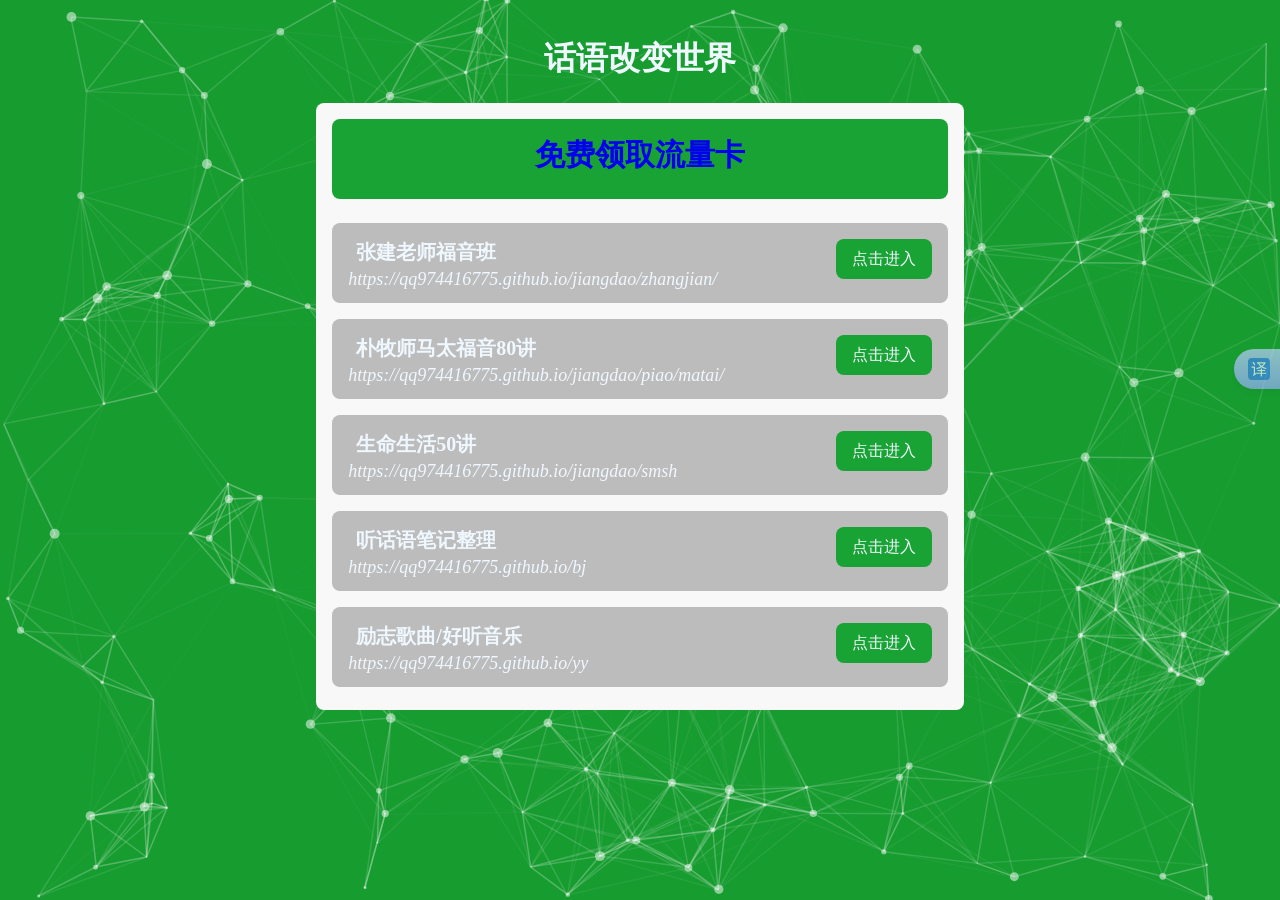
==== index.html @ e37f233a "Add files via upload" ====
<!DOCTYPE html>
<!-- saved from url=(0031)https://www.hybiaobai.cn/tools/ -->
<html><head><meta http-equiv="Content-Type" content="text/html; charset=UTF-8">

<title>_话语大全</title>
<meta name="keywords" content="话语大全">
<meta name="description" content="话语大全">
<meta name="author" content="www.hybiaobai.cn/tools/">
<meta name="viewport" content="width=device-width, initial-scale=1.0,maximum-scale=5.0">
<link rel="stylesheet" href="new.css">
<style type="text/css">.qa-sdk-wrapper {
  position: fixed;
  width: 400px;
  right: -600px;
  max-height: 530px;
  overflow: hidden;
  border-radius: 4px;
  box-shadow: 0px 0px 8px 0px rgba(0, 0, 0, 0.1);
  transition: all 0.5s ease-in-out;
  background: #fff;
}

.qa-sdk-close-btn {
  display: inline-block;
  width: 18px;
  height: 18px;
  cursor: pointer;
  position: absolute;
  top: 16px;
  right: 16px;
}

.qa-sdk-close-btn:hover {
  border-radius: 50%;
  background-color: #d5d9df;
}

#qa-sdk-iframe {
  width: 400px;
}

@media (min-width: 1024px) and (max-width: 1366px) {
  .qa-sdk-wrapper{
    width: 356px;
  }
  #qa-sdk-iframe {
    width: 356px;
  }
}
</style><style id="ai-assist-webType-style">
    .ai-assist-highlight {
      background: yellow;
    }
    @media print {
      #ai-assist-root-bangs,
      #ai-assist-root-bilibili,
      #ai-assist-root-new {
        display: none !important;
      }
    }
  </style></head>
<body>
<div id="particles-js"><canvas class="particles-js-canvas-el" width="1894" height="970" style="width: 100%; height: 100%;"></canvas></div>
<div class="container">
  <h1>话语改变世界</h1>
  <div class="content">
    <div class="main">
      <div class="a-main">
        <h3><span><a target="_blank" href="https://qq974416775.github.io/llk/">免费领取流量卡</a></span> </div></h3>
      </div>
      
      <div class="g-main">
        <div class="wz-main"> <strong>张建老师福音班</strong> <em>https://qq974416775.github.io/jiangdao/zhangjian/</em> </div>
        <span><a target="_blank" href="https://qq974416775.github.io/jiangdao/zhangjian/">点击进入</a></span> </div>
        
      <div class="g-main">
        <div class="wz-main"> <strong>朴牧师马太福音80讲</strong> <em>https://qq974416775.github.io/jiangdao/piao/matai/</em> </div>
        <span><a target="_blank" href="https://qq974416775.github.io/jiangdao/piao/matai/">点击进入</a></span> </div>
      
      <div class="g-main">
        <div class="wz-main"> <strong>生命生活50讲</strong> <em>https://qq974416775.github.io/jiangdao/smsh</em> </div>
        <span><a target="_blank" href="https://qq974416775.github.io/jiangdao/smsh">点击进入</a></span> </div>

      <div class="g-main">
        <div class="wz-main"> <strong>听话语笔记整理</strong> <em>https://qq974416775.github.io/bj</em> </div>
        <span><a target="_blank" href="https://qq974416775.github.io/bj">点击进入</a></span> </div>
      
      <div class="g-main">
        <div class="wz-main"> <strong>励志歌曲/好听音乐</strong> <em>https://qq974416775.github.io/yy</em> </div>
        <span><a target="_blank" href="https://qq974416775.github.io/yy">点击进入</a></span> </div>
      
    </div>
  </div>
  </div>
<script src="particles.js"></script> 
<script src="app.js"></script> 

<!----><div id="el-popper-container-1000"><!--v-if--><!--v-if--><!--v-if--></div><div class="el-overlay" style="z-index: 2147483647; display: none;"><div role="dialog" aria-modal="true" aria-labelledby="el-id-1000-3" aria-describedby="el-id-1000-4" class="el-overlay-dialog" style="display: flex;"></div></div><div class="el-overlay" style="z-index: 2147483647; display: none;"><div role="dialog" aria-modal="true" aria-labelledby="el-id-1000-5" aria-describedby="el-id-1000-6" class="el-overlay-dialog" style="display: flex;"></div></div><div class="el-overlay" style="z-index: 2147483647; display: none;"><div role="dialog" aria-modal="true" aria-labelledby="el-id-1000-7" aria-describedby="el-id-1000-8" class="el-overlay-dialog" style="display: flex;"></div></div></body><div id="ai-assist-root-bangs"><template shadowrootmode="open"><div id="ai-assist-bangs" data-v-app=""><div data-v-ac38116e=""><svg data-v-ac38116e="" id="__SVG_SPRITE_NODE__" aria-hidden="true" style="position: absolute; width: 0px; height: 0px;"><symbol id="icon-bang_drag" fill="none" viewBox="0 0 16 16"><path fill="currentColor" d="M6 12a1 1 0 1 0 0 2 1 1 0 0 0 0-2Zm0-5a1 1 0 1 0 0 2 1 1 0 0 0 0-2Zm0-5a1 1 0 1 0 0 2 1 1 0 0 0 0-2Zm4 10a1 1 0 1 0 0 2 1 1 0 0 0 0-2Zm0-5a1 1 0 1 0 0 2 1 1 0 0 0 0-2Zm0-5a1 1 0 1 0 0 2 1 1 0 0 0 0-2Z"></path></symbol><symbol id="icon-bang_pack_up" fill="none" viewBox="0 0 16 16"><g clip-path="url(#icon-bang_pack_up_a)"><path fill="currentColor" d="M13.657 2.343A8 8 0 1 0 2.343 13.658 8 8 0 0 0 13.657 2.343Z"></path><path fill="#fff" d="M10.622 9.813a.403.403 0 0 1 0 .572l-.243.242a.402.402 0 0 1-.572 0L7.873 8.682l-1.94 1.94a.402.402 0 0 1-.571 0l-.243-.243a.402.402 0 0 1 0-.572l1.946-1.934-1.94-1.94a.403.403 0 0 1 0-.571l.242-.243a.403.403 0 0 1 .572 0l1.934 1.946 1.94-1.94a.403.403 0 0 1 .572 0l.242.242a.403.403 0 0 1 0 .572L8.682 7.873l1.94 1.94Z"></path></g><defs><clippath id="icon-bang_pack_up_a"><path fill="#fff" d="M0 0h16v16H0z"></path></clippath></defs></symbol><symbol id="icon-bangs-right" fill="none" viewBox="0 0 8 8"><path fill="#EBEBEB" fill-opacity=".8" fill-rule="evenodd" d="M7 8h1V0H0v.062C3.946.554 7 3.92 7 8Z" clip-rule="evenodd"></path><mask id="icon-bangs-right_a" fill="#fff"><path fill-rule="evenodd" d="M.612.163A7.978 7.978 0 0 0 0 .062V0h3.127A9 9 0 0 1 8 8H7A8.003 8.003 0 0 0 .612.163Z" clip-rule="evenodd"></path></mask><path fill="#D7D7D7" d="m0 .062-.124.992L-1 .944V.063h1Zm.612.1.2-.98-.2.98ZM0 0h-1v-1h1v1Zm3.127 0v-1h.243l.216.112L3.127 0ZM8 8h1v1H8V8ZM7 8v1H6V8h1ZM.124-.93c.232.029.462.066.689.113l-.401 1.96a6.978 6.978 0 0 0-.536-.089L.124-.93ZM1 0v.062h-2V0h2Zm2.127 1H0v-2h3.127v2ZM7 8A8 8 0 0 0 2.668.888l.918-1.776A10 10 0 0 1 9 8H7Zm0-1h1v2H7V7ZM6 8A7.003 7.003 0 0 0 .412 1.142l.4-1.96C4.915.023 8 3.65 8 8H6Z" mask="url(#icon-bangs-right_a)"></path></symbol><symbol id="icon-bangs-left" fill="none" viewBox="0 0 8 8"><path fill="#EBEBEB" fill-opacity=".8" fill-rule="evenodd" d="M1 8H0V0h8v.062A8.001 8.001 0 0 0 1 8Z" clip-rule="evenodd"></path><mask id="icon-bangs-left_a" fill="#fff"><path fill-rule="evenodd" d="M7.388.163C7.589.12 7.793.088 8 .062V0H4.873A9 9 0 0 0 0 8h1A8.003 8.003 0 0 1 7.388.163Z" clip-rule="evenodd"></path></mask><path fill="#D7D7D7" d="m8 .062.124.992L9 .944V.063H8Zm-.612.1-.2-.98.2.98ZM8 0h1v-1H8v1ZM4.873 0v-1H4.63l-.216.112.459.888ZM0 8h-1v1h1V8Zm1 0v1h1V8H1ZM7.876-.93a8.978 8.978 0 0 0-.689.113l.401 1.96c.176-.037.355-.066.536-.089L7.876-.93ZM7 0v.062h2V0H7ZM4.873 1H8v-2H4.873v2ZM1 8A8 8 0 0 1 5.332.888L4.414-.888A10 10 0 0 0-1 8h2Zm0-1H0v2h1V7Zm1 1a7.003 7.003 0 0 1 5.588-6.858l-.4-1.96C3.085.023 0 3.65 0 8h2Z" mask="url(#icon-bangs-left_a)"></path></symbol><symbol id="icon-bang_fixation" fill="none" viewBox="0 0 16 16"><g clip-path="url(#icon-bang_fixation_a)"><path fill="currentColor" d="M15.471 4.79C15.433 4.752 11.5.818 11.113.442a.426.426 0 0 0-.04-.04 1.785 1.785 0 0 0-2.395.124 2.2 2.2 0 0 0-.5 1.764c.002.122.005.25.005.367a3.048 3.048 0 0 1-1.22 1.885 3.37 3.37 0 0 1-2.173.983 4.243 4.243 0 0 0-.326-.037l-.133-.015a3.148 3.148 0 0 0-3.58 1.173.799.799 0 0 0 .126.965l2.608 2.608-3.328 4.5a.788.788 0 0 0 .081 1.038.8.8 0 0 0 .561.236.772.772 0 0 0 .465-.156l4.546-3.283 2.576 2.576a.8.8 0 0 0 .983.114 3.112 3.112 0 0 0 1.167-3.515c-.005-.04-.04-.323-.057-.481a4.349 4.349 0 0 1 1.238-2.477 2.446 2.446 0 0 1 1.624-.943c.117 0 .243.002.359.007a2.206 2.206 0 0 0 1.775-.495 1.805 1.805 0 0 0-.004-2.55Z"></path></g><defs><clippath id="icon-bang_fixation_a"><path fill="#fff" d="M0 0h16v16H0z"></path></clippath></defs></symbol></svg><!----><!----></div><!----><!----></div><style>.modal[data-v-1d586ce0]{position:fixed;top:0;left:0;width:100%;height:100%;background-color:transparent}.modal .modal-content[data-v-1d586ce0]{width:488px;margin:8px auto!important;background-color:#fff;border:1px solid var(--15,rgba(0,0,0,.15));border-radius:8px;box-shadow:0 6px 30px 5px rgba(0,0,0,.05),0 16px 24px 2px rgba(0,0,0,.04),0 8px 10px -5px rgba(0,0,0,.08);display:flex;flex-direction:column}.modal .header[data-v-1d586ce0]{position:relative;padding:24px 40px 24px 24px!important;display:flex;gap:8px}.modal .header .close[data-v-1d586ce0]{position:absolute;top:8px;right:8px;cursor:pointer}.modal .header .close .closeIcon[data-v-1d586ce0]{width:32px;height:32px;padding:8px!important;border-radius:var(---4,4px)}.modal .header .close .closeIcon[data-v-1d586ce0]:hover{background:var(--0-hover-6,rgba(0,0,0,.06))}.modal .header .close .closeIcon[data-v-1d586ce0]:active{background:var(--0-click-10,rgba(0,0,0,.1))}.modal .header .logo[data-v-1d586ce0]{width:24px;height:24px}.modal .header .title[data-v-1d586ce0]{color:var(--90,rgba(0,0,0,.9));font-weight:700}.modal .content[data-v-1d586ce0],.modal .header .title[data-v-1d586ce0]{font-family:Microsoft YaHei UI;font-size:16px;font-style:normal;line-height:24px}.modal .content[data-v-1d586ce0]{padding:0 24px 8px 56px!important;color:var(--60,rgba(0,0,0,.6));font-weight:400}.modal .footer[data-v-1d586ce0]{padding:24px!important}.guide_container[data-v-09129a18]{position:fixed;top:10px;right:16px;width:316px;height:94px;border-radius:8px;background:linear-gradient(103deg,#fdf3ff 11.28%,#d3edff 86.9%);z-index:2147483647;padding-top:8px;padding:12px 16px!important;box-shadow:0 6px 30px 5px rgba(0,0,0,.05),0 16px 24px 2px rgba(0,0,0,.04),0 8px 10px -5px rgba(0,0,0,.08)}.guide_container .arrow[data-v-09129a18]{position:absolute;top:-9px;right:40px;width:16px;height:9px;display:flex}.guide_container .close[data-v-09129a18]{display:flex;width:32px;height:32px;position:absolute;top:4px;right:4px;background:url([data-uri]) no-repeat 50%;background-size:16px 16px;background-repeat:no-repeat;background-position:8px 8px;cursor:pointer;border-radius:50%}.guide_container .close[data-v-09129a18]:hover{background-color:rgba(0,0,0,.06)}.guide_container .close[data-v-09129a18]:active{background-color:rgba(0,0,0,.1)}.guide_container .container[data-v-09129a18]{display:flex;gap:12px}.guide_container .container .img[data-v-09129a18]{width:48px;height:48px;background:url([data-uri]) no-repeat 50%;background-size:100% 100%;background-repeat:no-repeat;flex-shrink:0}.guide_container .container .content[data-v-09129a18]{display:flex;flex-direction:column;gap:4px}.guide_container .container .content .title[data-v-09129a18]{color:var rgba(0,0,0,.9);font-family:Microsoft YaHei UI;font-size:15px;font-weight:700;line-height:22px}.guide_container .container .content span[data-v-09129a18]{color:rgba(0,0,0,.9);font-family:Microsoft YaHei UI;font-size:14px;line-height:22px}.guide_container .container .content span label[data-v-09129a18]{color:#e37318}@keyframes showAnimation-ac38116e{0%{top:-44px}to{top:0}}#ai-assist-bangs .ai-assist-bangs[data-v-ac38116e]{position:fixed;top:-44px;z-index:2147483647;width:-moz-max-content;width:max-content;height:44px;padding:0;display:flex;align-items:center;background:hsla(0,0%,92%,.8);-webkit-backdrop-filter:blur(7px);backdrop-filter:blur(7px);border-radius:0 0 16px 16px;border-top:0;padding:0 7px;font-size:14px;transition:top .3s}#ai-assist-bangs .ai-assist-bangs.hidden[data-v-ac38116e]{top:-44px!important}#ai-assist-bangs .ai-assist-bangs.showDom[data-v-ac38116e]{top:0}#ai-assist-bangs .ai-assist-bangs.loadingAnimation[data-v-ac38116e]{position:relative;left:inherit!important}#ai-assist-bangs .ai-assist-bangs .bangs-container[data-v-ac38116e]{display:flex;align-items:center;width:-moz-max-content;width:max-content}#ai-assist-bangs .ai-assist-bangs .bangs-container[data-v-ac38116e]:before{position:absolute;content:"";width:calc(100% + 2px);height:calc(100% - 8px);bottom:0;left:-1px;border:1px solid #d7d7d7;z-index:-1;border-radius:0 0 16px 16px;border-top:0}#ai-assist-bangs .ai-assist-bangs .hiddenDom[data-v-ac38116e]{position:absolute;top:44px;left:50%;width:166px;height:4px;transform:translateX(-50%);border-radius:0 0 4px 4px;border-top:0;-webkit-backdrop-filter:blur(3.5px);backdrop-filter:blur(3.5px);background:rgba(56,56,56,.4)}#ai-assist-bangs .ai-assist-bangs .hiddenDom[data-v-ac38116e]:before{content:"";width:calc(100% + 2px);height:calc(100% + 1px);position:absolute;top:0;left:-1px;border-radius:0 0 4px 4px;border:1px solid hsla(0,0%,100%,.35)}#ai-assist-bangs .ai-assist-bangs .hiddenDom.hidden[data-v-ac38116e]{opacity:0}#ai-assist-bangs .ai-assist-bangs .hiddenDom.show[data-v-ac38116e]{opacity:1;transition:opacity .3s;transition-delay:.3s}#ai-assist-bangs .ai-assist-bangs .hiddenDom.animation[data-v-ac38116e]{opacity:1;top:44px;animation:moveDown-ac38116e 1.2s}@keyframes moveDown-ac38116e{0%{opacity:1;top:32px}33%{opacity:1;top:44px}to{opacity:1}}#ai-assist-bangs .ai-assist-bangs .transparentDom[data-v-ac38116e]{height:12px;position:absolute;z-index:-1;top:44px;left:50%;transform:translateX(-50%)}#ai-assist-bangs .ai-assist-bangs .transparentDom.hidden[data-v-ac38116e]{opacity:0}#ai-assist-bangs .ai-assist-bangs .transparentDom.show[data-v-ac38116e]{opacity:1;transition:opacity .3s;transition-delay:.3s}#ai-assist-bangs .ai-assist-bangs .transparentDom i[data-v-ac38116e]{opacity:0;transition:opacity .3s;display:block;position:absolute;top:0;left:50%;width:184px;height:12px;transform:translateX(-50%);background-size:100% 100%;background-repeat:no-repeat}#ai-assist-bangs .ai-assist-bangs .transparentDom.shining i[data-v-ac38116e]{opacity:1}@keyframes shiningColor-ac38116e{0%{opacity:0}33%{opacity:0}66%{opacity:1}to{opacity:0}}#ai-assist-bangs .ai-assist-bangs .transparentDom.animation i[data-v-ac38116e]{opacity:1;animation:shiningColor-ac38116e 1.2s}#ai-assist-bangs .ai-assist-bangs .move-area[data-v-ac38116e]{cursor:move;width:24px;height:24px;border-radius:4px;display:flex;align-items:center;justify-content:center;opacity:0}#ai-assist-bangs .ai-assist-bangs .move-area[data-v-ac38116e]:not(.show){width:0!important}#ai-assist-bangs .ai-assist-bangs .move-area.show[data-v-ac38116e]{margin:0 0 0 8px;opacity:1;transition:width .2s,margin .2s,opacity .2s}#ai-assist-bangs .ai-assist-bangs .move-area[data-v-ac38116e]:hover{background:rgba(0,0,0,.06)}#ai-assist-bangs .ai-assist-bangs .move-area[data-v-ac38116e]:active{background:rgba(0,0,0,.1)}#ai-assist-bangs .ai-assist-bangs .move-area .svg-icon[data-v-ac38116e]{color:rgba(0,0,0,.9)}#ai-assist-bangs .ai-assist-bangs .bang-logo[data-v-ac38116e]{padding:0 16px 0 4px;height:28px;position:relative}#ai-assist-bangs .ai-assist-bangs .bang-logo img[data-v-ac38116e]{width:28px;height:28px}#ai-assist-bangs .ai-assist-bangs .bang-logo[data-v-ac38116e]:after{content:"";position:absolute;width:1px;height:12px;top:50%;transform:translateY(-50%);right:0;background:rgba(0,0,0,.1);margin:0 4px}#ai-assist-bangs .ai-assist-bangs .container[data-v-ac38116e]{display:flex;align-items:center;box-sizing:border-box;padding:0 4px;gap:4px;height:36px;border-radius:18px;overflow:hidden;position:relative}#ai-assist-bangs .ai-assist-bangs .container .bang-logo[data-v-ac38116e]{padding:0 25px 0 8px;height:28px;position:relative}#ai-assist-bangs .ai-assist-bangs .container .bang-logo img[data-v-ac38116e]{width:28px;height:28px}#ai-assist-bangs .ai-assist-bangs .container .bang-logo .img-ai[data-v-ac38116e]{position:absolute;z-index:1}#ai-assist-bangs .ai-assist-bangs .container .bang-logo[data-v-ac38116e]:after{content:"";position:absolute;width:1px;height:12px;top:50%;transform:translateY(-50%);right:8px;background:rgba(0,0,0,.1)}#ai-assist-bangs .ai-assist-bangs .container .stepBox[data-v-ac38116e]{display:flex;align-items:center;height:100%;width:-moz-fit-content;width:fit-content;justify-content:center;transition:margin-left .3s}#ai-assist-bangs .ai-assist-bangs .container .stepBox.hidden[data-v-ac38116e]{visibility:hidden;opacity:0;position:absolute}#ai-assist-bangs .ai-assist-bangs .container .stepBox.showLogo[data-v-ac38116e]{position:static}#ai-assist-bangs .ai-assist-bangs .container .stepBox.showLogo .bang-logo[data-v-ac38116e]{opacity:1;transition:opacity .3s}#ai-assist-bangs .ai-assist-bangs .container .stepBox .loadingText.hidden[data-v-ac38116e]{width:0!important;transition:width .35s}#ai-assist-bangs .ai-assist-bangs .container .animation-logo.stopLoading[data-v-ac38116e]{opacity:0;position:absolute;transition:opacity .3s}@keyframes spin-ac38116e{0%{transform:rotate(0deg)}to{transform:rotate(-1turn)}}#ai-assist-bangs .ai-assist-bangs .container .animation-logo .bang-logo .loading[data-v-ac38116e]{animation:spin-ac38116e .25s linear infinite}#ai-assist-bangs .ai-assist-bangs .container .disabled-box[data-v-ac38116e]{width:0;display:contents}#ai-assist-bangs .ai-assist-bangs .container .disabled-box:not(.show) .loadingText[data-v-ac38116e]{opacity:0;width:0!important}#ai-assist-bangs .ai-assist-bangs .container .disabled-box.show[data-v-ac38116e]{width:100%}#ai-assist-bangs .ai-assist-bangs .container .disabled-box.show .loadingText[data-v-ac38116e]{opacity:1;transition:all .3s}#ai-assist-bangs .ai-assist-bangs .container .loadingText[data-v-ac38116e]{width:100%;opacity:1;color:var(--90,rgba(0,0,0,.9));font-family:Microsoft YaHei;font-size:15px;font-style:normal;font-weight:400;line-height:22px;transition:opacity .5s ease;white-space:nowrap;overflow:hidden}#ai-assist-bangs .ai-assist-bangs .container .loadingText .loading-dots[data-v-ac38116e]{display:inline}#ai-assist-bangs .ai-assist-bangs .container .loadingText .loading-dots .dot[data-v-ac38116e]{animation:fade-ac38116e 1s linear infinite}#ai-assist-bangs .ai-assist-bangs .container .loadingText .loading-dots .dot[data-v-ac38116e]:nth-child(2){animation-delay:.3s}#ai-assist-bangs .ai-assist-bangs .container .loadingText .loading-dots .dot[data-v-ac38116e]:nth-child(3){animation-delay:.6s}@keyframes fade-ac38116e{0%{opacity:0}to{opacity:1}}#ai-assist-bangs .ai-assist-bangs .container .loadingTextHidden[data-v-ac38116e]{transition:opacity .5s ease;opacity:.2}#ai-assist-bangs .ai-assist-bangs .container .loadingTextNone[data-v-ac38116e]{transition:width 2s ease;width:0}#ai-assist-bangs .ai-assist-bangs .container .tabList[data-v-ac38116e]{display:flex;align-items:center;width:0;overflow:hidden;opacity:0;transition-property:none;padding:3px 0}#ai-assist-bangs .ai-assist-bangs .container .tabList.show[data-v-ac38116e]{width:100%;opacity:1;transition-property:all;gap:4px}#ai-assist-bangs .ai-assist-bangs .container .tabList.show button[data-v-ac38116e]{width:100%;flex-shrink:0}#ai-assist-bangs .ai-assist-bangs .container .tabList:not(.show) button[data-v-ac38116e]{width:0!important}#ai-assist-bangs .ai-assist-bangs .container button[data-v-ac38116e]{display:flex;justify-content:flex-start;align-items:center;position:relative;-webkit-user-select:none;-moz-user-select:none;user-select:none;overflow:hidden;width:0}#ai-assist-bangs .ai-assist-bangs .container button .button-box[data-v-ac38116e]{cursor:pointer;display:flex;justify-content:flex-start;align-items:center;gap:8px;padding:3px 16px;min-width:-moz-fit-content;min-width:fit-content}#ai-assist-bangs .ai-assist-bangs .container button[data-v-ac38116e]:hover:not(:disabled){border-radius:99px;background:rgba(0,0,0,.06)}#ai-assist-bangs .ai-assist-bangs .container button[data-v-ac38116e]:active:not(:disabled){border-radius:99px;background:var(--0-click-10,rgba(0,0,0,.1))}#ai-assist-bangs .ai-assist-bangs .container button.active[data-v-ac38116e]{border-radius:16px;background:#fff!important;box-shadow:0 2px 4px 0 rgba(64,64,64,.1)}#ai-assist-bangs .ai-assist-bangs .container button[data-v-ac38116e]:disabled{cursor:not-allowed}#ai-assist-bangs .ai-assist-bangs .container button:disabled .image img[data-v-ac38116e]{margin-left:-16px}#ai-assist-bangs .ai-assist-bangs .container button:disabled span[data-v-ac38116e]{color:#a4a4a4}#ai-assist-bangs .ai-assist-bangs .container button .cont[data-v-ac38116e]{display:flex;justify-content:center;align-items:center}#ai-assist-bangs .ai-assist-bangs .container button .image[data-v-ac38116e]{width:16px;height:16px;overflow:hidden;border-radius:4px;display:flex}#ai-assist-bangs .ai-assist-bangs .container button img[data-v-ac38116e]{width:64px;height:16px}#ai-assist-bangs .ai-assist-bangs .container button span[data-v-ac38116e]{color:var(--90,rgba(0,0,0,.9));font-size:15px;font-style:normal;font-weight:400;height:22px;line-height:15px;text-align:center;display:flex;align-items:center;white-space:nowrap}#ai-assist-bangs .ai-assist-bangs .container button.section[data-v-ac38116e]{margin-left:13px;position:relative}#ai-assist-bangs .ai-assist-bangs .container button.section[data-v-ac38116e]:before{content:"";position:absolute;width:1px;height:12px;top:8px;left:-8px;background:rgba(0,0,0,.1)}#ai-assist-bangs .ai-assist-bangs .icon-border[data-v-ac38116e]{position:absolute;top:0;right:-8px;color:rgba(0,0,0,.08)}#ai-assist-bangs .ai-assist-bangs .border-left[data-v-ac38116e]{left:-8px;right:auto}#ai-assist-bangs .ai-assist-bangs .close[data-v-ac38116e]{width:24px;height:24px;border-radius:4px;display:flex;align-items:center;justify-content:center;margin:0 8px;cursor:pointer}#ai-assist-bangs .ai-assist-bangs .close[data-v-ac38116e]:not(.show){opacity:0;width:0!important}#ai-assist-bangs .ai-assist-bangs .close .show[data-v-ac38116e]{margin:0 8px;opacity:1;transition:width .2s,margin .2s,opacity .2s}#ai-assist-bangs .ai-assist-bangs .close .svg-icon[data-v-ac38116e]{color:rgba(0,0,0,.4)}#ai-assist-bangs .ai-assist-bangs .close[data-v-ac38116e]:hover{background:rgba(0,0,0,.06)}#ai-assist-bangs .ai-assist-bangs .close[data-v-ac38116e]:active{background:rgba(0,0,0,.1)}#ai-assist-bangs .ai-assist-bangs .guide[data-v-ac38116e]{position:absolute;top:64px;left:50%;height:34px;width:-moz-max-content;width:max-content;border-radius:0 16px 16px 16px;background:linear-gradient(91deg,#f05cea 1.27%,#8055fb 31.54%,#3b70f8 64.92%,#1daeff 99.75%);box-shadow:0 1.582px 6.327px 0 rgba(0,0,0,.2);-webkit-backdrop-filter:blur(3.9545459747px);backdrop-filter:blur(3.9545459747px);display:flex;align-items:center;gap:8px;color:#fff;text-align:center;font-size:14px;letter-spacing:.14px;padding:0 12px}#ai-assist-bangs .ai-assist-bangs .guide .cursor[data-v-ac38116e]{position:absolute;pointer-events:none;top:-20px;left:-10px;width:20px;height:20px;background:url([data-uri]) no-repeat 50%;background-size:100% 100%;background-repeat:no-repeat}#ai-assist-bangs .ai-assist-bangs .guide .close-guide[data-v-ac38116e]{margin:0;width:16px;height:16px;background:url([data-uri]) no-repeat 50%;background-size:100% 100%;background-repeat:no-repeat}#ai-assist-bangs .ai-assist-bangs .guide .close-guide[data-v-ac38116e]:hover{background-color:rgba(0,0,0,.06)}#ai-assist-bangs .ai-assist-bangs .guide .close-guide[data-v-ac38116e]:active{background-color:rgba(0,0,0,.1)}.leftContainer[data-v-ac38116e]{width:48px;display:flex;justify-content:center;z-index:100}.leftContainer .prev[data-v-ac38116e]{width:28px;height:28px;display:flex;justify-content:center;align-items:center;border-radius:50%;background:var(--6-normal-6,rgba(0,0,0,.06));cursor:pointer}.leftContainer .prev .icon[data-v-ac38116e]{width:8px;height:8px;background:url([data-uri]) no-repeat 0/32px 8px}.leftContainer .prev[data-v-ac38116e]:hover{background:var(--6-hover-10,rgba(0,0,0,.1))}.leftContainer .prev[data-v-ac38116e]:active{background:var(--6-click-15,rgba(0,0,0,.15))}.leftContainer.disabled .prev[data-v-ac38116e]{background:var(--6-normal-6,rgba(0,0,0,.06))}.leftContainer.disabled .prev .icon[data-v-ac38116e]{background:url([data-uri]) no-repeat -8px 0/32px 8px!important}.leftContainer.disabled .prev[data-v-ac38116e]:active,.leftContainer.disabled .prev[data-v-ac38116e]:hover{background:var(--6-normal-6,rgba(0,0,0,.06))}.rightContainer[data-v-ac38116e]{width:48px;display:flex;justify-content:center;z-index:100}.rightContainer .next[data-v-ac38116e]{width:28px;height:28px;display:flex;justify-content:center;align-items:center;border-radius:50%;background:var(--6-normal-6,rgba(0,0,0,.06));cursor:pointer}.rightContainer .next .icon[data-v-ac38116e]{width:8px;height:8px;background:url([data-uri]) no-repeat 0/32px 8px}.rightContainer .next[data-v-ac38116e]:hover{background:var(--6-hover-10,rgba(0,0,0,.1))}.rightContainer .next[data-v-ac38116e]:active{background:var(--6-click-15,rgba(0,0,0,.15))}.rightContainer.disabled .next[data-v-ac38116e]{background:var(--6-normal-6,rgba(0,0,0,.06))}.rightContainer.disabled .next .icon[data-v-ac38116e]{background:url([data-uri]) no-repeat -8px 0/32px 8px!important}.rightContainer.disabled .next[data-v-ac38116e]:active,.rightContainer.disabled .next[data-v-ac38116e]:hover{background:var(--6-normal-6,rgba(0,0,0,.06))}.modal .content[data-v-ac38116e]{color:var(--60,rgba(0,0,0,.6));font-weight:400}.modal .content[data-v-ac38116e],.modal .type[data-v-ac38116e]{font-family:Microsoft YaHei UI;font-size:16px;font-style:normal;line-height:24px}.modal .type[data-v-ac38116e]{color:var(---normal,#e37318);font-weight:700}.modal .footer[data-v-ac38116e]{display:flex;justify-content:end;gap:12px}.modal .footer .skinCenter[data-v-ac38116e]{display:flex;height:32px;padding:5px 16px!important;justify-content:center;align-items:center;font-size:14px;gap:8px;border-radius:var(---4,4px);border:1px solid var(--15,rgba(0,0,0,.15))!important;cursor:pointer;color:var(--90,rgba(0,0,0,.9))!important}.modal .footer .skinCenter[data-v-ac38116e]:hover{color:var(--hover,#27c566)!important;border:1px solid var(--hover,#27c566)!important}.modal .footer .skinCenter[data-v-ac38116e]:active{color:var(--click,#029c4a)!important;border:1px solid var(--click,#029c4a)!important}.modal .footer .skin13[data-v-ac38116e]{display:flex;height:32px;padding:5px 16px!important;justify-content:center;align-items:center;font-size:14px;gap:8px;border-radius:var(---4,4px);background:var(--normal,#03b752)!important;cursor:pointer;color:#fff}.modal .footer .skin13[data-v-ac38116e]:hover{background:var(--hover,#27c566)!important}.modal .footer .skin13[data-v-ac38116e]:active{background:var(--click,#029c4a)!important}.protocalModal .content[data-v-ac38116e]{color:var(--60,rgba(0,0,0,.6));font-family:Microsoft YaHei UI;font-size:16px;font-style:normal;font-weight:400;line-height:24px}.protocalModal .content .type[data-v-ac38116e]{color:var(---normal,#e37318);font-family:Microsoft YaHei UI;font-size:16px;font-style:normal;font-weight:700;line-height:24px;margin:0 -4px!important}.protocalModal .content a[data-v-ac38116e]{color:rgba(0,0,0,.6);text-decoration:underline!important}.protocalModal .footer[data-v-ac38116e]{display:flex;justify-content:end;gap:12px}.protocalModal .footer .protocal[data-v-ac38116e]{display:flex;align-items:center;gap:8px;position:relative}.protocalModal .footer .protocal .toast[data-v-ac38116e]{position:absolute;top:-30px;color:#fff;font-family:Microsoft YaHei UI;font-size:12px;font-style:normal;font-weight:400;line-height:16px;padding:6px 12px!important;border-radius:var(---4,4px);background:var(--60,rgba(0,0,0,.6))}.protocalModal .footer .protocal .toast[data-v-ac38116e]:before{content:"";position:absolute;top:28px;left:4px;width:0;height:0;border-style:solid;border-width:5px 6px 0 6px;border-color:var(--60,rgba(0,0,0,.6)) transparent transparent transparent}.protocalModal .footer .protocal .checkBox[data-v-ac38116e]{display:none}.protocalModal .footer .protocal .checkBoxInner[data-v-ac38116e]{width:16px;height:16px;position:relative;border-radius:var(---2,2px)!important;border:1px solid var(--15,rgba(0,0,0,.15))!important;background:var(--normal-white,#fff)!important;cursor:pointer!important}.protocalModal .footer .protocal .checkBoxInner[data-v-ac38116e]:after{content:" ";position:absolute;box-sizing:content-box!important;border:2px solid transparent;border-left:0;border-top:0;width:5px;height:10px;left:4px;top:0;transform:rotate(45deg) scaleY(0);transition:transform .15s ease-in .05s;transform-origin:center}.protocalModal .footer .protocal .checkBoxInner[data-v-ac38116e]:hover{border:1px solid var(--hover,#27c566)!important}.protocalModal .footer .protocal .checkBoxInner.isChecked[data-v-ac38116e]{background:var(--normal,#03b752)!important;border:1px solid var(--hover,#03b752)!important}.protocalModal .footer .protocal .checkBoxInner.isChecked[data-v-ac38116e]:after{transform:rotate(45deg) scaleY(1);border-color:#fff!important}.protocalModal .footer .protocal .label[data-v-ac38116e]{color:var(--60,rgba(0,0,0,.6));font-family:Microsoft YaHei UI;font-size:14px;font-style:normal;font-weight:400;line-height:22px}.protocalModal .footer .protocal .label a[data-v-ac38116e]{color:var(--90,rgba(0,0,0,.9))!important;text-decoration-line:underline!important}.protocalModal .footer .footerBtn[data-v-ac38116e]{display:flex;gap:12px}.protocalModal .footer .footerBtn .cancel[data-v-ac38116e]{display:flex;height:32px;padding:5px 16px!important;justify-content:center;align-items:center;font-size:14px;gap:8px;border-radius:var(---4,4px);border:1px solid var(--15,rgba(0,0,0,.15))!important;cursor:pointer;color:var(--90,rgba(0,0,0,.9))!important}.protocalModal .footer .footerBtn .cancel[data-v-ac38116e]:hover{color:var(--hover,#27c566)!important;border:1px solid var(--hover,#27c566)!important}.protocalModal .footer .footerBtn .cancel[data-v-ac38116e]:active{color:var(--click,#029c4a)!important;border:1px solid var(--click,#029c4a)!important}.protocalModal .footer .footerBtn .analyse[data-v-ac38116e]{display:flex;height:32px;padding:5px 16px!important;justify-content:center;align-items:center;font-size:14px;gap:8px;border-radius:var(---4,4px);background:var(--normal,#03b752)!important;cursor:pointer;color:#fff}.protocalModal .footer .footerBtn .analyse[data-v-ac38116e]:hover{background:var(--hover,#27c566)!important}.protocalModal .footer .footerBtn .analyse[data-v-ac38116e]:active{background:var(--click,#029c4a)!important}.protocalModal .footerEnd[data-v-ac38116e]{display:flex;justify-content:end}.protocalModal .footerEnd .unInstall[data-v-ac38116e]{display:flex;height:32px;padding:5px 16px!important;justify-content:center;align-items:center;font-size:14px;gap:8px;border-radius:var(---4,4px);border:none!important;cursor:pointer;color:var(--90,rgba(0,0,0,.9))!important}.protocalModal .footerEnd .unInstall[data-v-ac38116e]:hover{background-color:rgba(0,0,0,.06)!important}.protocalModal .footerEnd .unInstall[data-v-ac38116e]:active{background-color:rgba(0,0,0,.1)!important}#ai-assist-bangs{font-family:MicrosoftYaHei;color:#222;text-align:left;white-space:normal;position:fixed;top:0;left:0;z-index:2147483647;width:100%;display:flex;height:0;justify-content:center}#ai-assist-bangs *,#ai-assist-bangs :after,#ai-assist-bangs :before{box-sizing:border-box;padding:0;margin:0;-webkit-touch-callout:none}#ai-assist-bangs em,#ai-assist-bangs i{font-style:normal}#ai-assist-bangs a:active,#ai-assist-bangs a:focus,#ai-assist-bangs button:focus,#ai-assist-bangs input:focus{resize:none;-webkit-user-select:none;-moz-user-select:none;user-select:none;outline:none}#ai-assist-bangs button,#ai-assist-bangs input{border:0;background:transparent;-moz-appearance:none;appearance:none;-webkit-appearance:none;outline:none}#ai-assist-bangs a,#ai-assist-bangs a:focus,#ai-assist-bangs a:hover{cursor:pointer;color:inherit;text-decoration:none}#ai-assist-bangs li{list-style:none}#ai-assist-bangs .skeleton-class{background-color:rgba(0,0,0,.06)}#ai-assist-bangs .svg-icon[data-v-d8e8dad2]{width:1em;height:1em;vertical-align:-.15em;fill:currentColor;overflow:hidden}</style></template></div><div data-smooth-play-app="smooth-play-app"><template shadowrootmode="open"><style>.close[data-v-4302ce38]{width:24px;height:24px;border-radius:4px;position:absolute;right:8px;top:8px;display:block;background:url([data-uri]) no-repeat 0 0;background-size:100% 100%;background-position:50%;background-size:16px 16px}.close[data-v-4302ce38]:hover{background-color:rgba(0,0,0,.1)}.close[data-v-4302ce38]:active{background-color:rgba(0,0,0,.15)}body[data-v-4302ce38]{-moz-osx-font-smoothing:grayscale;-webkit-font-smoothing:antialiased;text-rendering:optimizeLegibility;color:#222;font-family:Ubuntu,Helvetica Neue,Helvetica,PingFang SC,Hiragino Sans GB,Microsoft YaHei,Arial,sans-serif;padding-bottom:80px!important;background:transparent!important}body[data-v-4302ce38],html[data-v-4302ce38]{padding:0;margin:0;box-sizing:border-box;-webkit-user-select:none;-moz-user-select:none;user-select:none}body>video[data-v-4302ce38],html>video[data-v-4302ce38]{width:0!important;opacity:0!important}[data-v-4302ce38],[data-v-4302ce38]:after,[data-v-4302ce38]:before{box-sizing:inherit;padding:0;margin:0;-webkit-user-select:none;-moz-user-select:none;user-select:none}em[data-v-4302ce38],i[data-v-4302ce38]{font-style:normal}a[data-v-4302ce38]:active,a[data-v-4302ce38]:focus{outline:none}button[data-v-4302ce38]{border:0;background:transparent}button[data-v-4302ce38]:focus{outline:0}a[data-v-4302ce38],a[data-v-4302ce38]:focus,a[data-v-4302ce38]:hover{cursor:pointer;color:inherit;text-decoration:none}div[data-v-4302ce38]:focus{outline:none}.clearfix[data-v-4302ce38]:after{visibility:hidden;display:block;font-size:0;content:" ";clear:both;height:0}li[data-v-4302ce38]{list-style:none}.circle-progress[data-v-4302ce38]{width:100%;height:100%;position:relative;border-radius:50%}.circle-progress .video-icon[data-v-4302ce38]{width:28px;height:28px;position:absolute;top:50%;left:50%;transform:translate(-50%,-50%)}.progress-ring[data-v-4302ce38]{transform:rotate(-90deg);width:100%;height:100%}.progress-ring-circle[data-v-4302ce38]{transition:stroke-dashoffset .3s ease}.close[data-v-7d85a058]{width:24px;height:24px;border-radius:4px;position:absolute;right:8px;top:8px;display:block;background:url([data-uri]) no-repeat 0 0;background-size:100% 100%;background-position:50%;background-size:16px 16px}.close[data-v-7d85a058]:hover{background-color:rgba(0,0,0,.1)}.close[data-v-7d85a058]:active{background-color:rgba(0,0,0,.15)}body[data-v-7d85a058]{-moz-osx-font-smoothing:grayscale;-webkit-font-smoothing:antialiased;text-rendering:optimizeLegibility;color:#222;font-family:Ubuntu,Helvetica Neue,Helvetica,PingFang SC,Hiragino Sans GB,Microsoft YaHei,Arial,sans-serif;padding-bottom:80px!important;background:transparent!important}body[data-v-7d85a058],html[data-v-7d85a058]{padding:0;margin:0;box-sizing:border-box;-webkit-user-select:none;-moz-user-select:none;user-select:none}body>video[data-v-7d85a058],html>video[data-v-7d85a058]{width:0!important;opacity:0!important}[data-v-7d85a058],[data-v-7d85a058]:after,[data-v-7d85a058]:before{box-sizing:inherit;padding:0;margin:0;-webkit-user-select:none;-moz-user-select:none;user-select:none}em[data-v-7d85a058],i[data-v-7d85a058]{font-style:normal}a[data-v-7d85a058]:active,a[data-v-7d85a058]:focus{outline:none}button[data-v-7d85a058]{border:0;background:transparent}button[data-v-7d85a058]:focus{outline:0}a[data-v-7d85a058],a[data-v-7d85a058]:focus,a[data-v-7d85a058]:hover{cursor:pointer;color:inherit;text-decoration:none}div[data-v-7d85a058]:focus{outline:none}.clearfix[data-v-7d85a058]:after{visibility:hidden;display:block;font-size:0;content:" ";clear:both;height:0}li[data-v-7d85a058]{list-style:none}.add-video-panel[data-v-7d85a058]{position:absolute;z-index:2147483647;transform:translate3d(-50%,-50%,0);width:480px;height:216px;padding:24px;box-sizing:border-box;display:flex;flex-direction:column;align-items:flex-start;border-radius:8px;border:1px solid rgba(0,0,0,.15);box-shadow:0 6px 30px 5px rgba(0,0,0,.05),0 16px 24px 2px rgba(0,0,0,.04),0 8px 10px -5px rgba(0,0,0,.08);background-size:100% 100%;background-repeat:no-repeat}.add-video-panel .panel-top[data-v-7d85a058]{display:flex;align-items:center;margin-bottom:28px}.add-video-panel .panel-top .yuntun-logo[data-v-7d85a058]{width:24px;height:24px;margin-right:8px;position:unset}.add-video-panel .panel-top .desc[data-v-7d85a058]{color:rgba(0,0,0,.9);font-family:Microsoft YaHei UI;font-size:16px;font-style:normal;font-weight:700}.add-video-panel .panel-middle[data-v-7d85a058]{display:flex;margin-left:28px}.add-video-panel .panel-middle .panel-middle-left[data-v-7d85a058]{width:56px;height:56px}.add-video-panel .panel-middle .panel-middle-right[data-v-7d85a058]{margin-top:4px;width:332px;margin-left:16px;flex:1;display:flex;flex-direction:column;font-family:Microsoft YaHei UI;font-style:normal;font-weight:400;text-align:left}.add-video-panel .panel-middle .panel-middle-right .file-name[data-v-7d85a058]{white-space:nowrap;overflow:hidden;text-overflow:ellipsis;color:rgba(0,0,0,.9);font-size:16px}.add-video-panel .panel-middle .panel-middle-right .progress-text[data-v-7d85a058]{font-size:14px;color:rgba(0,0,0,.6);margin-top:10px;display:flex;align-items:center}.add-video-panel .panel-middle .panel-middle-right .progress-text .completed-icon[data-v-7d85a058]{width:16px;height:16px}.add-video-panel .panel-middle .panel-middle-right .progress-text .completed-text[data-v-7d85a058]{margin-left:6px}.add-video-panel .panel-middle .panel-middle-right .progress-text .completed-text.success[data-v-7d85a058]{color:#2ba471}.add-video-panel .panel-middle .panel-middle-right .progress-text .completed-text.fail[data-v-7d85a058]{color:#d54941}.add-video-panel .panel-bottom[data-v-7d85a058]{margin-top:30px;width:100%;display:flex;justify-content:flex-end}.add-video-panel .panel-bottom .btn[data-v-7d85a058]{display:inline-flex;justify-content:center;align-items:center;height:32px;min-width:60px;padding:5px 16px;box-sizing:border-box;border-radius:4px;font-family:Microsoft YaHei UI;font-size:14px;font-style:normal;font-weight:400;cursor:pointer}.add-video-panel .panel-bottom .btn--view[data-v-7d85a058]{border:1px solid rgba(0,0,0,.15);color:rgba(0,0,0,.9)}.add-video-panel .panel-bottom .btn--view[data-v-7d85a058]:hover{border-color:#57a9fb;color:#57a9fb}.add-video-panel .panel-bottom .btn--view[data-v-7d85a058]:active{border-color:#206ccf;color:#206ccf}.add-video-panel .panel-bottom .btn--action[data-v-7d85a058]{background:#3491fa;color:hsla(0,0%,100%,.9);margin-left:12px}.add-video-panel .panel-bottom .btn--action[data-v-7d85a058]:hover{background:#57a9fb}.add-video-panel .panel-bottom .btn--action[data-v-7d85a058]:active{background:#206ccf}.add-video-panel .close-btn[data-v-7d85a058]{width:32px;height:32px;padding:8px;box-sizing:border-box;position:absolute;top:8px;right:8px;border-radius:4px;cursor:pointer}.add-video-panel .close-btn[data-v-7d85a058]:hover{background:rgba(0,0,0,.06)}.add-video-panel .close-btn[data-v-7d85a058]:active{background:rgba(0,0,0,.1)}.add-video-panel .close-btn img[data-v-7d85a058]{width:16px;height:16px}.add-video-panel.vip[data-v-7d85a058]{border-color:#f5eace}.add-video-panel.vip .panel-bottom .btn--view[data-v-7d85a058]{border-color:rgba(0,0,0,.15)}.add-video-panel.vip .panel-bottom .btn--view[data-v-7d85a058]:hover{border-color:#d9ba89;color:#d9ba89}.add-video-panel.vip .panel-bottom .btn--view[data-v-7d85a058]:active{border-color:#ae8149;color:#ae8149}.add-video-panel.vip .panel-bottom .btn--action[data-v-7d85a058]{background:#cfa873}.add-video-panel.vip .panel-bottom .btn--action[data-v-7d85a058]:hover{background:#d9ba89}.add-video-panel.vip .panel-bottom .btn--action[data-v-7d85a058]:active{background:#ae8149}.add-video-panel.disabled .panel-bottom .btn--action[data-v-7d85a058]{background:#9fd4fd}.add-video-panel.disabled.vip .panel-bottom .btn--action[data-v-7d85a058]{background:#f5eace}.add-video-panel.disabled .panel-bottom .btn--action[data-v-7d85a058]{cursor:not-allowed}.close[data-v-6d528f74]{width:24px;height:24px;border-radius:4px;position:absolute;right:8px;top:8px;display:block;background:url([data-uri]) no-repeat 0 0;background-size:100% 100%;background-position:50%;background-size:16px 16px}.close[data-v-6d528f74]:hover{background-color:rgba(0,0,0,.1)}.close[data-v-6d528f74]:active{background-color:rgba(0,0,0,.15)}body[data-v-6d528f74]{-moz-osx-font-smoothing:grayscale;-webkit-font-smoothing:antialiased;text-rendering:optimizeLegibility;color:#222;font-family:Ubuntu,Helvetica Neue,Helvetica,PingFang SC,Hiragino Sans GB,Microsoft YaHei,Arial,sans-serif;padding-bottom:80px!important;background:transparent!important}body[data-v-6d528f74],html[data-v-6d528f74]{padding:0;margin:0;box-sizing:border-box;-webkit-user-select:none;-moz-user-select:none;user-select:none}body>video[data-v-6d528f74],html>video[data-v-6d528f74]{width:0!important;opacity:0!important}[data-v-6d528f74],[data-v-6d528f74]:after,[data-v-6d528f74]:before{box-sizing:inherit;padding:0;margin:0;-webkit-user-select:none;-moz-user-select:none;user-select:none}em[data-v-6d528f74],i[data-v-6d528f74]{font-style:normal}a[data-v-6d528f74]:active,a[data-v-6d528f74]:focus{outline:none}button[data-v-6d528f74]{border:0;background:transparent}button[data-v-6d528f74]:focus{outline:0}a[data-v-6d528f74],a[data-v-6d528f74]:focus,a[data-v-6d528f74]:hover{cursor:pointer;color:inherit;text-decoration:none}div[data-v-6d528f74]:focus{outline:none}.clearfix[data-v-6d528f74]:after{visibility:hidden;display:block;font-size:0;content:" ";clear:both;height:0}li[data-v-6d528f74]{list-style:none}.member-guide-popup[data-v-6d528f74]{position:absolute;z-index:2147483647;transform:translate3d(calc(-100% - 24px),-50%,0)}.member-guide-popup .popup-icon[data-v-6d528f74]{width:160px;height:160px;position:absolute;left:50%;transform:translateX(-50%);top:-48px}.member-guide-popup .popup-content[data-v-6d528f74]{width:480px;height:402px;border-radius:8px;border:1px solid rgba(0,0,0,.15);background:#fff;box-shadow:0 6px 30px 5px rgba(0,0,0,.05),0 16px 24px 2px rgba(0,0,0,.04),0 8px 10px -5px rgba(0,0,0,.08);display:flex;flex-direction:column;align-items:center;font-family:Microsoft YaHei UI;font-style:normal}.member-guide-popup .popup-content .popup-title[data-v-6d528f74]{width:100%;height:100px;background-image:url(https://p3.ssl.qhimg.com/d/inn/884979adbabc/download_pop_top_bg.png);background-size:100% 100%;background-repeat:no-repeat;background-position:50%;padding:8px 8px 8px 12px;box-sizing:border-box;display:flex;justify-content:space-between;align-items:flex-start}.member-guide-popup .popup-content .popup-title .title-left[data-v-6d528f74]{display:flex;font-size:16px;font-weight:400;color:rgba(0,0,0,.9)}.member-guide-popup .popup-content .popup-title .title-left img[data-v-6d528f74]{width:20px;height:20px}.member-guide-popup .popup-content .popup-title .title-left span[data-v-6d528f74]{margin-left:6px}.member-guide-popup .popup-content .popup-title .close-btn[data-v-6d528f74]{width:32px;height:32px;padding:8px;box-sizing:border-box;cursor:pointer;border-radius:4px}.member-guide-popup .popup-content .popup-title .close-btn[data-v-6d528f74]:hover{background:rgba(0,0,0,.06)}.member-guide-popup .popup-content .popup-title .close-btn[data-v-6d528f74]:active{background:rgba(0,0,0,.1)}.member-guide-popup .popup-content .popup-title .close-btn img[data-v-6d528f74]{width:16px;height:16px}.member-guide-popup .popup-content .popup-body[data-v-6d528f74]{width:100%;margin-top:12px}.member-guide-popup .popup-content .popup-body .description[data-v-6d528f74]{width:100%;text-align:center}.member-guide-popup .popup-content .popup-body .description .description-title[data-v-6d528f74]{font-size:24px;font-weight:700;color:rgba(0,0,0,.9);line-height:32px}.member-guide-popup .popup-content .popup-body .description .description-title--red[data-v-6d528f74]{color:#ff3049}.member-guide-popup .popup-content .popup-body .description .description-content[data-v-6d528f74]{line-height:22px;font-size:15px;font-weight:400;color:rgba(0,0,0,.6);margin-top:4px}.member-guide-popup .popup-content .popup-body .table-content[data-v-6d528f74]{width:408px;margin:36px auto 32px;border-radius:8px;border:1px solid rgba(0,0,0,.1);display:grid;grid-template-columns:repeat(3,1fr);grid-template-rows:repeat(2,48px)}.member-guide-popup .popup-content .popup-body .table-content .cell[data-v-6d528f74]{height:48px;font-size:14px;font-weight:400;color:rgba(0,0,0,.9);display:inline-flex;align-items:center;justify-content:center}.member-guide-popup .popup-content .popup-body .table-content .cell.header[data-v-6d528f74]{background-size:100% 100%;background-repeat:no-repeat;background-position:50%}.member-guide-popup .popup-content .popup-body .table-content .cell.header.title[data-v-6d528f74]{background-image:url(https://p1.ssl.qhimg.com/d/inn/2b8acb1df58b/pop_table_identity.png)}.member-guide-popup .popup-content .popup-body .table-content .cell.header.member[data-v-6d528f74]{position:relative}.member-guide-popup .popup-content .popup-body .table-content .cell.header.member .member-content[data-v-6d528f74]{height:54px;background-image:url(https://p4.ssl.qhimg.com/d/inn/e02efe8e3e0b/pop_table_vip.png);background-size:100% 100%;background-repeat:no-repeat;background-position:50%;position:absolute;left:0;right:0;top:-6px;bottom:0;display:inline-flex;align-items:center;justify-content:center;gap:4px;color:#8e5c27;font-size:16px;font-weight:700}.member-guide-popup .popup-content .popup-body .table-content .cell.header.member .member-content img[data-v-6d528f74]{width:20px;height:20px}.member-guide-popup .popup-content .popup-body .table-content .cell.header.member .member-content .recommend[data-v-6d528f74]{width:34px;height:20px;border-radius:8px 8px 8px 2px;background:#ff3049;color:#fff;font-size:12px;display:inline-flex;align-items:center;justify-content:center;position:absolute;right:6px;top:4px}.member-guide-popup .popup-content .popup-body .table-content .cell.header.non-member[data-v-6d528f74]{background-image:url(https://p2.ssl.qhimg.com/d/inn/7e8f9fec96a5/pop_table_novip.png);color:#3491fa;font-weight:700}.member-guide-popup .popup-content .popup-body .table-content .cell:not(.header).member-value[data-v-6d528f74]{color:#8e5c27;font-weight:700;background:#fff9e8}.member-guide-popup .popup-content .popup-body .table-content .cell:not(.header).non-member-value[data-v-6d528f74]{background:#e8f7ff}.member-guide-popup .popup-content .popup-footer[data-v-6d528f74]{margin:0 auto;width:260px;height:44px;display:flex;justify-content:center;align-items:center;border-radius:8px;background:linear-gradient(89deg,#cfa873 .74%,#e4c395);color:#fff;font-size:16px;font-weight:700;cursor:pointer}.member-guide-popup .popup-content .popup-footer[data-v-6d528f74]:hover{background:linear-gradient(89deg,#d6b588 .74%,#e8cba5)}.member-guide-popup .popup-content .popup-footer[data-v-6d528f74]:active{background:linear-gradient(89deg,#ba9768 .74%,#cdaf86)}.close[data-v-48519ad6]{width:24px;height:24px;border-radius:4px;position:absolute;right:8px;top:8px;display:block;background:url([data-uri]) no-repeat 0 0;background-size:100% 100%;background-position:50%;background-size:16px 16px}.close[data-v-48519ad6]:hover{background-color:rgba(0,0,0,.1)}.close[data-v-48519ad6]:active{background-color:rgba(0,0,0,.15)}body[data-v-48519ad6]{-moz-osx-font-smoothing:grayscale;-webkit-font-smoothing:antialiased;text-rendering:optimizeLegibility;color:#222;font-family:Ubuntu,Helvetica Neue,Helvetica,PingFang SC,Hiragino Sans GB,Microsoft YaHei,Arial,sans-serif;padding-bottom:80px!important;background:transparent!important}body[data-v-48519ad6],html[data-v-48519ad6]{padding:0;margin:0;box-sizing:border-box;-webkit-user-select:none;-moz-user-select:none;user-select:none}body>video[data-v-48519ad6],html>video[data-v-48519ad6]{width:0!important;opacity:0!important}[data-v-48519ad6],[data-v-48519ad6]:after,[data-v-48519ad6]:before{box-sizing:inherit;padding:0;margin:0;-webkit-user-select:none;-moz-user-select:none;user-select:none}em[data-v-48519ad6],i[data-v-48519ad6]{font-style:normal}a[data-v-48519ad6]:active,a[data-v-48519ad6]:focus{outline:none}button[data-v-48519ad6]{border:0;background:transparent}button[data-v-48519ad6]:focus{outline:0}a[data-v-48519ad6],a[data-v-48519ad6]:focus,a[data-v-48519ad6]:hover{cursor:pointer;color:inherit;text-decoration:none}div[data-v-48519ad6]:focus{outline:none}.clearfix[data-v-48519ad6]:after{visibility:hidden;display:block;font-size:0;content:" ";clear:both;height:0}li[data-v-48519ad6]{list-style:none}.toast-wrap[data-v-48519ad6]{position:absolute;z-index:2147483647;transform:translate3d(-100%,-50%,0);height:48px;padding:12px 16px;box-sizing:border-box;display:flex;justify-content:space-between;align-items:center;border-radius:8px;border:1px solid rgba(0,0,0,.15);background:#fff;box-shadow:0 6px 30px 5px rgba(0,0,0,.05),0 16px 24px 2px rgba(0,0,0,.04),0 8px 10px -5px rgba(0,0,0,.08)}.toast-wrap .toast-icon[data-v-48519ad6]{width:20px;height:20px}.toast-wrap .toast-content[data-v-48519ad6]{font-family:Microsoft YaHei UI;font-size:14px;font-style:normal;font-weight:400;color:rgba(0,0,0,.9)}.toast-wrap .close-btn[data-v-48519ad6]{width:24px;height:24px;padding:4px;box-sizing:border-box;border-radius:4px;cursor:pointer;background:transparent}.toast-wrap .close-btn[data-v-48519ad6]:hover{background:rgba(0,0,0,.06)}.toast-wrap .close-btn[data-v-48519ad6]:active{background:rgba(0,0,0,.1)}.toast-wrap .close-btn .close-icon[data-v-48519ad6]{width:16px;height:16px}.close[data-v-974b792e]{width:24px;height:24px;border-radius:4px;position:absolute;right:8px;top:8px;display:block;background:url([data-uri]) no-repeat 0 0;background-size:100% 100%;background-position:50%;background-size:16px 16px}.close[data-v-974b792e]:hover{background-color:rgba(0,0,0,.1)}.close[data-v-974b792e]:active{background-color:rgba(0,0,0,.15)}body[data-v-974b792e]{-moz-osx-font-smoothing:grayscale;-webkit-font-smoothing:antialiased;text-rendering:optimizeLegibility;color:#222;font-family:Ubuntu,Helvetica Neue,Helvetica,PingFang SC,Hiragino Sans GB,Microsoft YaHei,Arial,sans-serif;padding-bottom:80px!important;background:transparent!important}body[data-v-974b792e],html[data-v-974b792e]{padding:0;margin:0;box-sizing:border-box;-webkit-user-select:none;-moz-user-select:none;user-select:none}body>video[data-v-974b792e],html>video[data-v-974b792e]{width:0!important;opacity:0!important}[data-v-974b792e],[data-v-974b792e]:after,[data-v-974b792e]:before{box-sizing:inherit;padding:0;margin:0;-webkit-user-select:none;-moz-user-select:none;user-select:none}em[data-v-974b792e],i[data-v-974b792e]{font-style:normal}a[data-v-974b792e]:active,a[data-v-974b792e]:focus{outline:none}button[data-v-974b792e]{border:0;background:transparent}button[data-v-974b792e]:focus{outline:0}a[data-v-974b792e],a[data-v-974b792e]:focus,a[data-v-974b792e]:hover{cursor:pointer;color:inherit;text-decoration:none}div[data-v-974b792e]:focus{outline:none}.clearfix[data-v-974b792e]:after{visibility:hidden;display:block;font-size:0;content:" ";clear:both;height:0}li[data-v-974b792e]{list-style:none}[data-smooth-play-id=guide-bar][data-v-974b792e],[data-smooth-play-id=tool-wrap][data-v-974b792e]{position:absolute;z-index:2147483647}[data-smooth-play-id=tool-wrap][data-v-974b792e]{transform:translate3d(-100%,-50%,0)}[data-smooth-play-id=tool-wrap] [data-smooth-play-id=toolbar][data-v-974b792e]{width:56px;height:54px;padding:6px 8px;box-sizing:border-box;border-radius:8px 0 0 8px;background:rgba(0,0,0,.15);display:flex;flex-direction:column;justify-content:center;align-items:center;cursor:pointer;position:relative}[data-smooth-play-id=tool-wrap] [data-smooth-play-id=toolbar] .icon[data-v-974b792e]{width:24px;height:24px;-o-object-fit:cover;object-fit:cover}[data-smooth-play-id=tool-wrap] [data-smooth-play-id=toolbar] .desc[data-v-974b792e]{font-family:Microsoft YaHei UI;font-size:12px;font-style:normal;font-weight:400;color:#fff;text-shadow:0 1px 2px rgba(0,0,0,.5);line-height:16px}[data-smooth-play-id=tool-wrap] [data-smooth-play-id=toolbar][data-v-974b792e]:hover{background:rgba(0,0,0,.26)}[data-smooth-play-id=guide-bar][data-v-974b792e]{transform:translate3d(-50%,-50%,0);width:316px;height:44px;padding:8px 8px 8px 12px;box-sizing:border-box;border-radius:8px;border:1px solid hsla(0,0%,100%,.06);background:rgba(0,0,0,.9);display:flex;align-items:center;font-family:Microsoft YaHei UI;font-size:14px;font-style:normal;font-weight:400;color:hsla(0,0%,100%,.9)}[data-smooth-play-id=guide-bar] .icon[data-v-974b792e]{width:24px;height:24px;-o-object-fit:cover;object-fit:cover;margin-right:8px}[data-smooth-play-id=guide-bar] .btn[data-v-974b792e]{margin-left:14px;font-weight:700;width:94px;height:28px;padding:3px 12px;box-sizing:border-box;border-radius:4px;color:#fff;display:inline-flex;justify-content:center;align-items:center;background:#3491fa}[data-smooth-play-id=guide-bar] .btn[data-v-974b792e]:hover{background:#57a9fb}[data-smooth-play-id=guide-bar] .btn[data-v-974b792e]:active{background:#206ccf}</style><div data-v-app=""><!----><!----><!----><!----></div></template></div><div style="all: initial;"><div id="__fyzs__" class="notranslate" style="all: initial;"><template shadowrootmode="open"><div id="root" data-v-app=""><div class=""><!----><!----><!----><div data-v-88cb65b1=""><div data-v-88cb65b1="" class="fyzs-dialog" style="top: 50%; left: 50%; display: none;"><div data-v-88cb65b1="" class="fyzs-dialog_header"><div data-v-88cb65b1="" class="header-left flex-center"><svg data-v-a3978c1f="" data-v-88cb65b1="" class="svg-icon fyzs-dialog_logo mr10" aria-hidden="true"><use data-v-a3978c1f="" xlink:href="#icon-fy2"></use></svg><div data-v-811748fc="" data-v-88cb65b1="" class="fyzs-lang lang-wrapper-new"><div data-v-811748fc="" class="lang-select"><div data-v-811748fc="" class="lang-label"><span data-v-811748fc="">自动检测</span><svg data-v-a3978c1f="" data-v-811748fc="" class="svg-icon" aria-hidden="true"><use data-v-a3978c1f="" xlink:href="#icon-left"></use></svg></div><div data-v-811748fc="" class="lang-layer" style="display: none;"><button data-v-811748fc="" class="select-btn" title="自动检测">自动检测</button><button data-v-811748fc="" class="select-btn" title="英语">英语</button><button data-v-811748fc="" class="select-btn" title="中文(简体)" disabled="">中文(简体)</button><button data-v-811748fc="" class="select-btn" title="日语">日语</button><button data-v-811748fc="" class="select-btn" title="韩语">韩语</button><button data-v-811748fc="" class="select-btn" title="法语">法语</button><button data-v-811748fc="" class="select-btn" title="德语">德语</button><button data-v-811748fc="" class="select-btn" title="西班牙语">西班牙语</button><button data-v-811748fc="" class="select-btn" title="意大利语">意大利语</button><button data-v-811748fc="" class="select-btn" title="葡萄牙语">葡萄牙语</button><button data-v-811748fc="" class="select-btn" title="越南语">越南语</button><button data-v-811748fc="" class="select-btn" title="泰语">泰语</button><button data-v-811748fc="" class="select-btn" title="阿拉伯语">阿拉伯语</button><button data-v-811748fc="" class="select-btn" title="俄语">俄语</button><button data-v-811748fc="" class="select-btn" title="希腊语">希腊语</button><button data-v-811748fc="" class="select-btn" title="荷兰语">荷兰语</button><button data-v-811748fc="" class="select-btn" title="波兰语">波兰语</button><button data-v-811748fc="" class="select-btn" title="丹麦语">丹麦语</button><button data-v-811748fc="" class="select-btn" title="瑞典语">瑞典语</button></div></div><button data-v-811748fc="" class="switch-btn" disabled=""><svg data-v-a3978c1f="" data-v-811748fc="" class="svg-icon" aria-hidden="true" style="font-size: 16px;"><use data-v-a3978c1f="" xlink:href="#icon-switch"></use></svg></button><div data-v-811748fc="" class="lang-select"><div data-v-811748fc="" class="lang-label"><span data-v-811748fc="">中文(简体)</span><svg data-v-a3978c1f="" data-v-811748fc="" class="svg-icon" aria-hidden="true"><use data-v-a3978c1f="" xlink:href="#icon-left"></use></svg></div><div data-v-811748fc="" class="lang-layer" style="display: none;"><button data-v-811748fc="" title="英语" class="select-btn">英语</button><button data-v-811748fc="" title="中文(简体)" class="select-btn">中文(简体)</button><button data-v-811748fc="" title="日语" class="select-btn">日语</button><button data-v-811748fc="" title="韩语" class="select-btn">韩语</button><button data-v-811748fc="" title="法语" class="select-btn">法语</button><button data-v-811748fc="" title="德语" class="select-btn">德语</button><button data-v-811748fc="" title="西班牙语" class="select-btn">西班牙语</button><button data-v-811748fc="" title="意大利语" class="select-btn">意大利语</button><button data-v-811748fc="" title="葡萄牙语" class="select-btn">葡萄牙语</button><button data-v-811748fc="" title="越南语" class="select-btn">越南语</button><button data-v-811748fc="" title="泰语" class="select-btn">泰语</button><button data-v-811748fc="" title="阿拉伯语" class="select-btn">阿拉伯语</button><button data-v-811748fc="" title="俄语" class="select-btn">俄语</button><button data-v-811748fc="" title="希腊语" class="select-btn">希腊语</button><button data-v-811748fc="" title="荷兰语" class="select-btn">荷兰语</button><button data-v-811748fc="" title="波兰语" class="select-btn">波兰语</button><button data-v-811748fc="" title="丹麦语" class="select-btn">丹麦语</button><button data-v-811748fc="" title="瑞典语" class="select-btn">瑞典语</button></div></div></div></div><div data-v-88cb65b1="" class="header-right flex-center"><!----><button data-v-88cb65b1="" aria-disabled="false" type="button" class="el-button el-button--primary el-button--small flex-center"><!--v-if--><span class="">重新截图</span></button><svg data-v-a3978c1f="" data-v-88cb65b1="" class="svg-icon fyzs-dialog_close" aria-hidden="true"><use data-v-a3978c1f="" xlink:href="#icon-close"></use></svg></div></div><div data-v-88cb65b1="" class="fyzs-dialog_body"><div data-v-88cb65b1="" class="screenshot-preview flex-center"><div data-v-88cb65b1="" class="screenshot-origin"><div data-v-88cb65b1="" class="preview-tool"><div data-v-88cb65b1="" class="tool-wrapper"><svg data-v-a3978c1f="" data-v-88cb65b1="" class="svg-icon" aria-hidden="true" style="font-size: 24px;"><use data-v-a3978c1f="" xlink:href="#icon-screenshot-preview-icon"></use></svg><svg data-v-a3978c1f="" data-v-88cb65b1="" class="svg-icon" aria-hidden="true" style="font-size: 24px;"><use data-v-a3978c1f="" xlink:href="#icon-screenshot-download-icon"></use></svg></div></div><img data-v-88cb65b1="" src="https://www.hybiaobai.cn/tools/" style="width: 100%; height: 100%;"><!----></div><div data-v-88cb65b1="" class="screenshot-target"><!----><!----><div data-v-88cb65b1="" class="load-tip flex-center column center"><div data-v-88cb65b1="" class="loading"></div><span data-v-88cb65b1="">正在翻译中</span></div></div></div><div data-v-88cb65b1="" class="screenshot-result flex-center"><div data-v-88cb65b1="" class="screenshot-origin-result"><!----><!----></div><div data-v-88cb65b1="" class="screenshot-target-result"><!----><!----></div></div></div><div data-v-88cb65b1="" class="drop-mask" style="display: none;"></div></div><div class="el-overlay" style="z-index: 2147483647; display: none;"><div role="dialog" aria-modal="true" aria-labelledby="el-id-1000-0" aria-describedby="el-id-1000-1" class="el-overlay-dialog" style="display: flex;"></div></div></div><!----><div data-v-1fb13383="" class="hc-layer-warp" style="left: 0px; top: 0px; display: none;"><i data-v-1fb13383="" class="hc-layer-corner-bg"></i><i data-v-1fb13383="" class="hc-layer-corner"></i><div data-v-1fb13383="" class="hc-layer-main"><div data-v-1fb13383="" class="hc-layer-header"><div data-v-1fb13383="" class="hc-layer-header-left flex-center"><svg data-v-a3978c1f="" data-v-1fb13383="" class="svg-icon" aria-hidden="true" style="font-size: 20px;"><use data-v-a3978c1f="" xlink:href="#icon-fy2"></use></svg><div data-v-811748fc="" data-v-1fb13383="" class="fyzs-lang lang-select-warp"><div data-v-811748fc="" class="lang-select"><div data-v-811748fc="" class="lang-label"><span data-v-811748fc="">自动检测</span><svg data-v-a3978c1f="" data-v-811748fc="" class="svg-icon" aria-hidden="true"><use data-v-a3978c1f="" xlink:href="#icon-left"></use></svg></div><div data-v-811748fc="" class="lang-layer" style="display: none;"><button data-v-811748fc="" class="select-btn" title="自动检测">自动检测</button><button data-v-811748fc="" class="select-btn" title="英语" disabled="">英语</button><button data-v-811748fc="" class="select-btn" title="中文(简体)">中文(简体)</button><button data-v-811748fc="" class="select-btn" title="日语">日语</button><button data-v-811748fc="" class="select-btn" title="韩语">韩语</button><button data-v-811748fc="" class="select-btn" title="法语">法语</button><button data-v-811748fc="" class="select-btn" title="德语">德语</button><button data-v-811748fc="" class="select-btn" title="西班牙语">西班牙语</button><button data-v-811748fc="" class="select-btn" title="意大利语">意大利语</button><button data-v-811748fc="" class="select-btn" title="葡萄牙语">葡萄牙语</button><button data-v-811748fc="" class="select-btn" title="越南语">越南语</button><button data-v-811748fc="" class="select-btn" title="泰语">泰语</button><button data-v-811748fc="" class="select-btn" title="阿拉伯语">阿拉伯语</button><button data-v-811748fc="" class="select-btn" title="俄语">俄语</button><button data-v-811748fc="" class="select-btn" title="希腊语">希腊语</button><button data-v-811748fc="" class="select-btn" title="荷兰语">荷兰语</button><button data-v-811748fc="" class="select-btn" title="波兰语">波兰语</button><button data-v-811748fc="" class="select-btn" title="丹麦语">丹麦语</button><button data-v-811748fc="" class="select-btn" title="瑞典语">瑞典语</button></div></div><button data-v-811748fc="" class="switch-btn" disabled=""><svg data-v-a3978c1f="" data-v-811748fc="" class="svg-icon" aria-hidden="true" style="font-size: 16px;"><use data-v-a3978c1f="" xlink:href="#icon-switch"></use></svg></button><div data-v-811748fc="" class="lang-select"><div data-v-811748fc="" class="lang-label"><span data-v-811748fc="">英语</span><svg data-v-a3978c1f="" data-v-811748fc="" class="svg-icon" aria-hidden="true"><use data-v-a3978c1f="" xlink:href="#icon-left"></use></svg></div><div data-v-811748fc="" class="lang-layer" style="display: none;"><button data-v-811748fc="" title="英语" class="select-btn">英语</button><button data-v-811748fc="" title="中文(简体)" class="select-btn">中文(简体)</button><button data-v-811748fc="" title="日语" class="select-btn">日语</button><button data-v-811748fc="" title="韩语" class="select-btn">韩语</button><button data-v-811748fc="" title="法语" class="select-btn">法语</button><button data-v-811748fc="" title="德语" class="select-btn">德语</button><button data-v-811748fc="" title="西班牙语" class="select-btn">西班牙语</button><button data-v-811748fc="" title="意大利语" class="select-btn">意大利语</button><button data-v-811748fc="" title="葡萄牙语" class="select-btn">葡萄牙语</button><button data-v-811748fc="" title="越南语" class="select-btn">越南语</button><button data-v-811748fc="" title="泰语" class="select-btn">泰语</button><button data-v-811748fc="" title="阿拉伯语" class="select-btn">阿拉伯语</button><button data-v-811748fc="" title="俄语" class="select-btn">俄语</button><button data-v-811748fc="" title="希腊语" class="select-btn">希腊语</button><button data-v-811748fc="" title="荷兰语" class="select-btn">荷兰语</button><button data-v-811748fc="" title="波兰语" class="select-btn">波兰语</button><button data-v-811748fc="" title="丹麦语" class="select-btn">丹麦语</button><button data-v-811748fc="" title="瑞典语" class="select-btn">瑞典语</button></div></div></div></div><div data-v-1fb13383="" class="hc-layer-header-right flex-center"><!----><svg data-v-a3978c1f="" data-v-1fb13383="" class="svg-icon setting-icon no-move el-tooltip__trigger" aria-hidden="true" style="font-size: 17px; cursor: pointer;"><use data-v-a3978c1f="" xlink:href="#icon-setting"></use></svg><div class="el-popper is-light el-popover hc-setting-popover no-move" tabindex="-1" aria-hidden="true" role="tooltip" id="el-id-1000-2" data-popper-reference-hidden="true" data-popper-escaped="true" data-popper-placement="bottom-start" style="z-index: 2001; position: absolute; inset: 12px auto auto 0px; width: 156px; display: none;"><!--v-if--><div data-v-1fb13383="" class="hc-setting-item"><span data-v-1fb13383="" class="mr10">快速划词翻译</span><div data-v-1fb13383="" class="el-switch el-switch--small"><input class="el-switch__input" type="checkbox" role="switch" aria-checked="false" aria-disabled="false" name="" true-value="true" false-value="false" id="el-id-1000-35"><!--v-if--><span class="el-switch__core"><!--v-if--><div class="el-switch__action"><!--v-if--></div></span><!--v-if--></div></div><div data-v-1fb13383="" class="hc-setting-item"><span data-v-1fb13383="" class="mr10">鼠标悬停取词</span><div data-v-1fb13383="" class="el-switch el-switch--small"><input class="el-switch__input" type="checkbox" role="switch" aria-checked="false" aria-disabled="false" name="" true-value="true" false-value="false" id="el-id-1000-36"><!--v-if--><span class="el-switch__core"><!--v-if--><div class="el-switch__action"><!--v-if--></div></span><!--v-if--></div></div><span data-v-1fb13383="" class="hc-setting-item"><div data-v-1fb13383="" class="mr10"><em data-v-1fb13383="">快捷键</em><!----></div><em data-v-1fb13383="" class="link-btn">设置</em></span><div data-v-1fb13383="" class="hc-setting-item"><span data-v-1fb13383="" class="link-btn" style="color: inherit;">更多设置</span></div><span class="el-popper__arrow" data-popper-arrow="" style="position: absolute; left: 0px;"></span></div></div></div><!----><div data-v-1fb13383="" class="hc-layer-origin-text"><p data-v-1fb13383="" class="text-content"></p><div data-v-1fb13383="" class="text-toolbar"><div data-v-4d584eaa="" data-v-1fb13383="" class="play-audio hc-layer-play" style="display: none;"><i data-v-4d584eaa="" class="play-audio-ico"></i><!----><i data-v-4d584eaa="" class="play-audio-tips">发音</i></div><div data-v-91536cf9="" data-v-1fb13383="" title="复制" class="copy-text-btn"><svg data-v-a3978c1f="" data-v-91536cf9="" class="svg-icon" aria-hidden="true"><use data-v-a3978c1f="" xlink:href="#icon-copy"></use></svg></div><!----></div></div><div data-v-1fb13383=""><div data-v-1fb13383="" class="hc-layer-top"><div data-v-1fb13383="" class="hc-layer-top_type"><!----><span data-v-1fb13383="" class="hc-layer-type on">翻译结果</span></div><!----></div><div data-v-1fb13383="" class="hc-layer-cont"><!----></div><div data-v-1fb13383="" class="hc-layer-toolbar" style="display: none;"><div data-v-4d584eaa="" data-v-1fb13383="" class="play-audio hc-layer-play" style="display: none;"><i data-v-4d584eaa="" class="play-audio-ico"></i><!----><i data-v-4d584eaa="" class="play-audio-tips">发音</i></div><div data-v-91536cf9="" data-v-1fb13383="" title="复制" class="copy-text-btn"><svg data-v-a3978c1f="" data-v-91536cf9="" class="svg-icon" aria-hidden="true"><use data-v-a3978c1f="" xlink:href="#icon-copy"></use></svg></div></div><div data-v-1fb13383="" class="hc-layer-cont" style="display: none;"><!----></div></div><!----></div></div><div data-v-1fb13383="" class="drop-mask" style="display: none;"></div><ul data-v-1fb13383="" class="hc-toolbar" style="left: 0px; top: 0px; display: none;"><li data-v-1fb13383=""><svg data-v-a3978c1f="" data-v-1fb13383="" class="svg-icon" aria-hidden="true" style="font-size: 16px;"><use data-v-a3978c1f="" xlink:href="#icon-hcfy"></use></svg><span data-v-1fb13383="">翻译</span></li><li data-v-1fb13383=""><div data-v-4d584eaa="" data-v-1fb13383="" class="play-audio" style="display: none;"><i data-v-4d584eaa="" class="play-audio-ico"></i><span data-v-4d584eaa="" class="play-audio-text">发音</span><!----></div></li><li data-v-1fb13383=""><svg data-v-a3978c1f="" data-v-1fb13383="" class="svg-icon" aria-hidden="true" style="font-size: 16px;"><use data-v-a3978c1f="" xlink:href="#icon-setting"></use></svg></li></ul><div data-v-d0781921="" class="input-handle" style="display: none;"><div data-v-d0781921="" class="input-dot"></div><div data-v-d0781921="" class="input-menu" style="display: none;"><div data-v-d0781921="" class="input-menu-item"><svg data-v-a3978c1f="" data-v-d0781921="" class="svg-icon setting" aria-hidden="true"><use data-v-a3978c1f="" xlink:href="#icon-setting2"></use></svg></div><i data-v-d0781921=""></i><div data-v-d0781921="" class="input-menu-item"><svg data-v-a3978c1f="" data-v-d0781921="" class="svg-icon logo" aria-hidden="true"><use data-v-a3978c1f="" xlink:href="#icon-fy2"></use></svg></div></div><div data-v-d0781921="" class="fyzs-dialog input-setting-dialog" style="display: none;"><div data-v-d0781921="" class="fyzs-dialog_header white"><div data-v-d0781921=""></div><svg data-v-a3978c1f="" data-v-d0781921="" class="svg-icon fyzs-dialog_close" aria-hidden="true"><use data-v-a3978c1f="" xlink:href="#icon-close"></use></svg></div><div data-v-d0781921="" class="dialog-body"><div data-v-d0781921="" class="flex-center between"><div data-v-d0781921=""><div data-v-d0781921=""><span data-v-d0781921="">快速输入翻译</span>：</div><div data-v-d0781921="" class="mt5 fs12 color-info">启用后，在输入框直接输入如“你好世界”，然后快速连击3次&lt;空格键&gt;，即可翻译为目标语言</div></div><div data-v-d0781921=""><div data-v-d0781921="" class="el-switch"><input class="el-switch__input" type="checkbox" role="switch" aria-checked="false" aria-disabled="false" name="" true-value="true" false-value="false" id="el-id-1000-37"><!--v-if--><span class="el-switch__core"><!--v-if--><div class="el-switch__action"><!--v-if--></div></span><!--v-if--></div></div></div><div data-v-d0781921="" class="line mt15 mb15"></div><div data-v-d0781921="">目标语言</div><div data-v-d0781921="" class="mt10"><div data-v-d0781921="" class="el-select el-select--small" style="width: 100%;"><div class="select-trigger el-tooltip__trigger el-tooltip__trigger"><!--v-if--><!--v-if--><div class="el-input el-input--small el-input--suffix"><!-- input --><!-- prepend slot --><!--v-if--><div class="el-input__wrapper" tabindex="-1"><!-- prefix slot --><!--v-if--><input class="el-input__inner" role="combobox" aria-activedescendant="" aria-controls="el-id-1000-10" aria-expanded="false" aria-autocomplete="none" aria-haspopup="listbox" type="text" readonly="" autocomplete="off" tabindex="0" placeholder="请选择" id="el-id-1000-38"><!-- suffix slot --><span class="el-input__suffix"><span class="el-input__suffix-inner"><i class="el-icon el-select__caret el-select__icon"><svg xmlns="http://www.w3.org/2000/svg" viewBox="0 0 1024 1024"><path fill="currentColor" d="M831.872 340.864 512 652.672 192.128 340.864a30.592 30.592 0 0 0-42.752 0 29.12 29.12 0 0 0 0 41.6L489.664 714.24a32 32 0 0 0 44.672 0l340.288-331.712a29.12 29.12 0 0 0 0-41.728 30.592 30.592 0 0 0-42.752 0z"></path></svg></i><!--v-if--><!--v-if--><!--v-if--><!--v-if--><!--v-if--><!--v-if--></span></span></div><!-- append slot --><!--v-if--></div></div><div class="el-popper is-pure is-light el-select__popper" tabindex="-1" aria-hidden="true" role="tooltip" id="el-id-1000-9" data-popper-reference-hidden="true" data-popper-escaped="true" data-popper-placement="bottom-start" style="z-index: 2002; position: absolute; inset: 12px auto auto 0px; display: none;"><div class="el-select-dropdown" style="min-width: 0px;"><!--v-if--><div class="el-scrollbar" style=""><div class="el-select-dropdown__wrap el-scrollbar__wrap el-scrollbar__wrap--hidden-default"><ul id="el-id-1000-10" class="el-scrollbar__view el-select-dropdown__list" role="listbox" aria-orientation="vertical" style=""><!--v-if--><li data-v-d0781921="" id="el-id-1000-11" class="el-select-dropdown__item selected" role="option" aria-selected="true"><span>英语</span></li><li data-v-d0781921="" id="el-id-1000-12" class="el-select-dropdown__item" role="option" aria-selected="false"><span>中文(简体)</span></li><li data-v-d0781921="" id="el-id-1000-13" class="el-select-dropdown__item" role="option" aria-selected="false"><span>日语</span></li><li data-v-d0781921="" id="el-id-1000-14" class="el-select-dropdown__item" role="option" aria-selected="false"><span>韩语</span></li><li data-v-d0781921="" id="el-id-1000-15" class="el-select-dropdown__item" role="option" aria-selected="false"><span>法语</span></li><li data-v-d0781921="" id="el-id-1000-16" class="el-select-dropdown__item" role="option" aria-selected="false"><span>德语</span></li><li data-v-d0781921="" id="el-id-1000-17" class="el-select-dropdown__item" role="option" aria-selected="false"><span>西班牙语</span></li><li data-v-d0781921="" id="el-id-1000-18" class="el-select-dropdown__item" role="option" aria-selected="false"><span>意大利语</span></li><li data-v-d0781921="" id="el-id-1000-19" class="el-select-dropdown__item" role="option" aria-selected="false"><span>葡萄牙语</span></li><li data-v-d0781921="" id="el-id-1000-20" class="el-select-dropdown__item" role="option" aria-selected="false"><span>越南语</span></li><li data-v-d0781921="" id="el-id-1000-21" class="el-select-dropdown__item" role="option" aria-selected="false"><span>泰语</span></li><li data-v-d0781921="" id="el-id-1000-22" class="el-select-dropdown__item" role="option" aria-selected="false"><span>阿拉伯语</span></li><li data-v-d0781921="" id="el-id-1000-23" class="el-select-dropdown__item" role="option" aria-selected="false"><span>俄语</span></li><li data-v-d0781921="" id="el-id-1000-24" class="el-select-dropdown__item" role="option" aria-selected="false"><span>希腊语</span></li><li data-v-d0781921="" id="el-id-1000-25" class="el-select-dropdown__item" role="option" aria-selected="false"><span>荷兰语</span></li><li data-v-d0781921="" id="el-id-1000-26" class="el-select-dropdown__item" role="option" aria-selected="false"><span>波兰语</span></li><li data-v-d0781921="" id="el-id-1000-27" class="el-select-dropdown__item" role="option" aria-selected="false"><span>丹麦语</span></li><li data-v-d0781921="" id="el-id-1000-28" class="el-select-dropdown__item" role="option" aria-selected="false"><span>瑞典语</span></li></ul></div><div class="el-scrollbar__bar is-horizontal" style="display: none;"><div class="el-scrollbar__thumb" style="transform: translateX(0%);"></div></div><div class="el-scrollbar__bar is-vertical" style="display: none;"><div class="el-scrollbar__thumb" style="transform: translateY(0%);"></div></div></div><!--v-if--><!--v-if--></div><span class="el-popper__arrow" data-popper-arrow="" style="position: absolute; left: 0px;"></span></div></div></div><div data-v-d0781921="" class="mt20 text-right"><span data-v-d0781921="" class="link-btn"><em data-v-d0781921="">更多设置</em><svg data-v-a3978c1f="" data-v-d0781921="" class="svg-icon" aria-hidden="true"><use data-v-a3978c1f="" xlink:href="#icon-left"></use></svg></span></div></div><div data-v-d0781921="" class="dialog-footer"></div></div></div><div class="el-overlay" style="z-index: 2147483647; display: none;"><div role="dialog" aria-modal="true" aria-labelledby="el-id-1000-29" aria-describedby="el-id-1000-30" class="el-overlay-dialog" style="display: flex;"></div></div><div data-v-064a83ba="" class="fyzs-float-ball right" style="top: 323.5px;"><div data-v-064a83ba="" class="float-ball-menu"><div data-v-064a83ba="" class="close-wrap"><svg data-v-a3978c1f="" data-v-064a83ba="" class="svg-icon" aria-hidden="true"><use data-v-a3978c1f="" xlink:href="#icon-close5"></use></svg></div><div data-v-064a83ba="" class="float-ball-btn" style="visibility: hidden;"><div data-v-064a83ba="" style="height: 15px;"></div></div><div data-v-064a83ba="" class="float-ball-primary" style="width: 46px;"><div data-v-064a83ba="" class="status-box"><svg data-v-a3978c1f="" data-v-064a83ba="" class="svg-icon float-ball-icon" aria-hidden="true"><use data-v-a3978c1f="" xlink:href="#icon-fy2"></use></svg><svg data-v-a3978c1f="" data-v-064a83ba="" class="svg-icon status-icon" aria-hidden="true" style="display: none;"><use data-v-a3978c1f="" xlink:href="#icon-active"></use></svg></div><span data-v-064a83ba="" class="float-ball-title">点击翻译当前页</span></div><div data-v-064a83ba="" class="float-ball-btn-only" style="display: none;"><div data-v-064a83ba="" class="float-ball-sub" style="display: none;"><svg data-v-a3978c1f="" data-v-064a83ba="" class="svg-icon float-ball-icon" aria-hidden="true" style="color: var(--el-color-primary);"><use data-v-a3978c1f="" xlink:href="#icon-dualMode"></use></svg><span data-v-064a83ba="" class="float-ball-title"><em data-v-064a83ba="">当前显示【对照翻译】</em><br data-v-064a83ba=""><em data-v-064a83ba="">点击切换为【仅译文】</em></span></div><div data-v-064a83ba="" class="float-ball-sub"><svg data-v-a3978c1f="" data-v-064a83ba="" class="svg-icon float-ball-icon" aria-hidden="true" style="color: var(--el-color-primary);"><use data-v-a3978c1f="" xlink:href="#icon-onlyMode"></use></svg><span data-v-064a83ba="" class="float-ball-title"><em data-v-064a83ba="">当前显示【仅译文】</em><br data-v-064a83ba=""><em data-v-064a83ba="">点击切换为【对照翻译】</em></span></div></div><div data-v-064a83ba="" class="float-ball-btn float-ball-btn-main"><div data-v-064a83ba="" class="float-ball-sub"><svg data-v-a3978c1f="" data-v-064a83ba="" class="svg-icon float-ball-icon" aria-hidden="true"><use data-v-a3978c1f="" xlink:href="#icon-float-menu-2"></use></svg><span data-v-064a83ba="" class="float-ball-title">在线翻译</span></div><div data-v-064a83ba="" class="float-ball-sub"><svg data-v-a3978c1f="" data-v-064a83ba="" class="svg-icon float-ball-icon" aria-hidden="true"><use data-v-a3978c1f="" xlink:href="#icon-float-menu-3"></use></svg><span data-v-064a83ba="" class="float-ball-title">截图翻译</span></div><div data-v-064a83ba="" class="float-ball-sub"><svg data-v-a3978c1f="" data-v-064a83ba="" class="svg-icon float-ball-icon" aria-hidden="true"><use data-v-a3978c1f="" xlink:href="#icon-float-menu-4"></use></svg><span data-v-064a83ba="" class="float-ball-title">文档翻译</span></div><div data-v-064a83ba="" class="float-ball-sub"><svg data-v-a3978c1f="" data-v-064a83ba="" class="svg-icon float-ball-icon" aria-hidden="true"><use data-v-a3978c1f="" xlink:href="#icon-float-menu-5"></use></svg><span data-v-064a83ba="" class="float-ball-title">设置</span></div></div></div><!----></div><!----><div data-v-064a83ba="" class="setting-warp" style="display: none;"><div data-v-064a83ba="" class="setting-main"><div data-v-064a83ba="" class="fb fs14">翻译设置</div><div data-v-064a83ba="" class="setting-item"><div data-v-064a83ba="">整页翻译目标语言</div><div data-v-064a83ba="" class="item-right"><div data-v-064a83ba="" class="el-select el-select--small"><div class="select-trigger el-tooltip__trigger el-tooltip__trigger"><!--v-if--><!--v-if--><div class="el-input el-input--small el-input--suffix"><!-- input --><!-- prepend slot --><!--v-if--><div class="el-input__wrapper" tabindex="-1"><!-- prefix slot --><!--v-if--><input class="el-input__inner" role="combobox" aria-activedescendant="" aria-controls="el-id-1000-40" aria-expanded="false" aria-autocomplete="none" aria-haspopup="listbox" type="text" readonly="" autocomplete="off" tabindex="0" placeholder="请选择" id="el-id-1000-134"><!-- suffix slot --><span class="el-input__suffix"><span class="el-input__suffix-inner"><i class="el-icon el-select__caret el-select__icon"><svg xmlns="http://www.w3.org/2000/svg" viewBox="0 0 1024 1024"><path fill="currentColor" d="M831.872 340.864 512 652.672 192.128 340.864a30.592 30.592 0 0 0-42.752 0 29.12 29.12 0 0 0 0 41.6L489.664 714.24a32 32 0 0 0 44.672 0l340.288-331.712a29.12 29.12 0 0 0 0-41.728 30.592 30.592 0 0 0-42.752 0z"></path></svg></i><!--v-if--><!--v-if--><!--v-if--><!--v-if--><!--v-if--><!--v-if--></span></span></div><!-- append slot --><!--v-if--></div></div><div class="el-popper is-pure is-light el-select__popper" tabindex="-1" aria-hidden="true" role="tooltip" id="el-id-1000-39" data-popper-reference-hidden="true" data-popper-escaped="true" data-popper-placement="bottom-start" style="z-index: 2003; position: absolute; inset: 12px auto auto 0px; display: none;"><div class="el-select-dropdown" style="min-width: 0px;"><!--v-if--><div class="el-scrollbar" style=""><div class="el-select-dropdown__wrap el-scrollbar__wrap el-scrollbar__wrap--hidden-default"><ul id="el-id-1000-40" class="el-scrollbar__view el-select-dropdown__list" role="listbox" aria-orientation="vertical" style=""><!--v-if--><li data-v-064a83ba="" id="el-id-1000-41" class="el-select-dropdown__item" role="option" aria-selected="false"><span>阿尔巴尼亚语</span></li><li data-v-064a83ba="" id="el-id-1000-42" class="el-select-dropdown__item" role="option" aria-selected="false"><span>阿非利堪斯语</span></li><li data-v-064a83ba="" id="el-id-1000-43" class="el-select-dropdown__item" role="option" aria-selected="false"><span>阿拉伯语</span></li><li data-v-064a83ba="" id="el-id-1000-44" class="el-select-dropdown__item" role="option" aria-selected="false"><span>阿姆哈拉语</span></li><li data-v-064a83ba="" id="el-id-1000-45" class="el-select-dropdown__item" role="option" aria-selected="false"><span>阿塞拜疆语</span></li><li data-v-064a83ba="" id="el-id-1000-46" class="el-select-dropdown__item" role="option" aria-selected="false"><span>爱沙尼亚语</span></li><li data-v-064a83ba="" id="el-id-1000-47" class="el-select-dropdown__item" role="option" aria-selected="false"><span>奥塞梯语</span></li><li data-v-064a83ba="" id="el-id-1000-48" class="el-select-dropdown__item" role="option" aria-selected="false"><span>巴什基尔语</span></li><li data-v-064a83ba="" id="el-id-1000-49" class="el-select-dropdown__item" role="option" aria-selected="false"><span>保加利亚语</span></li><li data-v-064a83ba="" id="el-id-1000-50" class="el-select-dropdown__item" role="option" aria-selected="false"><span>北库尔德语</span></li><li data-v-064a83ba="" id="el-id-1000-51" class="el-select-dropdown__item" role="option" aria-selected="false"><span>波兰语</span></li><li data-v-064a83ba="" id="el-id-1000-52" class="el-select-dropdown__item" role="option" aria-selected="false"><span>波斯尼亚语</span></li><li data-v-064a83ba="" id="el-id-1000-53" class="el-select-dropdown__item" role="option" aria-selected="false"><span>波斯语</span></li><li data-v-064a83ba="" id="el-id-1000-54" class="el-select-dropdown__item" role="option" aria-selected="false"><span>鞑靼语</span></li><li data-v-064a83ba="" id="el-id-1000-55" class="el-select-dropdown__item" role="option" aria-selected="false"><span>丹麦语</span></li><li data-v-064a83ba="" id="el-id-1000-56" class="el-select-dropdown__item" role="option" aria-selected="false"><span>德语</span></li><li data-v-064a83ba="" id="el-id-1000-57" class="el-select-dropdown__item" role="option" aria-selected="false"><span>俄语</span></li><li data-v-064a83ba="" id="el-id-1000-58" class="el-select-dropdown__item" role="option" aria-selected="false"><span>法语</span></li><li data-v-064a83ba="" id="el-id-1000-59" class="el-select-dropdown__item" role="option" aria-selected="false"><span>斐济语</span></li><li data-v-064a83ba="" id="el-id-1000-60" class="el-select-dropdown__item" role="option" aria-selected="false"><span>芬兰语</span></li><li data-v-064a83ba="" id="el-id-1000-61" class="el-select-dropdown__item" role="option" aria-selected="false"><span>高棉语</span></li><li data-v-064a83ba="" id="el-id-1000-62" class="el-select-dropdown__item" role="option" aria-selected="false"><span>格鲁吉亚语</span></li><li data-v-064a83ba="" id="el-id-1000-63" class="el-select-dropdown__item" role="option" aria-selected="false"><span>古吉拉特语</span></li><li data-v-064a83ba="" id="el-id-1000-64" class="el-select-dropdown__item" role="option" aria-selected="false"><span>海地克里奥尔语</span></li><li data-v-064a83ba="" id="el-id-1000-65" class="el-select-dropdown__item" role="option" aria-selected="false"><span>韩语</span></li><li data-v-064a83ba="" id="el-id-1000-66" class="el-select-dropdown__item" role="option" aria-selected="false"><span>荷兰语</span></li><li data-v-064a83ba="" id="el-id-1000-67" class="el-select-dropdown__item" role="option" aria-selected="false"><span>加利西亚语</span></li><li data-v-064a83ba="" id="el-id-1000-68" class="el-select-dropdown__item" role="option" aria-selected="false"><span>加泰隆语</span></li><li data-v-064a83ba="" id="el-id-1000-69" class="el-select-dropdown__item" role="option" aria-selected="false"><span>捷克语</span></li><li data-v-064a83ba="" id="el-id-1000-70" class="el-select-dropdown__item" role="option" aria-selected="false"><span>坎纳达语</span></li><li data-v-064a83ba="" id="el-id-1000-71" class="el-select-dropdown__item" role="option" aria-selected="false"><span>克罗地亚语</span></li><li data-v-064a83ba="" id="el-id-1000-72" class="el-select-dropdown__item" role="option" aria-selected="false"><span>拉脱维亚语</span></li><li data-v-064a83ba="" id="el-id-1000-73" class="el-select-dropdown__item" role="option" aria-selected="false"><span>老挝语</span></li><li data-v-064a83ba="" id="el-id-1000-74" class="el-select-dropdown__item" role="option" aria-selected="false"><span>立陶宛语</span></li><li data-v-064a83ba="" id="el-id-1000-75" class="el-select-dropdown__item" role="option" aria-selected="false"><span>罗马尼亚语</span></li><li data-v-064a83ba="" id="el-id-1000-76" class="el-select-dropdown__item" role="option" aria-selected="false"><span>马拉提语</span></li><li data-v-064a83ba="" id="el-id-1000-77" class="el-select-dropdown__item" role="option" aria-selected="false"><span>马拉亚拉姆语</span></li><li data-v-064a83ba="" id="el-id-1000-78" class="el-select-dropdown__item" role="option" aria-selected="false"><span>马来语</span></li><li data-v-064a83ba="" id="el-id-1000-79" class="el-select-dropdown__item" role="option" aria-selected="false"><span>马其顿语</span></li><li data-v-064a83ba="" id="el-id-1000-80" class="el-select-dropdown__item" role="option" aria-selected="false"><span>蒙古语</span></li><li data-v-064a83ba="" id="el-id-1000-81" class="el-select-dropdown__item" role="option" aria-selected="false"><span>孟加拉语</span></li><li data-v-064a83ba="" id="el-id-1000-82" class="el-select-dropdown__item" role="option" aria-selected="false"><span>缅甸语</span></li><li data-v-064a83ba="" id="el-id-1000-83" class="el-select-dropdown__item" role="option" aria-selected="false"><span>挪威布克莫尔语</span></li><li data-v-064a83ba="" id="el-id-1000-84" class="el-select-dropdown__item" role="option" aria-selected="false"><span>挪威语</span></li><li data-v-064a83ba="" id="el-id-1000-85" class="el-select-dropdown__item" role="option" aria-selected="false"><span>旁遮普语</span></li><li data-v-064a83ba="" id="el-id-1000-86" class="el-select-dropdown__item" role="option" aria-selected="false"><span>葡萄牙语</span></li><li data-v-064a83ba="" id="el-id-1000-87" class="el-select-dropdown__item" role="option" aria-selected="false"><span>日语</span></li><li data-v-064a83ba="" id="el-id-1000-88" class="el-select-dropdown__item" role="option" aria-selected="false"><span>瑞典语</span></li><li data-v-064a83ba="" id="el-id-1000-89" class="el-select-dropdown__item" role="option" aria-selected="false"><span>萨摩亚语</span></li><li data-v-064a83ba="" id="el-id-1000-90" class="el-select-dropdown__item" role="option" aria-selected="false"><span>塞尔维亚语</span></li><li data-v-064a83ba="" id="el-id-1000-91" class="el-select-dropdown__item" role="option" aria-selected="false"><span>斯洛伐克语</span></li><li data-v-064a83ba="" id="el-id-1000-92" class="el-select-dropdown__item" role="option" aria-selected="false"><span>斯洛文尼亚语</span></li><li data-v-064a83ba="" id="el-id-1000-93" class="el-select-dropdown__item" role="option" aria-selected="false"><span>斯瓦希里语</span></li><li data-v-064a83ba="" id="el-id-1000-94" class="el-select-dropdown__item" role="option" aria-selected="false"><span>索马里语</span></li><li data-v-064a83ba="" id="el-id-1000-95" class="el-select-dropdown__item" role="option" aria-selected="false"><span>塔希提语</span></li><li data-v-064a83ba="" id="el-id-1000-96" class="el-select-dropdown__item" role="option" aria-selected="false"><span>泰卢固语</span></li><li data-v-064a83ba="" id="el-id-1000-97" class="el-select-dropdown__item" role="option" aria-selected="false"><span>泰米尔语</span></li><li data-v-064a83ba="" id="el-id-1000-98" class="el-select-dropdown__item" role="option" aria-selected="false"><span>泰语</span></li><li data-v-064a83ba="" id="el-id-1000-99" class="el-select-dropdown__item" role="option" aria-selected="false"><span>汤加语</span></li><li data-v-064a83ba="" id="el-id-1000-100" class="el-select-dropdown__item" role="option" aria-selected="false"><span>提格里尼亚语</span></li><li data-v-064a83ba="" id="el-id-1000-101" class="el-select-dropdown__item" role="option" aria-selected="false"><span>土耳其语</span></li><li data-v-064a83ba="" id="el-id-1000-102" class="el-select-dropdown__item" role="option" aria-selected="false"><span>土库曼语</span></li><li data-v-064a83ba="" id="el-id-1000-103" class="el-select-dropdown__item" role="option" aria-selected="false"><span>威尔士语</span></li><li data-v-064a83ba="" id="el-id-1000-104" class="el-select-dropdown__item" role="option" aria-selected="false"><span>乌尔都语</span></li><li data-v-064a83ba="" id="el-id-1000-105" class="el-select-dropdown__item" role="option" aria-selected="false"><span>乌克兰语</span></li><li data-v-064a83ba="" id="el-id-1000-106" class="el-select-dropdown__item" role="option" aria-selected="false"><span>西班牙语</span></li><li data-v-064a83ba="" id="el-id-1000-107" class="el-select-dropdown__item" role="option" aria-selected="false"><span>希伯来语</span></li><li data-v-064a83ba="" id="el-id-1000-108" class="el-select-dropdown__item" role="option" aria-selected="false"><span>希腊语</span></li><li data-v-064a83ba="" id="el-id-1000-109" class="el-select-dropdown__item" role="option" aria-selected="false"><span>匈牙利语</span></li><li data-v-064a83ba="" id="el-id-1000-110" class="el-select-dropdown__item" role="option" aria-selected="false"><span>亚美尼亚语</span></li><li data-v-064a83ba="" id="el-id-1000-111" class="el-select-dropdown__item" role="option" aria-selected="false"><span>伊努克提图特语</span></li><li data-v-064a83ba="" id="el-id-1000-112" class="el-select-dropdown__item" role="option" aria-selected="false"><span>意大利语</span></li><li data-v-064a83ba="" id="el-id-1000-113" class="el-select-dropdown__item" role="option" aria-selected="false"><span>印地语</span></li><li data-v-064a83ba="" id="el-id-1000-114" class="el-select-dropdown__item" role="option" aria-selected="false"><span>印尼语</span></li><li data-v-064a83ba="" id="el-id-1000-115" class="el-select-dropdown__item" role="option" aria-selected="false"><span>英语</span></li><li data-v-064a83ba="" id="el-id-1000-116" class="el-select-dropdown__item" role="option" aria-selected="false"><span>越南语</span></li><li data-v-064a83ba="" id="el-id-1000-117" class="el-select-dropdown__item" role="option" aria-selected="false"><span>中库尔德语</span></li><li data-v-064a83ba="" id="el-id-1000-118" class="el-select-dropdown__item" role="option" aria-selected="false"><span>中文(繁体)</span></li><li data-v-064a83ba="" id="el-id-1000-119" class="el-select-dropdown__item selected" role="option" aria-selected="true"><span>中文(简体)</span></li><li data-v-064a83ba="" id="el-id-1000-120" class="el-select-dropdown__item" role="option" aria-selected="false"><span>中文(文言文)</span></li><li data-v-064a83ba="" id="el-id-1000-121" class="el-select-dropdown__item" role="option" aria-selected="false"><span>祖鲁语</span></li></ul></div><div class="el-scrollbar__bar is-horizontal" style="display: none;"><div class="el-scrollbar__thumb" style="transform: translateX(0%);"></div></div><div class="el-scrollbar__bar is-vertical" style="display: none;"><div class="el-scrollbar__thumb" style="transform: translateY(0%);"></div></div></div><!--v-if--><!--v-if--></div><span class="el-popper__arrow" data-popper-arrow="" style="position: absolute; left: 0px;"></span></div></div></div></div><!----><div data-v-064a83ba="" class="setting-item"><div data-v-064a83ba="">整页翻译快捷键</div><!----></div><div data-v-064a83ba="" class="engine-box mt15"><div data-v-064a83ba="" class="fs12">切换高级翻译引擎，享受更精准翻译结果</div><div data-v-064a83ba="" class="mt10"><div data-v-0d84b339="" data-v-064a83ba="" class="el-dropdown select-wrap"><span data-v-0d84b339="" class="tran-mode-link theme1 el-tooltip__trigger el-tooltip__trigger" id="el-id-1000-122" role="button" tabindex="0" aria-controls="el-id-1000-123" aria-expanded="false" aria-haspopup="menu"><div data-v-0d84b339="" class="tran-mode-text">极速引擎</div><!----><div data-v-0d84b339="" class="flex1"></div><svg data-v-a3978c1f="" data-v-0d84b339="" class="svg-icon arrow-icon" aria-hidden="true"><use data-v-a3978c1f="" xlink:href="#icon-right"></use></svg><!----></span><div class="el-popper is-pure is-light el-dropdown__popper tran-mode-popper theme1" tabindex="-1" aria-hidden="true" data-popper-reference-hidden="true" data-popper-escaped="true" data-popper-placement="bottom" style="z-index: 2004; position: absolute; inset: 12px auto auto 0px; display: none;"><div class="el-scrollbar"><div class="el-scrollbar__wrap el-scrollbar__wrap--hidden-default"><div class="el-scrollbar__view el-dropdown__list" style=""><ul data-v-0d84b339="" class="el-dropdown-menu" tabindex="-1" role="menu" aria-labelledby="el-id-1000-122" id="el-id-1000-123" style="outline: none;"><!--v-if--><li data-el-collection-item="" aria-disabled="false" class="el-dropdown-menu__item" tabindex="-1" role="menuitem"><!--v-if--><div data-v-0d84b339="" class="tran-item-title color-theme el-tooltip__trigger el-tooltip__trigger">极速引擎 <!----></div></li><!--v-if--><li data-el-collection-item="" aria-disabled="false" class="el-dropdown-menu__item" tabindex="-1" role="menuitem"><!--v-if--><div data-v-0d84b339="" class="tran-item-title el-tooltip__trigger el-tooltip__trigger">DeepL翻译 <svg data-v-a3978c1f="" data-v-0d84b339="" class="svg-icon tsb-icon" aria-hidden="true"><use data-v-a3978c1f="" xlink:href="#icon-tsb"></use></svg></div></li><!--v-if--><li data-el-collection-item="" aria-disabled="false" class="el-dropdown-menu__item" tabindex="-1" role="menuitem"><!--v-if--><div data-v-0d84b339="" class="tran-item-title el-tooltip__trigger el-tooltip__trigger">学术翻译 <svg data-v-a3978c1f="" data-v-0d84b339="" class="svg-icon tsb-icon" aria-hidden="true"><use data-v-a3978c1f="" xlink:href="#icon-tsb"></use></svg></div></li></ul></div></div><div class="el-scrollbar__bar is-horizontal" style="display: none;"><div class="el-scrollbar__thumb" style="transform: translateX(0%);"></div></div><div class="el-scrollbar__bar is-vertical" style="display: none;"><div class="el-scrollbar__thumb" style="transform: translateY(0%);"></div></div></div><span class="el-popper__arrow" data-popper-arrow="" style="position: absolute; left: 0px;"></span></div><!--v-if--></div></div></div><div data-v-064a83ba="" class="setting-item"><div data-v-064a83ba="">显示划词翻译菜单</div><div data-v-064a83ba="" class="item-right"><div data-v-064a83ba="" class="el-switch"><input class="el-switch__input" type="checkbox" role="switch" aria-checked="false" aria-disabled="false" name="" true-value="true" false-value="false" id="el-id-1000-135"><!--v-if--><span class="el-switch__core"><!--v-if--><div class="el-switch__action"><!--v-if--></div></span><!--v-if--></div></div></div><div data-v-064a83ba="" class="setting-item"><div data-v-064a83ba="">页面中高亮显示生词本内单词</div><div data-v-064a83ba="" class="item-right"><div data-v-064a83ba="" class="el-switch"><input class="el-switch__input" type="checkbox" role="switch" aria-checked="false" aria-disabled="false" name="" true-value="true" false-value="false" id="el-id-1000-136"><!--v-if--><span class="el-switch__core"><!--v-if--><div class="el-switch__action"><!--v-if--></div></span><!--v-if--></div></div></div><div data-v-064a83ba="" class="setting-item"><div data-v-064a83ba="">网页图片翻译图标</div><div data-v-064a83ba="" class="item-right"><div data-v-064a83ba="" class="el-switch"><input class="el-switch__input" type="checkbox" role="switch" aria-checked="false" aria-disabled="false" name="" true-value="true" false-value="false" id="el-id-1000-137"><!--v-if--><span class="el-switch__core"><!--v-if--><div class="el-switch__action"><!--v-if--></div></span><!--v-if--></div></div></div><div data-v-064a83ba="" class="setting-item"><div data-v-064a83ba="">输入框翻译图标</div><div data-v-064a83ba="" class="item-right"><div data-v-064a83ba="" class="el-switch"><input class="el-switch__input" type="checkbox" role="switch" aria-checked="false" aria-disabled="false" name="" true-value="true" false-value="false" id="el-id-1000-138"><!--v-if--><span class="el-switch__core"><!--v-if--><div class="el-switch__action"><!--v-if--></div></span><!--v-if--></div></div></div><div data-v-064a83ba="" class="setting-item"><div data-v-064a83ba="">网页悬浮球固定位置</div><div data-v-064a83ba="" class="item-right"><div data-v-064a83ba="" class="el-select el-select--small"><div class="select-trigger el-tooltip__trigger el-tooltip__trigger"><!--v-if--><!--v-if--><div class="el-input el-input--small el-input--suffix"><!-- input --><!-- prepend slot --><!--v-if--><div class="el-input__wrapper" tabindex="-1"><!-- prefix slot --><!--v-if--><input class="el-input__inner" role="combobox" aria-activedescendant="" aria-controls="el-id-1000-131" aria-expanded="false" aria-autocomplete="none" aria-haspopup="listbox" type="text" readonly="" autocomplete="off" tabindex="0" placeholder="请选择" id="el-id-1000-139"><!-- suffix slot --><span class="el-input__suffix"><span class="el-input__suffix-inner"><i class="el-icon el-select__caret el-select__icon"><svg xmlns="http://www.w3.org/2000/svg" viewBox="0 0 1024 1024"><path fill="currentColor" d="M831.872 340.864 512 652.672 192.128 340.864a30.592 30.592 0 0 0-42.752 0 29.12 29.12 0 0 0 0 41.6L489.664 714.24a32 32 0 0 0 44.672 0l340.288-331.712a29.12 29.12 0 0 0 0-41.728 30.592 30.592 0 0 0-42.752 0z"></path></svg></i><!--v-if--><!--v-if--><!--v-if--><!--v-if--><!--v-if--><!--v-if--></span></span></div><!-- append slot --><!--v-if--></div></div><div class="el-popper is-pure is-light el-select__popper" tabindex="-1" aria-hidden="true" role="tooltip" id="el-id-1000-130" data-popper-reference-hidden="true" data-popper-escaped="true" data-popper-placement="bottom-start" style="z-index: 2005; position: absolute; inset: 12px auto auto 0px; display: none;"><div class="el-select-dropdown" style="min-width: 0px;"><!--v-if--><div class="el-scrollbar" style=""><div class="el-select-dropdown__wrap el-scrollbar__wrap el-scrollbar__wrap--hidden-default"><ul id="el-id-1000-131" class="el-scrollbar__view el-select-dropdown__list" role="listbox" aria-orientation="vertical" style=""><!--v-if--><li data-v-064a83ba="" id="el-id-1000-132" class="el-select-dropdown__item selected" role="option" aria-selected="true"><span>右边</span></li><li data-v-064a83ba="" id="el-id-1000-133" class="el-select-dropdown__item" role="option" aria-selected="false"><span>左边</span></li></ul></div><div class="el-scrollbar__bar is-horizontal" style="display: none;"><div class="el-scrollbar__thumb" style="transform: translateX(0%);"></div></div><div class="el-scrollbar__bar is-vertical" style="display: none;"><div class="el-scrollbar__thumb" style="transform: translateY(0%);"></div></div></div><!--v-if--><!--v-if--></div><span class="el-popper__arrow" data-popper-arrow="" style="position: absolute; left: 0px;"></span></div></div></div></div><div data-v-064a83ba="" class="setting-footer">在 <span data-v-064a83ba="" class="link-btn">设置中心</span> 查看所有设置</div></div></div><div data-v-62eecbcd=""><!----><div class="el-overlay" style="z-index: 2147483647; display: none;"><div role="dialog" aria-modal="true" aria-labelledby="el-id-1000-31" aria-describedby="el-id-1000-32" class="el-overlay-dialog" style="display: flex;"></div></div><div data-v-35b863b7="" data-v-62eecbcd="" class="image-translate-dialog" style="top: 50%; left: 50%; display: none;"><div data-v-35b863b7="" class="dialog-header"><div data-v-811748fc="" data-v-35b863b7="" class="fyzs-lang lang-wrapper-new"><div data-v-811748fc="" class="lang-select"><div data-v-811748fc="" class="lang-label"><span data-v-811748fc="">自动检测</span><svg data-v-a3978c1f="" data-v-811748fc="" class="svg-icon" aria-hidden="true"><use data-v-a3978c1f="" xlink:href="#icon-left"></use></svg></div><div data-v-811748fc="" class="lang-layer" style="display: none;"><button data-v-811748fc="" class="select-btn" title="自动检测">自动检测</button><button data-v-811748fc="" class="select-btn" title="英语">英语</button><button data-v-811748fc="" class="select-btn" title="中文(简体)" disabled="">中文(简体)</button><button data-v-811748fc="" class="select-btn" title="日语">日语</button><button data-v-811748fc="" class="select-btn" title="韩语">韩语</button><button data-v-811748fc="" class="select-btn" title="法语">法语</button><button data-v-811748fc="" class="select-btn" title="德语">德语</button><button data-v-811748fc="" class="select-btn" title="西班牙语">西班牙语</button><button data-v-811748fc="" class="select-btn" title="意大利语">意大利语</button><button data-v-811748fc="" class="select-btn" title="葡萄牙语">葡萄牙语</button><button data-v-811748fc="" class="select-btn" title="越南语">越南语</button><button data-v-811748fc="" class="select-btn" title="泰语">泰语</button><button data-v-811748fc="" class="select-btn" title="阿拉伯语">阿拉伯语</button><button data-v-811748fc="" class="select-btn" title="俄语">俄语</button><button data-v-811748fc="" class="select-btn" title="希腊语">希腊语</button><button data-v-811748fc="" class="select-btn" title="荷兰语">荷兰语</button><button data-v-811748fc="" class="select-btn" title="波兰语">波兰语</button><button data-v-811748fc="" class="select-btn" title="丹麦语">丹麦语</button><button data-v-811748fc="" class="select-btn" title="瑞典语">瑞典语</button></div></div><button data-v-811748fc="" class="switch-btn" disabled=""><svg data-v-a3978c1f="" data-v-811748fc="" class="svg-icon" aria-hidden="true" style="font-size: 16px;"><use data-v-a3978c1f="" xlink:href="#icon-switch"></use></svg></button><div data-v-811748fc="" class="lang-select"><div data-v-811748fc="" class="lang-label"><span data-v-811748fc="">中文(简体)</span><svg data-v-a3978c1f="" data-v-811748fc="" class="svg-icon" aria-hidden="true"><use data-v-a3978c1f="" xlink:href="#icon-left"></use></svg></div><div data-v-811748fc="" class="lang-layer" style="display: none;"><button data-v-811748fc="" title="英语" class="select-btn">英语</button><button data-v-811748fc="" title="中文(简体)" class="select-btn">中文(简体)</button><button data-v-811748fc="" title="日语" class="select-btn">日语</button><button data-v-811748fc="" title="韩语" class="select-btn">韩语</button><button data-v-811748fc="" title="法语" class="select-btn">法语</button><button data-v-811748fc="" title="德语" class="select-btn">德语</button><button data-v-811748fc="" title="西班牙语" class="select-btn">西班牙语</button><button data-v-811748fc="" title="意大利语" class="select-btn">意大利语</button><button data-v-811748fc="" title="葡萄牙语" class="select-btn">葡萄牙语</button><button data-v-811748fc="" title="越南语" class="select-btn">越南语</button><button data-v-811748fc="" title="泰语" class="select-btn">泰语</button><button data-v-811748fc="" title="阿拉伯语" class="select-btn">阿拉伯语</button><button data-v-811748fc="" title="俄语" class="select-btn">俄语</button><button data-v-811748fc="" title="希腊语" class="select-btn">希腊语</button><button data-v-811748fc="" title="荷兰语" class="select-btn">荷兰语</button><button data-v-811748fc="" title="波兰语" class="select-btn">波兰语</button><button data-v-811748fc="" title="丹麦语" class="select-btn">丹麦语</button><button data-v-811748fc="" title="瑞典语" class="select-btn">瑞典语</button></div></div></div><!----><div data-v-35b863b7="" class="close"><svg data-v-a3978c1f="" data-v-35b863b7="" class="svg-icon" aria-hidden="true" style="font-size: 16px;"><use data-v-a3978c1f="" xlink:href="#icon-close"></use></svg></div></div><div data-v-35b863b7="" class="dialog-content"><!----><div data-v-35b863b7="" class="load-tip flex-center column center"><div data-v-35b863b7="" class="loading"></div><span data-v-35b863b7="">正在翻译中</span></div></div><div data-v-35b863b7="" class="dialog-footer"><div data-v-35b863b7="" class="view-large-image footer-item disabled">查看图片</div><div data-v-35b863b7="" class="copy-target-text footer-item disabled">复制译文</div><div data-v-35b863b7="" class="download-image footer-item disabled">下载图片</div></div></div></div><!----><!----><div></div><!----><div class="el-overlay" style="z-index: 2147483647; display: none;"><div role="dialog" aria-modal="true" aria-labelledby="el-id-1000-33" aria-describedby="el-id-1000-34" class="el-overlay-dialog" style="display: flex;"></div></div></div></div><style>.svg-icon[data-v-a3978c1f]{width:1em;height:1em;vertical-align:-.15em;fill:currentColor;overflow:hidden;outline:none}.ps-message-box.el-message-box{width:400px;min-height:180px;box-sizing:border-box;border-radius:10px;padding-bottom:10px}.ps-message-box.ps-message-error .el-message-box__status{color:#ff7979}.ps-message-box .el-message-box__header{display:flex;position:relative;padding:14px 18px 4px}.ps-message-box .el-message-box__title{font-size:12px;text-align:center;line-height:18px;color:var(--el-text-color-regular);background-size:18px 18px;background-position:left center;background-repeat:no-repeat;background-image:url("data:image/svg+xml,%3csvg%20width='18'%20height='18'%20viewBox='0%200%2018%2018'%20fill='none'%20xmlns='http://www.w3.org/2000/svg'%3e%3crect%20width='18'%20height='18'%20rx='3.2'%20fill='%234285F4'/%3e%3cpath%20d='M5.97451%205.37137C5.65051%204.76387%204.94851%203.81887%204.35451%203.13037L3.59851%203.61637C4.16551%204.33187%204.85401%205.33087%205.16451%205.95187L5.97451%205.37137ZM11.4555%2010.6499H14.0745V9.74537H11.4555V8.55737H10.443V9.74537H7.77001V10.6499H10.443V11.9999H7.12201V12.6209C7.00051%2012.4319%206.85201%2012.1214%206.77101%2011.8919L5.73151%2012.6884V7.00487H4.75951V7.01837H2.86951V7.97687H4.75951V12.7694C4.75951%2013.4309%204.35451%2013.8899%204.09801%2014.0789C4.28701%2014.2409%204.53001%2014.5784%204.65151%2014.7944L4.66501%2014.8349C4.85401%2014.5784%205.17801%2014.2814%207.12201%2012.7424V12.9179H10.443V15.1184H11.4555V12.9179H14.871V11.9999H11.4555V10.6499ZM13.1025%204.43987C12.576%205.16887%2011.847%205.81687%2011.037%206.37037C10.281%205.81687%209.64651%205.16887%209.16051%204.43987H13.1025ZM13.926%203.49487L13.7505%203.53537H7.31101V4.43987H8.16151C8.68801%205.37137%209.39001%206.18137%2010.2%206.86987C9.10651%207.49087%207.86451%207.93637%206.66301%208.23337C6.83851%208.42237%207.09501%208.84087%207.20301%209.09737C8.51251%208.74637%209.84901%208.21987%2011.037%207.49087C12.09%208.19287%2013.305%208.71937%2014.628%209.04337C14.763%208.78687%2015.0465%208.38187%2015.2625%208.19287C14.0205%207.92287%2012.8865%207.49087%2011.8875%206.92387C13.0215%206.10037%2013.9665%205.08787%2014.5875%203.87287L13.926%203.49487Z'%20fill='white'/%3e%3c/svg%3e");padding-left:26px}.ps-message-box .el-message-box__headerbtn{position:absolute;right:10px;bottom:unset;top:10px;font-size:16px;cursor:pointer;line-height:1;padding:2px}.ps-message-box .el-message-box__close{display:block;color:var(--el-text-color-regular)}.ps-message-box .el-message-box__content{padding:20px 31px;min-height:76px;color:var(--el-text-color-primary)}.ps-message-box .text-danger{margin-top:10px;margin-left:42px;font-size:12px;color:#ff6565}.ps-message-box .el-message-box__input{padding-top:10px}.ps-message-box .el-message-box__input .el-input__inner{height:32px;line-height:32px}.ps-message-box .el-message-box__status{left:0;font-size:32px!important}.ps-message-box .el-message-box__status+.el-message-box__message{padding-left:42px;padding-right:0}.ps-message-box .el-message-box__message p{line-height:22px;overflow:hidden;text-overflow:ellipsis;display:-webkit-box;-webkit-box-orient:vertical;word-break:break-word}.ps-message-box .el-message-box__btns{padding-top:0;padding-bottom:18px;justify-content:center}.ps-message-box .el-button+.el-button{margin-left:16px}.ps-message-box .message-cancel-btn,.ps-message-box .message-confirm-btn{min-width:110px;padding:11px 6px;border-radius:8px;font-size:14px}.ps-message-box .message-cancel-btn.big-btn,.ps-message-box .message-confirm-btn.big-btn{min-width:130px}.ps-message-box .message-cancel-btn{background-color:#ececec;border-color:#ececec;color:var(--el-text-color-primary)}.ps-message-box .message-cancel-btn:hover{background-color:#d7d7d7;border-color:#d7d7d7;color:var(--el-text-color-primary)}.ps-message-box .message-cancel-btn:focus{background-color:#ececec;border-color:#ececec;color:var(--el-text-color-primary)}.ps-message-box .message-confirm-btn.cancel{--el-button-border-color: var(--el-border-color);--el-button-bg-color: var(--el-fill-color-blank);--el-button-text-color: var(--el-text-color-primary);--el-button-disabled-text-color: var(--el-disabled-text-color);--el-button-disabled-bg-color: var(--el-fill-color-blank);--el-button-disabled-border-color: var(--el-border-color-light);--el-button-divide-border-color: rgba(255, 255, 255, .5);--el-button-hover-text-color: var(--el-color-primary);--el-button-hover-bg-color: var(--el-color-primary-light-9);--el-button-hover-border-color: var(--el-color-primary-light-7);--el-button-active-text-color: var(--el-button-hover-text-color);--el-button-active-border-color: var(--el-color-primary);--el-button-active-bg-color: var(--el-button-hover-bg-color);--el-button-outline-color: var(--el-color-primary-light-5);--el-button-hover-link-text-color: var(--el-color-info);--el-button-active-color: var(--el-text-color-primary)}.ps-message-box.prompt-message-box .el-message-box__content{padding-bottom:5px}.ps-message-box.is-center .el-message-box__content{display:flex;align-items:center;justify-content:center;text-align:center}.el-message.ps-message-box{background:rgba(0,0,0,.7);border-radius:44px;padding:12px 24px;border:0;min-width:146px;color:#fff}.el-message.ps-message-box.operate-message{background:#fff;padding:12px 20px;border-radius:4px;border:1px solid rgba(0,0,0,.11);color:#3f445b;box-shadow:0 0 10px rgba(0,0,0,.1)}.el-message.ps-message-box.brSmall{border-radius:10px}.el-message.ps-message-box.tCenter{top:50%!important;margin-top:-18px;z-index:2147483650!important}.el-message.ps-message-box.right-center-pos{left:calc(50% + 128px)}.el-message.ps-message-box:not(.has-svg) .el-message__icon{display:none}.el-message.ps-message-box.error .el-message__icon{color:#ff7979}.el-message.ps-message-box.nowrap .el-message__content{white-space:nowrap}.el-message.ps-message-box .el-message__content{flex:1;text-align:center;font-size:14px;line-height:22px;color:#fff}.el-message.ps-message-box .el-message__icon{margin-right:5px}.el-message.ps-message-box .add-collect span{font-size:14px;color:#3f445b}.el-message.ps-message-box .add-collect span.collect-opa{color:var(--el-color-primary);cursor:pointer}</style><style>.rest-use-time[data-v-9206a601]{font-size:12px;color:var(--el-text-color-regular)}.rest-use-time .operate-btn[data-v-9206a601]{cursor:pointer}.rest-use-time .operate-btn[data-v-9206a601]:hover{text-decoration:underline}</style><svg id="__fy_jsfy__icons__dom__" xmlns="http://www.w3.org/2000/svg" xmlns:link="http://www.w3.org/1999/xlink" style="position: absolute; width: 0px; height: 0px;"><symbol fill="none" viewBox="0 0 56 56" id="icon-2345"><path fill="url(#icon-2345_a)" d="M0 0h56v56H0z"></path><defs><pattern id="icon-2345_a" patternContentUnits="objectBoundingBox" width="1" height="1"><use xlink:href="#icon-2345_b" transform="scale(.0039)"></use></pattern><image id="icon-2345_b" data-name="image.png" width="256" height="256" xlink:href="[data-uri]"></image></defs></symbol><symbol fill="none" viewBox="0 0 56 56" id="icon-360"><path fill="url(#icon-360_a)" d="M0 0h56v56H0z"></path><defs><pattern id="icon-360_a" patternContentUnits="objectBoundingBox" width="1" height="1"><use xlink:href="#icon-360_b" transform="scale(.0039)"></use></pattern><image id="icon-360_b" data-name="360å®å¨æµè§å¨.png" width="256" height="256" xlink:href="[data-uri]"></image></defs></symbol><symbol fill="none" viewBox="0 0 56 56" id="icon-360Speed"><path fill="url(#icon-360Speed_a)" d="M0 0h56v56H0z"></path><defs><pattern id="icon-360Speed_a" patternContentUnits="objectBoundingBox" width="1" height="1"><use xlink:href="#icon-360Speed_b" transform="scale(.0025)"></use></pattern><image id="icon-360Speed_b" data-name="image.png" width="400" height="400" xlink:href="[data-uri]"></image></defs></symbol><symbol fill="none" viewBox="0 0 56 56" id="icon-360SpeedX"><path fill="url(#icon-360SpeedX_a)" d="M0 0h56v56H0z"></path><defs><pattern id="icon-360SpeedX_a" patternContentUnits="objectBoundingBox" width="1" height="1"><use xlink:href="#icon-360SpeedX_b" transform="scale(.0039)"></use></pattern><image id="icon-360SpeedX_b" data-name="360æéX.png" width="256" height="256" xlink:href="[data-uri]"></image></defs></symbol><symbol fill="none" viewBox="0 0 20 21" id="icon-about-guide-icon"><g stroke="currentColor" stroke-linecap="round"><path d="m13.23 16.814 5.657-5.657L13.23 5.5M3.073 11h15"></path></g></symbol><symbol fill="none" viewBox="0 0 10 10" id="icon-active"><rect width="10" height="10" rx="5" fill="#00C800"></rect><path d="m2.44 4.675 2.19 2.19L8.045 3.45" stroke="#fff" stroke-linecap="round" stroke-linejoin="round"></path></symbol><symbol viewBox="0 0 20 20" id="icon-alipay"><path d="M15.203 2.333a2.462 2.462 0 0 1 2.452 2.457v7.955a20.291 20.291 0 0 1-2.7-.8c-.613-.215-1.441-.522-2.36-.86a13.119 13.119 0 0 0 1.287-3.225h-3.034V6.786h3.709v-.61h-3.709V4.364h-1.5a.27.27 0 0 0-.276.276v1.566h-3.74v.614h3.74v1.045h-3.1v.614h6.008a10.934 10.934 0 0 1-.858 2.119c-1.931-.645-4.015-1.167-5.334-.829a3.213 3.213 0 0 0-1.686.952c-1.441 1.751-.4 4.423 2.636 4.423a6.5 6.5 0 0 0 4.9-2.672c2.023.983 6.008 2.642 6.008 2.642v.092a2.462 2.462 0 0 1-2.452 2.457H4.781a2.462 2.462 0 0 1-2.452-2.457V4.79a2.462 2.462 0 0 1 2.452-2.457Zm-8.861 8.279a7.66 7.66 0 0 1 4.24 1.181 5.219 5.219 0 0 1-3.846 2.33c-2.362 0-3.059-1.9-1.878-2.951a2.925 2.925 0 0 1 1.484-.559Zm0 0"></path></symbol><symbol fill="none" viewBox="0 0 20 20" id="icon-audio"><g stroke="#333"><path d="M2.5 6.5H6L10.5 3v14L6 13.5H2.5v-7Z" stroke-linejoin="round"></path><path d="M15 4.254A6.992 6.992 0 0 1 18 10a6.996 6.996 0 0 1-3.392 6" stroke-linecap="round"></path><path d="M13.387 6.79A3.994 3.994 0 0 1 15 10c0 1.315-.634 2.48-1.613 3.21" stroke-linecap="round"></path></g></symbol><symbol fill="none" viewBox="0 0 20 20" id="icon-break-sentence"><g opacity=".7" fill="currentColor"><path d="M7.787 13H6.522l-.539-1.573H2.892L2.353 13H1.088l2.871-7.832h.957L7.787 13Zm-2.134-2.585L4.465 6.939l-1.221 3.476h2.409ZM11 3v2h-1V3zM11 6v2h-1V6zM11 9v2h-1V9zM11 12v2h-1v-2zM11 15v2h-1v-2zM19.787 13h-1.265l-.539-1.573h-3.091L14.353 13h-1.265l2.871-7.832h.957L19.787 13Zm-2.134-2.585-1.188-3.476-1.221 3.476h2.409Z"></path></g></symbol><symbol fill="none" viewBox="0 0 24 24" id="icon-browser-download"><g stroke="#fff" stroke-width="1.5" stroke-linecap="round" stroke-linejoin="round"><path d="M8.356 1.875v9H3.375l8.25 7.5 8.25-7.5h-4.98v-9h-6.54ZM3.75 21.75h16.313"></path></g></symbol><symbol fill="none" viewBox="0 0 56 56" id="icon-chrome"><path fill="url(#icon-chrome_a)" d="M0 0h56v56H0z"></path><defs><pattern id="icon-chrome_a" patternContentUnits="objectBoundingBox" width="1" height="1"><use xlink:href="#icon-chrome_b" transform="scale(.0039)"></use></pattern><image id="icon-chrome_b" data-name="è°·æ­.png" width="256" height="256" xlink:href="[data-uri]"></image></defs></symbol><symbol viewBox="0 0 24 24" id="icon-close"><path style="fill:none" d="M0 0h24v24H0z"></path><path d="m5.3 6.01-4.6 4.6L0 9.9l4.6-4.6L0 .707.707 0 5.3 4.6 9.9 0l.706.707-4.6 4.6 4.6 4.6-.706.708Z" transform="translate(7 7)" style="fill:currColor"></path></symbol><symbol viewBox="0 0 20 20" id="icon-close2"><defs><clippath id="icon-close2_a"><rect style="fill:#c7e1ab" width="20" height="20" rx="2" transform="translate(6 4)"></rect></clippath></defs><g style="clip-path:url(#icon-close2_a)" transform="translate(-6 -4)"><path style="fill:none;stroke:currentColor;stroke-linecap:round" transform="rotate(45 -5.011 16.925)" d="M0 0h16"></path><path style="fill:none;stroke:currentColor;stroke-linecap:round" transform="rotate(135 9.146 8.768)" d="M0 0h16"></path></g></symbol><symbol fill="none" viewBox="0 0 15 15" id="icon-close3"><path d="m8.438 7.5 4.062 4.063-.938.937L7.5 8.437 3.437 12.5l-.937-.938L6.563 7.5 2.5 3.437l.938-.937L7.5 6.563 11.563 2.5l.937.938L8.437 7.5Z" fill="currentColor"></path></symbol><symbol fill="none" viewBox="0 0 16 16" id="icon-close4"><circle cx="8" cy="8" r="8" fill="#000" fill-opacity=".5"></circle><circle cx="8" cy="8" r="7.455" stroke="#fff" stroke-opacity=".5" stroke-width="1.091"></circle><path d="M5.886 5.886 10 10M10 5.886 5.886 10" stroke="#fff" stroke-width="1.091" stroke-linecap="round"></path></symbol><symbol viewBox="0 0 16 16" fill="none" id="icon-close5"><g opacity=".5"><circle cx="8" cy="8" r="8" fill="#000"></circle><circle cx="8" cy="8" r="7.455" stroke="#fff" stroke-width="1.091"></circle><g stroke="#fff" stroke-width="1.091" stroke-linecap="round"><path d="M5.886 5.886 10 10M10 5.886 5.886 10"></path></g></g></symbol><symbol viewBox="0 0 36 36" id="icon-code-refresh"><g class="b"><path class="c" d="M34.131 18.09a1.276 1.276 0 0 0-1.759-.058l-2.1 2.064v-2.16a11.926 11.926 0 0 0-19.771-8.993 1.276 1.276 0 0 0 1.69 1.913 9.381 9.381 0 0 1 15.53 7.079v2.144L25.519 18a1.286 1.286 0 1 0-1.754 1.882L28.194 24a1.271 1.271 0 0 0 1.754 0l4.209-4.146a1.276 1.276 0 0 0-.026-1.764ZM24.655 24.792a9.367 9.367 0 0 1-15.689-6.92v-2.034l2.009 1.971a1.276 1.276 0 0 0 1.786-1.818l-4.209-4.114a1.276 1.276 0 0 0-1.754-.032l-4.4 4.114a1.264 1.264 0 1 0 1.722 1.849l2.3-2.15v2.214a11.918 11.918 0 0 0 19.962 8.8 1.276 1.276 0 0 0-1.722-1.882Z"></path></g></symbol><symbol fill="none" viewBox="0 0 20 20" id="icon-collect-delete"><g opacity=".8"><path d="M3.952 5.153h11.846v10.21a2.714 2.714 0 0 1-2.714 2.713H6.666a2.714 2.714 0 0 1-2.714-2.713V5.152Z" stroke="currentColor" stroke-width="1.167" stroke-miterlimit="10"></path><path d="M7.31 1.923h5.13a1.204 1.204 0 0 1 1.204 1.204v2.027H6.106V3.127A1.204 1.204 0 0 1 7.31 1.923Z" stroke="currentColor" stroke-width="1.167" stroke-miterlimit="10"></path><path d="M2.875 5.154h14M8.26 8.385v5.923M11.49 8.385v5.923" stroke="currentColor" stroke-width="1.167" stroke-miterlimit="10" stroke-linecap="round"></path></g></symbol><symbol fill="none" viewBox="0 0 28 28" id="icon-collect-empty-icon"><rect x="1" y="1" width="26" height="26" rx="5" fill="#fff"></rect><rect x="1" y="1" width="26" height="26" rx="5" stroke="currentColor" stroke-width="2"></rect><path d="m14 6.18 2.108 4.508.117.25.274.034 4.938.612L17.8 14.98l-.202.188.053.272.944 4.885-4.354-2.408-.242-.133-.242.133-4.354 2.408.944-4.885.053-.272-.202-.188-3.636-3.397 4.938-.612.274-.034.117-.25L14 6.18Z" stroke="#43293F"></path></symbol><symbol fill="none" viewBox="0 0 100 100" id="icon-collect-empty"><g stroke="#4285F4" opacity=".7"><rect x="11.25" y="11.25" width="77.5" height="87.5" rx="6.25" stroke-width="2.5"></rect><path d="M32.5 2.5V20M67.5 2.5V20M27.5 40h45M27.5 57.5h45M27.5 75h45" stroke-width="3.25" stroke-linecap="round" stroke-linejoin="round"></path></g></symbol><symbol fill="none" viewBox="0 0 20 20" id="icon-collect-master"><path d="M6.43 16.919c-.567.254-1.065-.125-1.01-.767l.352-4.047-2.558-3.058c-.405-.485-.212-1.098.386-1.24l3.787-.901 1.989-3.49c.315-.555.932-.554 1.248 0l1.988 3.49 3.787.9c.602.143.791.756.386 1.241l-2.558 3.058.354 4.048c.056.643-.443 1.021-1.01.767L10 15.318l-3.57 1.6Z" fill="#68D279"></path></symbol><symbol fill="none" viewBox="0 0 12 12" id="icon-collect-origin-content-more"><path d="M10.759 4.07 6.07 8.759 1.384 4.071" stroke="#3A2807" stroke-miterlimit="10" stroke-linecap="round" stroke-linejoin="round"></path></symbol><symbol fill="none" viewBox="0 0 20 20" id="icon-collect-rusty"><path d="M6.43 16.919c-.567.254-1.065-.125-1.01-.767l.352-4.047-2.558-3.058c-.405-.485-.212-1.098.386-1.24l3.787-.901 1.989-3.49c.315-.555.932-.554 1.248 0l1.988 3.49 3.787.9c.602.143.791.756.386 1.241l-2.558 3.058.354 4.048c.056.643-.443 1.021-1.01.767L10 15.318l-3.57 1.6Z" fill="#FFAE34"></path></symbol><symbol fill="none" viewBox="0 0 20 20" id="icon-collect"><path d="m5.526 12.519.018-.206-.133-.158-3.008-3.596c-.145-.173-.15-.322-.122-.411.026-.087.108-.194.307-.241l4.455-1.06.21-.05.108-.188L9.7 2.503c.115-.202.24-.236.3-.236s.184.034.299.236l2.339 4.106.107.188.212.05 4.453 1.06c.203.048.283.155.31.24.027.088.022.238-.124.412l-3.008 3.596-.133.158.018.206.416 4.762c.021.24-.063.36-.123.404-.054.042-.168.084-.361-.002l-4.2-1.884-.205-.092-.205.092-4.198 1.882c-.193.087-.307.044-.361.003-.06-.046-.145-.164-.124-.405l.414-4.76Z" stroke="currentColor"></path></symbol><symbol fill="none" viewBox="0 0 18 20" id="icon-copy"><g stroke="currentColor"><path d="M4 5.5h8A1.5 1.5 0 0 1 13.5 7v8a1.5 1.5 0 0 1-1.5 1.5H4A1.5 1.5 0 0 1 2.5 15V7A1.5 1.5 0 0 1 4 5.5Z"></path><path d="M4.5 6v-.5a2 2 0 0 1 2-2h7a2 2 0 0 1 2 2v7a2 2 0 0 1-2 2H13"></path></g></symbol><symbol fill="none" viewBox="0 0 49 48" id="icon-coupon-empty-icon"><rect x="4" y="11.5" width="42" height="12" rx="3.5" stroke="#F88"></rect><path d="M8 23.5h34v16.288a4.712 4.712 0 0 1-4.712 4.712H12.712A4.712 4.712 0 0 1 8 39.788V23.5Z" stroke="#F88"></path><path fill="#F88" d="M24.5 12h1v33h-1z"></path><path d="M24.293 11.121c-1.248-3.909-6.952-12.123-11.02-7.818-3.729 3.946 4.421 7.818 11.02 7.818ZM25.651 11.034c1.247-3.91 6.952-12.123 11.02-7.819 3.729 3.946-4.422 7.819-11.02 7.819Z" stroke="#F88"></path></symbol><symbol fill="none" viewBox="0 0 8 9" id="icon-coupon-list-select-icon"><path d="m4 7.5-3.464-6h6.928L4 7.5Z" fill="#fff"></path></symbol><symbol fill="none" viewBox="0 0 68 68" id="icon-daishu"><path d="M58 68H34C15.222 68 0 52.778 0 34S15.222 0 34 0s34 15.222 34 34c0 9.867-4.203 18.752-10.916 24.963-.371.343-.614.796-.627 1.3C56.382 63.162 57.49 65.419 58 68Z" fill="#5EA9FF"></path><path d="M14 19.406v28.638c0 2.433 1.941 4.405 4.336 4.405h23.85c.598 0 1.084-.493 1.084-1.101v-1.102c0-.608-.486-1.101-1.084-1.101H19.42c-1.197 0-2.168-.986-2.168-2.203V20.507c0-1.216.97-2.203 2.168-2.203h26.018c1.197 0 2.168.987 2.168 2.203v4.406c0 .608.485 1.101 1.084 1.101h1.084c.599 0 1.084-.493 1.084-1.101v-5.507c0-2.433-1.941-4.406-4.336-4.406H18.336C15.941 15 14 16.973 14 19.406Zm9.161 20.572c-.113.336-.059.707.145.996.204.29.532.461.882.46h1.475c.478 0 .899-.316 1.038-.78l1.085-3.625h4.95l1.085 3.625c.139.464.56.78 1.037.78h1.476c.35.001.678-.17.882-.46.204-.289.257-.66.144-.996l-5.177-15.42a1.085 1.085 0 0 0-1.026-.746h-1.793c-.463 0-.875.3-1.025.745l-5.178 15.42Zm8.585-6.253h-2.97l1.485-4.957 1.485 4.957Zm9.355 11.014c0 .292.115.572.318.779.203.206.479.323.767.323h5.42v5.507c0 .608.485 1.101 1.084 1.101h1.084c.599 0 1.084-.493 1.084-1.101V45.84h5.42c.599 0 1.084-.494 1.084-1.102v-8.812c0-.608-.485-1.1-1.084-1.1h-5.42v-3.305c0-.609-.485-1.102-1.084-1.102H48.69c-.599 0-1.084.493-1.084 1.102v3.304h-5.42c-.288 0-.564.116-.767.323a1.11 1.11 0 0 0-.318.778v8.812Z" fill-rule="evenodd" fill="#FFF"></path><path d="M44.354 38.13v4.406h3.252V38.13h-3.252Zm6.504 0v4.406h3.252V38.13h-3.252Z" fill="#5EA9FF"></path></symbol><symbol fill="none" viewBox="0 0 54 54" id="icon-deepl-recommend-icon"><path fill="url(#icon-deepl-recommend-icon_a)" d="M7 9h40v37H7z"></path><defs><pattern id="icon-deepl-recommend-icon_a" patternContentUnits="objectBoundingBox" width="1" height="1"><use xlink:href="#icon-deepl-recommend-icon_b" transform="matrix(.00123 0 0 .00133 0 -.008)"></use></pattern><image id="icon-deepl-recommend-icon_b" width="812" height="763" xlink:href="[data-uri]"></image></defs></symbol><symbol fill="none" viewBox="0 0 24 24" id="icon-doc-trs"><mask id="icon-doc-trs_a" style="mask-type:alpha" maskUnits="userSpaceOnUse" x="3" y="0" width="18" height="24"><path d="M19.375 4.787v6.125c1.25 0 1.604 1 1.625 1.5V21.6c0 1.3-.792 1.708-1.188 1.75H9.876c-.85 0-1.146-.875-1.188-1.313H4.375c-.76 0-1.375-.615-1.375-1.374V1.975C3 1.215 3.616.6 4.375.6h10.75l4.25 4.187Z" fill="#D9D9D9"></path></mask><g mask="url(#icon-doc-trs_a)"><path fill="url(#icon-doc-trs_b)" d="M-1.375-.025H25.5V23.6H-1.375z"></path></g><defs><pattern id="icon-doc-trs_b" patternContentUnits="objectBoundingBox" width="1" height="1"><use xlink:href="#icon-doc-trs_c" transform="scale(.00465 .0053)"></use></pattern><image id="icon-doc-trs_c" data-name="image.png" width="215" height="189" xlink:href="[data-uri]"></image></defs></symbol><symbol fill="none" viewBox="0 0 24 24" id="icon-docs-trs"><mask id="icon-docs-trs_a" style="mask-type:alpha" maskUnits="userSpaceOnUse" x="3" y="0" width="18" height="24"><path d="M19.375 4.787v6.125c1.25 0 1.604 1 1.625 1.5V21.6c0 1.3-.792 1.708-1.188 1.75H9.876c-.85 0-1.146-.875-1.188-1.313H4.375c-.76 0-1.375-.615-1.375-1.374V1.975C3 1.215 3.616.6 4.375.6h10.75l4.25 4.187Z" fill="#D9D9D9"></path></mask><g mask="url(#icon-docs-trs_a)"><path fill="url(#icon-docs-trs_b)" d="M-1.375-.025H25.5V23.6H-1.375z"></path></g><defs><pattern id="icon-docs-trs_b" patternContentUnits="objectBoundingBox" width="1" height="1"><use xlink:href="#icon-docs-trs_c" transform="scale(.00465 .0053)"></use></pattern><image id="icon-docs-trs_c" data-name="image.png" width="215" height="189" xlink:href="[data-uri]"></image></defs></symbol><symbol fill="none" viewBox="0 0 22 22" id="icon-dualMode"><g stroke="currentColor" stroke-width="1.5" stroke-linecap="round" clip-path="url(#icon-dualMode_a)"><path d="m6.413 2 .103.137c.32.426.55.912.68 1.428v0M1 5.13h10.5M10 5.5v0c-1.18 3.6-3.93 6.47-7.476 7.803L2 13.5"></path><path d="M3.5 7C4 8.5 6 12 8.76 12.956"></path><g stroke-linejoin="round"><path d="M13.5 18.609 17.413 10l3.913 8.609M15.065 15.478h4.696"></path></g><path d="M17 4 7.5 20"></path></g><defs><clippath id="icon-dualMode_a"><path fill="#fff" d="M0 0h22v22H0z"></path></clippath></defs></symbol><symbol fill="none" viewBox="0 0 56 56" id="icon-edge"><path fill="url(#icon-edge_a)" d="M0 0h56v56H0z"></path><defs><pattern id="icon-edge_a" patternContentUnits="objectBoundingBox" width="1" height="1"><use xlink:href="#icon-edge_b" transform="scale(.0039)"></use></pattern><image id="icon-edge_b" data-name="logo9.png" width="256" height="256" xlink:href="[data-uri]"></image></defs></symbol><symbol fill="none" viewBox="0 0 20 20" id="icon-edit"><g stroke="currentColor" stroke-width="2" stroke-linecap="round"><path d="M10 2H4a2 2 0 0 0-2 2v12a2 2 0 0 0 2 2h12a2 2 0 0 0 2-2v-6M8 12.5 17.5 2"></path></g></symbol><symbol viewBox="0 0 28 28" id="icon-error"><defs><clippath id="icon-error_a"><path class="a" transform="translate(184.328 176.328)" d="M0 0h28v28H0z"></path></clippath><style>#icon-error .a{fill:none;stroke:currentColor}</style></defs><g style="clip-path:url(#icon-error_a)" transform="translate(-184.328 -176.328)"><g class="a" transform="translate(185.328 177.328)"><rect width="26" height="26" rx="13" style="stroke:none"></rect><rect x=".5" y=".5" width="25" height="25" rx="12.5" style="fill:none"></rect></g><path d="M0 16v-2h2v2Zm0-4V0h2v12Z" transform="translate(197.328 182.328)" style="fill:currentColor"></path></g></symbol><symbol fill="none" viewBox="0 0 70 70" id="icon-features1"><rect x="14.167" y="14.924" width="25.758" height="25.758" rx="3.409" stroke="currentColor" stroke-width="2.273"></rect><mask id="icon-features1_a" fill="#fff"><rect x="20.384" y="23.605" width="13.11" height="7.866" rx="1.364"></rect></mask><rect x="20.384" y="23.605" width="13.11" height="7.866" rx="1.364" stroke="currentColor" stroke-width="4.545" mask="url(#icon-features1_a)"></rect><path d="m39.496 49.592 4.406-11.361 5.207 11.361M41.243 46.97h6.118M26.939 20.983v13.984" stroke="currentColor" stroke-width="2.273" stroke-linecap="round" stroke-linejoin="round"></path><path d="M40.97 30.455h11.454a4.545 4.545 0 0 1 4.546 4.546v17.424a4.545 4.545 0 0 1-4.546 4.545H35a4.545 4.545 0 0 1-4.545-4.545V41.884" stroke="currentColor" stroke-width="2.273"></path><path d="M17.955 46.363a17.996 17.996 0 0 0 7.525 6.926M53.89 24.88a17.997 17.997 0 0 0-7.526-6.925" stroke="currentColor" stroke-width="2.273" stroke-linecap="round"></path></symbol><symbol fill="none" viewBox="0 0 70 70" id="icon-features2"><path d="M16 36.44 42.837 12l-6.9 18.173H53L23.391 59l9.41-22.56H16Z" stroke="currentColor" stroke-width="2" stroke-linecap="round" stroke-linejoin="round"></path></symbol><symbol fill="none" viewBox="0 0 70 70" id="icon-features3"><path d="M35 11v10M59 35H49M35 49v10M21 35H11" stroke="currentColor" stroke-width="2" stroke-linecap="round"></path><circle cx="35" cy="35" r="19" stroke="currentColor" stroke-width="2"></circle><circle cx="35" cy="35" r="6" stroke="currentColor" stroke-width="2"></circle></symbol><symbol fill="none" viewBox="0 0 16 16" id="icon-feedback"><path d="M6.646 11.646 4.683 13.61l-.719-1.796-.125-.314H1a.5.5 0 0 1-.5-.5V2a.5.5 0 0 1 .5-.5h12a.5.5 0 0 1 .5.5v9a.5.5 0 0 1-.5.5H6.793l-.147.146Z" stroke="currentColor"></path><path fill="currentColor" d="M4 6h1v1H4zM7 6h1v1H7zM10 6h1v1h-1z"></path></symbol><symbol fill="none" viewBox="0 0 56 56" id="icon-firefox"><g clip-path="url(#icon-firefox_a)"><path d="M53.141 18.782c-1.179-2.837-3.57-5.9-5.442-6.867a28.185 28.185 0 0 1 2.747 8.235l.005.045c-3.067-7.647-8.269-10.73-12.517-17.445-.22-.343-.433-.689-.64-1.04a8.586 8.586 0 0 1-.298-.56A4.936 4.936 0 0 1 36.59.077a.07.07 0 0 0-.062-.07.097.097 0 0 0-.05 0c-.004 0-.01.007-.014.008s-.013.008-.02.01l.011-.018c-6.815 3.99-9.127 11.377-9.34 15.071a13.57 13.57 0 0 0-7.466 2.878 8.103 8.103 0 0 0-.7-.53 12.578 12.578 0 0 1-.076-6.632 20.093 20.093 0 0 0-6.53 5.047h-.013c-1.075-1.363-1-5.857-.938-6.795a4.85 4.85 0 0 0-.906.48 19.753 19.753 0 0 0-2.651 2.272A23.692 23.692 0 0 0 5.3 14.84v.004-.005a22.913 22.913 0 0 0-3.64 8.22l-.037.18c-.1.563-.189 1.127-.266 1.694 0 .02-.005.039-.007.06a25.855 25.855 0 0 0-.44 3.74v.14a27.131 27.131 0 0 0 53.868 4.587c.045-.35.082-.696.123-1.05a27.9 27.9 0 0 0-1.76-13.628ZM21.872 40.018c.127.061.246.127.376.185l.019.012a14.208 14.208 0 0 1-.395-.197Zm28.581-19.817v-.026l.005.03-.005-.004Z" fill="url(#icon-firefox_b)"></path><path d="M53.141 18.782c-1.179-2.837-3.57-5.9-5.442-6.867a28.184 28.184 0 0 1 2.747 8.234v.026l.005.029a24.57 24.57 0 0 1-.844 18.31c-3.11 6.672-10.636 13.51-22.417 13.178-12.73-.36-23.94-9.806-26.036-22.178-.381-1.95 0-2.94.192-4.526a20.212 20.212 0 0 0-.436 3.744v.14a27.131 27.131 0 0 0 53.868 4.588c.045-.35.082-.697.123-1.05a27.9 27.9 0 0 0-1.76-13.628Z" fill="url(#icon-firefox_c)"></path><path d="M53.141 18.782c-1.179-2.837-3.57-5.9-5.442-6.867a28.184 28.184 0 0 1 2.747 8.234v.026l.005.029a24.57 24.57 0 0 1-.844 18.31c-3.11 6.672-10.636 13.51-22.417 13.178-12.73-.36-23.94-9.806-26.036-22.178-.381-1.95 0-2.94.192-4.526a20.212 20.212 0 0 0-.436 3.744v.14a27.131 27.131 0 0 0 53.868 4.588c.045-.35.082-.697.123-1.05a27.9 27.9 0 0 0-1.76-13.628Z" fill="url(#icon-firefox_d)"></path><path d="M39.957 21.97c.06.042.114.084.17.125a14.772 14.772 0 0 0-2.52-3.287C29.173 10.375 35.396.522 36.445.022l.01-.016c-6.815 3.99-9.127 11.377-9.34 15.071.317-.021.63-.048.954-.048a13.693 13.693 0 0 1 11.887 6.942Z" fill="url(#icon-firefox_e)"></path><path d="M28.087 23.655c-.044.675-2.428 3.003-3.262 3.003-7.715 0-8.967 4.667-8.967 4.667.341 3.93 3.08 7.166 6.39 8.878.151.079.305.15.458.219.265.117.531.226.797.326 1.136.402 2.325.632 3.53.681 13.521.634 16.14-16.17 6.383-21.046a9.366 9.366 0 0 1 6.541 1.588A13.691 13.691 0 0 0 28.07 15.03c-.322 0-.637.027-.953.049a13.571 13.571 0 0 0-7.467 2.877c.414.35.881.818 1.865 1.787 1.84 1.814 6.562 3.693 6.572 3.913Z" fill="url(#icon-firefox_f)"></path><path d="M28.087 23.655c-.044.675-2.428 3.003-3.262 3.003-7.715 0-8.967 4.667-8.967 4.667.341 3.93 3.08 7.166 6.39 8.878.151.079.305.15.458.219.265.117.531.226.797.326 1.136.402 2.325.632 3.53.681 13.521.634 16.14-16.17 6.383-21.046a9.366 9.366 0 0 1 6.541 1.588A13.691 13.691 0 0 0 28.07 15.03c-.322 0-.637.027-.953.049a13.571 13.571 0 0 0-7.467 2.877c.414.35.881.818 1.865 1.787 1.84 1.814 6.562 3.693 6.572 3.913Z" fill="url(#icon-firefox_g)"></path><path d="M18.386 17.053c.22.14.4.262.56.372a12.578 12.578 0 0 1-.077-6.632 20.093 20.093 0 0 0-6.53 5.048c.132-.004 4.068-.075 6.046 1.212Z" fill="url(#icon-firefox_h)"></path><path d="M1.158 29.514c2.094 12.372 13.306 21.818 26.036 22.178 11.78.334 19.307-6.505 22.416-13.177a24.57 24.57 0 0 0 .845-18.31v-.027c0-.02-.005-.032 0-.026l.005.046c.962 6.284-2.234 12.372-7.23 16.488l-.016.035c-9.736 7.93-19.053 4.784-20.939 3.5a14.208 14.208 0 0 1-.394-.196c-5.677-2.713-8.022-7.885-7.52-12.32a6.968 6.968 0 0 1-6.426-4.043 10.232 10.232 0 0 1 9.975-.4 13.51 13.51 0 0 0 10.186.4c-.01-.22-4.732-2.1-6.573-3.913-.984-.97-1.45-1.436-1.864-1.787a8.103 8.103 0 0 0-.7-.53c-.161-.11-.343-.23-.56-.372-1.98-1.287-5.915-1.216-6.045-1.213h-.012c-1.075-1.362-1-5.857-.938-6.795a4.849 4.849 0 0 0-.906.48 19.755 19.755 0 0 0-2.652 2.272A23.686 23.686 0 0 0 5.3 14.84v.004-.005a22.912 22.912 0 0 0-3.64 8.22c-.014.056-.977 4.27-.502 6.455Z" fill="url(#icon-firefox_i)"></path><path d="M37.608 18.808a14.77 14.77 0 0 1 2.52 3.29c.149.113.288.225.406.334 6.151 5.67 2.928 13.685 2.688 14.255 4.997-4.117 8.19-10.204 7.23-16.488-3.068-7.651-8.27-10.735-12.518-17.45-.22-.342-.433-.688-.64-1.038a8.586 8.586 0 0 1-.298-.56A4.936 4.936 0 0 1 36.59.076a.07.07 0 0 0-.062-.07.097.097 0 0 0-.05 0c-.004 0-.01.007-.014.008s-.013.008-.02.01c-1.049.498-7.271 10.35 1.163 18.784Z" fill="url(#icon-firefox_j)"></path><path d="M40.53 22.428a5.643 5.643 0 0 0-.407-.333l-.168-.124a9.366 9.366 0 0 0-6.542-1.588c9.758 4.879 7.14 21.68-6.383 21.046a12.062 12.062 0 0 1-3.53-.68c-.266-.1-.531-.209-.797-.327-.153-.07-.306-.14-.458-.218l.02.011c1.885 1.288 11.2 4.433 20.938-3.5l.015-.035c.243-.567 3.466-8.584-2.688-14.252Z" fill="url(#icon-firefox_k)"></path><path d="M15.858 31.324s1.252-4.667 8.967-4.667c.834 0 3.22-2.327 3.262-3.002a13.51 13.51 0 0 1-10.186-.4 10.232 10.232 0 0 0-9.974.4 6.967 6.967 0 0 0 6.427 4.043c-.503 4.436 1.842 9.607 7.518 12.32.127.06.246.126.376.184-3.313-1.711-6.049-4.948-6.39-8.878Z" fill="url(#icon-firefox_l)"></path><path d="M53.141 18.782c-1.179-2.837-3.57-5.9-5.442-6.867a28.185 28.185 0 0 1 2.747 8.235l.005.045c-3.067-7.647-8.269-10.73-12.517-17.445-.22-.343-.433-.689-.64-1.04a8.586 8.586 0 0 1-.298-.56A4.936 4.936 0 0 1 36.59.077a.07.07 0 0 0-.062-.07.097.097 0 0 0-.05 0c-.004 0-.01.007-.014.008s-.013.008-.02.01l.011-.018c-6.815 3.99-9.127 11.377-9.34 15.071.317-.021.63-.048.954-.048a13.69 13.69 0 0 1 11.887 6.942 9.366 9.366 0 0 0-6.541-1.588c9.758 4.879 7.14 21.68-6.383 21.046a12.069 12.069 0 0 1-3.53-.681c-.266-.1-.532-.208-.797-.326-.153-.07-.307-.14-.458-.219l.019.012a14.208 14.208 0 0 1-.395-.197c.127.061.246.127.376.185-3.313-1.712-6.049-4.949-6.39-8.879 0 0 1.252-4.667 8.967-4.667.834 0 3.22-2.327 3.262-3.002-.01-.22-4.732-2.1-6.572-3.913-.984-.97-1.45-1.436-1.865-1.787a8.103 8.103 0 0 0-.7-.53 12.578 12.578 0 0 1-.076-6.632 20.093 20.093 0 0 0-6.53 5.047h-.013c-1.075-1.363-1-5.857-.938-6.795a4.85 4.85 0 0 0-.906.48 19.753 19.753 0 0 0-2.651 2.272A23.692 23.692 0 0 0 5.3 14.84v.004-.005a22.913 22.913 0 0 0-3.64 8.22l-.037.18c-.05.238-.28 1.45-.313 1.711 0 .02 0-.02 0 0a31.566 31.566 0 0 0-.4 3.782v.14a27.131 27.131 0 0 0 53.868 4.588c.045-.35.082-.696.123-1.05a27.9 27.9 0 0 0-1.76-13.628Z" fill="url(#icon-firefox_m)"></path></g><defs><radialgradient id="icon-firefox_c" cx="0" cy="0" r="1" gradientUnits="userSpaceOnUse" gradientTransform="translate(47.47 6.215) scale(56.5579)"><stop offset=".129" stop-color="#FFBD4F"></stop><stop offset=".186" stop-color="#FFAC31"></stop><stop offset=".247" stop-color="#FF9D17"></stop><stop offset=".283" stop-color="#FF980E"></stop><stop offset=".403" stop-color="#FF563B"></stop><stop offset=".467" stop-color="#FF3750"></stop><stop offset=".71" stop-color="#F5156C"></stop><stop offset=".782" stop-color="#EB0878"></stop><stop offset=".86" stop-color="#E50080"></stop></radialgradient><radialgradient id="icon-firefox_d" cx="0" cy="0" r="1" gradientUnits="userSpaceOnUse" gradientTransform="translate(26.802 29.338) scale(56.5579)"><stop offset=".3" stop-color="#960E18"></stop><stop offset=".351" stop-color="#B11927" stop-opacity=".74"></stop><stop offset=".435" stop-color="#DB293D" stop-opacity=".343"></stop><stop offset=".497" stop-color="#F5334B" stop-opacity=".094"></stop><stop offset=".53" stop-color="#FF3750" stop-opacity="0"></stop></radialgradient><radialgradient id="icon-firefox_e" cx="0" cy="0" r="1" gradientUnits="userSpaceOnUse" gradientTransform="translate(33.621 -6.62) scale(40.9738)"><stop offset=".132" stop-color="#FFF44F"></stop><stop offset=".252" stop-color="#FFDC3E"></stop><stop offset=".506" stop-color="#FF9D12"></stop><stop offset=".526" stop-color="#FF980E"></stop></radialgradient><radialgradient id="icon-firefox_f" cx="0" cy="0" r="1" gradientUnits="userSpaceOnUse" gradientTransform="translate(20.546 44.111) scale(26.9297)"><stop offset=".353" stop-color="#3A8EE6"></stop><stop offset=".472" stop-color="#5C79F0"></stop><stop offset=".669" stop-color="#9059FF"></stop><stop offset="1" stop-color="#C139E6"></stop></radialgradient><radialgradient id="icon-firefox_g" cx="0" cy="0" r="1" gradientUnits="userSpaceOnUse" gradientTransform="matrix(13.87815 -3.35532 3.92823 16.24778 29.893 24.703)"><stop offset=".206" stop-color="#9059FF" stop-opacity="0"></stop><stop offset=".278" stop-color="#8C4FF3" stop-opacity=".064"></stop><stop offset=".747" stop-color="#7716A8" stop-opacity=".45"></stop><stop offset=".975" stop-color="#6E008B" stop-opacity=".6"></stop></radialgradient><radialgradient id="icon-firefox_h" cx="0" cy="0" r="1" gradientUnits="userSpaceOnUse" gradientTransform="translate(26.088 3.901) scale(19.3732)"><stop stop-color="#FFE226"></stop><stop offset=".121" stop-color="#FFDB27"></stop><stop offset=".295" stop-color="#FFC82A"></stop><stop offset=".502" stop-color="#FFA930"></stop><stop offset=".732" stop-color="#FF7E37"></stop><stop offset=".792" stop-color="#FF7139"></stop></radialgradient><radialgradient id="icon-firefox_i" cx="0" cy="0" r="1" gradientUnits="userSpaceOnUse" gradientTransform="translate(41.316 -8.387) scale(82.6567)"><stop offset=".113" stop-color="#FFF44F"></stop><stop offset=".456" stop-color="#FF980E"></stop><stop offset=".622" stop-color="#FF5634"></stop><stop offset=".716" stop-color="#FF3647"></stop><stop offset=".904" stop-color="#E31587"></stop></radialgradient><radialgradient id="icon-firefox_j" cx="0" cy="0" r="1" gradientUnits="userSpaceOnUse" gradientTransform="matrix(6.35769 60.24657 -39.53925 4.17249 34.35 -3.79)"><stop stop-color="#FFF44F"></stop><stop offset=".06" stop-color="#FFE847"></stop><stop offset=".168" stop-color="#FFC830"></stop><stop offset=".304" stop-color="#FF980E"></stop><stop offset=".356" stop-color="#FF8B16"></stop><stop offset=".455" stop-color="#FF672A"></stop><stop offset=".57" stop-color="#FF3647"></stop><stop offset=".737" stop-color="#E31587"></stop></radialgradient><radialgradient id="icon-firefox_k" cx="0" cy="0" r="1" gradientUnits="userSpaceOnUse" gradientTransform="translate(25.632 11.077) scale(51.604)"><stop offset=".137" stop-color="#FFF44F"></stop><stop offset=".48" stop-color="#FF980E"></stop><stop offset=".592" stop-color="#FF5634"></stop><stop offset=".655" stop-color="#FF3647"></stop><stop offset=".904" stop-color="#E31587"></stop></radialgradient><radialgradient id="icon-firefox_l" cx="0" cy="0" r="1" gradientUnits="userSpaceOnUse" gradientTransform="translate(39.254 14.097) scale(56.4802)"><stop offset=".094" stop-color="#FFF44F"></stop><stop offset=".231" stop-color="#FFE141"></stop><stop offset=".509" stop-color="#FFAF1E"></stop><stop offset=".626" stop-color="#FF980E"></stop></radialgradient><lineargradient id="icon-firefox_b" x1="49.55" y1="8.675" x2="4.513" y2="52.128" gradientUnits="userSpaceOnUse"><stop offset=".048" stop-color="#FFF44F"></stop><stop offset=".111" stop-color="#FFE847"></stop><stop offset=".225" stop-color="#FFC830"></stop><stop offset=".368" stop-color="#FF980E"></stop><stop offset=".401" stop-color="#FF8B16"></stop><stop offset=".462" stop-color="#FF672A"></stop><stop offset=".534" stop-color="#FF3647"></stop><stop offset=".705" stop-color="#E31587"></stop></lineargradient><lineargradient id="icon-firefox_m" x1="49.009" y1="8.443" x2="10.687" y2="46.764" gradientUnits="userSpaceOnUse"><stop offset=".167" stop-color="#FFF44F" stop-opacity=".8"></stop><stop offset=".266" stop-color="#FFF44F" stop-opacity=".634"></stop><stop offset=".489" stop-color="#FFF44F" stop-opacity=".217"></stop><stop offset=".6" stop-color="#FFF44F" stop-opacity="0"></stop></lineargradient><clippath id="icon-firefox_a"><path fill="#fff" d="M0 0h56v56H0z"></path></clippath></defs></symbol><symbol fill="none" viewBox="0 0 22 22" id="icon-float-menu-2"><path d="M19.5 11.5v-5a2 2 0 0 0-2-2h-11a2 2 0 0 0-2 2v9a2 2 0 0 0 2 2h5" stroke="currentColor" stroke-linecap="round"></path><path d="m9 14 3-7 2.5 5.833M10 12h4" stroke="currentColor" stroke-linecap="round" stroke-linejoin="round"></path><rect x="14.5" y="14.5" width="6" height="3" rx=".5" stroke="currentColor"></rect><rect x="17" y="12" width="1" height="9" rx=".5" fill="currentColor"></rect></symbol><symbol fill="none" viewBox="0 0 22 22" id="icon-float-menu-3"><g stroke="currentColor" stroke-linecap="round"><path d="M2 6.5h14.5a1 1 0 0 1 1 1V20"></path><path d="M20.5 16.5h-14a1 1 0 0 1-1-1v-13"></path></g></symbol><symbol fill="none" viewBox="0 0 22 22" id="icon-float-menu-4"><path d="M13.5 2.5h-7a2 2 0 0 0-2 2v14a2 2 0 0 0 2 2h11a2 2 0 0 0 2-2v-11m-6-5v3a2 2 0 0 0 2 2h4m-6-5 6 5" stroke="currentColor"></path><g fill="currentColor"><path d="M8 7h3v1H8zM8 11h8v1H8zM8 15h8v1H8z"></path></g></symbol><symbol fill="none" viewBox="0 0 22 22" id="icon-float-menu-5"><path d="m7.332 5.117.233.117.229-.124a6.576 6.576 0 0 1 1.246-.518l.25-.074.082-.247.631-1.896h1.869l.632 1.898.082.247.25.074c.436.129.853.303 1.245.516l.229.124.233-.117 1.788-.895 1.322 1.321-.895 1.79-.117.232.124.229c.213.394.388.81.517 1.246l.075.25.247.082 1.896.631v1.869l-1.898.632-.247.082-.074.249c-.129.432-.302.85-.516 1.246l-.124.23.117.232.895 1.788-1.321 1.322-1.79-.895-.232-.117-.229.124a6.578 6.578 0 0 1-1.246.517l-.25.075-.082.247-.631 1.896h-1.869l-.631-1.898-.083-.247-.249-.074a6.574 6.574 0 0 1-1.246-.516l-.23-.124-.232.117-1.788.895-1.322-1.321.895-1.79.117-.232-.124-.229a6.579 6.579 0 0 1-.518-1.246l-.074-.25-.247-.082-1.896-.631v-1.869l1.898-.631.247-.083.074-.25c.129-.436.303-.853.516-1.245l.124-.229-.117-.233-.895-1.788 1.321-1.322 1.79.895Zm3.606 9.557a3.737 3.737 0 1 0 0-7.474 3.737 3.737 0 0 0 0 7.474Z" stroke="currentColor"></path></symbol><symbol fill="none" viewBox="0 0 26 26" id="icon-fy"><g clip-path="url(#icon-fy_a)"><rect width="26" height="26" rx="4.622" fill="url(#icon-fy_b)"></rect><path d="M8.63 7.759c-.468-.878-1.482-2.243-2.34-3.237l-1.092.702C6.017 6.257 7.012 7.7 7.46 8.597l1.17-.838Zm7.917 7.624h3.783v-1.306h-3.783v-1.716h-1.463v1.716h-3.86v1.306h3.86v1.95h-4.796v.898a5.843 5.843 0 0 1-.507-1.054l-1.502 1.151v-8.21H6.875v.02h-2.73v1.385h2.73v6.922c0 .956-.585 1.619-.955 1.892.273.233.624.721.799 1.033l.02.058c.273-.37.74-.799 3.548-3.022v.254h4.797v3.178h1.463V18.66h4.933v-1.326h-4.933v-1.95Zm2.379-8.97c-.76 1.053-1.813 1.99-2.983 2.789-1.092-.8-2.009-1.736-2.711-2.789h5.694Zm1.19-1.365-.254.059h-9.301v1.306h1.228c.76 1.346 1.774 2.516 2.944 3.51-1.579.897-3.373 1.541-5.108 1.97.253.273.623.877.78 1.248 1.891-.507 3.822-1.268 5.538-2.32 1.52 1.014 3.275 1.774 5.187 2.242.195-.37.604-.956.916-1.229-1.794-.39-3.432-1.014-4.875-1.832 1.638-1.19 3.003-2.653 3.9-4.408l-.956-.546Z" fill="#fff"></path></g><defs><lineargradient id="icon-fy_b" x1="3.9" y1=".433" x2="15.6" y2="27.733" gradientUnits="userSpaceOnUse"><stop stop-color="#FF60DC"></stop><stop offset="1" stop-color="#832FFF"></stop></lineargradient><clippath id="icon-fy_a"><rect width="26" height="26" rx="3.9" fill="#fff"></rect></clippath></defs></symbol><symbol fill="none" viewBox="0 0 18 18" id="icon-fy2"><rect width="18" height="18" rx="3.2" fill="#4285F4"></rect><path d="M5.975 5.371c-.324-.607-1.026-1.552-1.62-2.24l-.756.485c.567.716 1.255 1.715 1.566 2.336l.81-.58Zm5.48 5.279h2.62v-.905h-2.62V8.557h-1.012v1.188H7.77v.905h2.673V12H7.122v.62c-.121-.188-.27-.499-.351-.728l-1.04.796V7.005H4.76v.013H2.87v.959h1.89v4.792c0 .662-.405 1.12-.662 1.31.189.162.432.5.554.715l.013.04c.189-.256.513-.553 2.457-2.092v.176h3.321v2.2h1.013v-2.2h3.415V12h-3.415v-1.35Zm1.647-6.21c-.526.729-1.255 1.377-2.065 1.93a7.704 7.704 0 0 1-1.876-1.93h3.941Zm.824-.945-.175.04H7.31v.905h.85A9.052 9.052 0 0 0 10.2 6.87c-1.093.62-2.335 1.066-3.537 1.363.176.19.432.608.54.864 1.31-.35 2.646-.877 3.834-1.606a11.316 11.316 0 0 0 3.591 1.552c.135-.256.418-.661.634-.85a11.982 11.982 0 0 1-3.375-1.27c1.134-.823 2.08-1.835 2.7-3.05l-.661-.378Z" fill="#fff"></path></symbol><symbol fill="none" viewBox="0 0 16 16" id="icon-good-reviews"><g stroke="currentColor"><path d="M10.4 2.2c.532.933.315 2.318.035 3.198-.09.284.114.602.412.602h2.383a1.6 1.6 0 0 1 1.528 2.073l-1.61 5.2A1.6 1.6 0 0 1 11.62 14.4H3.2a1.6 1.6 0 0 1-1.6-1.6V7.6A1.6 1.6 0 0 1 3.2 6h.4c.6 0 1.6-.2 2.4-1 .707-.707 1-2.6 1.8-3.4.6-.6 1.8-.8 2.6.6ZM4.4 14.4V5.8"></path></g></symbol><symbol fill="none" viewBox="0 0 48 48" id="icon-google"><path fill="#4285F4" d="M45.12 24.5c0-1.56-.14-3.06-.4-4.5H24v8.51h11.84c-.51 2.75-2.06 5.08-4.39 6.64v5.52h7.11c4.16-3.83 6.56-9.47 6.56-16.17z"></path><path fill="#34A853" d="M24 46c5.94 0 10.92-1.97 14.56-5.33l-7.11-5.52c-1.97 1.32-4.49 2.1-7.45 2.1-5.73 0-10.58-3.87-12.31-9.07H4.34v5.7C7.96 41.07 15.4 46 24 46z"></path><path fill="#FBBC05" d="M11.69 28.18C11.25 26.86 11 25.45 11 24s.25-2.86.69-4.18v-5.7H4.34A21.991 21.991 0 0 0 2 24c0 3.55.85 6.91 2.34 9.88l7.35-5.7z"></path><path fill="#EA4335" d="M24 10.75c3.23 0 6.13 1.11 8.41 3.29l6.31-6.31C34.91 4.18 29.93 2 24 2 15.4 2 7.96 6.93 4.34 14.12l7.35 5.7c1.73-5.2 6.58-9.07 12.31-9.07z"></path><path d="M2 2h44v44H2z"></path></symbol><symbol fill="none" viewBox="0 0 30 30" id="icon-guide-v2-1"><g stroke="currentColor"><g stroke-width="1.147"><path d="M21.83 8.825V7.151A2.151 2.151 0 0 0 19.68 5H7.15A2.151 2.151 0 0 0 5 7.151V19.68c0 1.188.963 2.15 2.151 2.15h1.674"></path><rect x="9.18" y="9.18" width="15.684" height="15.684" rx="1.578"></rect></g><path d="M13.116 13.116h7.823M13.116 17.028h7.823M13.116 20.94h7.823" stroke-width="1.076" stroke-linecap="round" stroke-linejoin="round"></path></g></symbol><symbol fill="none" viewBox="0 0 30 30" id="icon-guide-v2-2"><path d="M22.03 14.78V8.13A2.129 2.129 0 0 0 19.9 6H7.13A2.129 2.129 0 0 0 5 8.129V20.9c0 1.175.953 2.128 2.129 2.128h6.12M8.192 10.79h10.111M8.193 15.58h5.854" stroke="currentColor" stroke-width="1.135" stroke-linecap="round"></path><path d="m17.957 26.588-.869-10.723 8.781 6.165-4.538.328a1.1 1.1 0 0 0-.831.48l-2.543 3.75Z" stroke="currentColor" stroke-width="1.135"></path></symbol><symbol fill="none" viewBox="0 0 30 30" id="icon-guide-v2-3"><path d="M7 5.5h14A1.5 1.5 0 0 1 22.5 7v17.5H7A1.5 1.5 0 0 1 5.5 23V7A1.5 1.5 0 0 1 7 5.5Z" stroke="currentColor"></path><path d="M18.686 20h-1.51l-1.08-2.898h-4.41L10.668 20h-1.51L13.19 9.411h1.463L18.686 20Zm-3.014-4.095-1.6-4.402a4.98 4.98 0 0 1-.164-.738h-.034c-.05.319-.107.565-.17.738l-1.587 4.402h3.555Z" fill="currentColor"></path><path d="M22.5 13.5H24a1.5 1.5 0 0 1 1.5 1.5v8a1.5 1.5 0 0 1-1.5 1.5h-1.5v-11Z" stroke="currentColor"></path></symbol><symbol fill="none" viewBox="0 0 30 30" id="icon-guide-v2-4"><g stroke="currentColor" stroke-width="1.25" stroke-linecap="round" stroke-linejoin="round"><path d="M3 9h16a2 2 0 0 1 2 2v14"></path><path d="M24 22H8a2 2 0 0 1-2-2V6"></path></g></symbol><symbol fill="none" viewBox="0 0 30 30" id="icon-guide-v2-5"><path d="M22.236 20.203a7.12 7.12 0 0 1-4.115-1.696 40.28 40.28 0 0 0-6.605 2.148c-1.712 3.12-3.336 4.703-4.715 4.703-.289 0-.6-.068-.845-.226A1.705 1.705 0 0 1 5 23.594c0-.52.111-1.922 5.382-4.25 1.223-2.262 2.18-4.59 2.958-7.032-.667-1.357-2.113-4.703-1.112-6.399a1.77 1.77 0 0 1 1.735-.904c.556 0 1.112.27 1.445.746.734 1.017.667 3.165-.289 6.353a17.551 17.551 0 0 0 3.447 4.545c1.157-.226 2.335-.407 3.492-.407 2.602.068 3.002 1.311 2.935 2.035.023 1.922-1.801 1.922-2.757 1.922ZM6.69 23.707l.178-.068c.779-.294 1.379-.859 1.824-1.582a4.532 4.532 0 0 0-2.002 1.65Zm7.384-16.98h-.178c-.067 0-.156 0-.223.068-.222.972-.066 1.99.334 2.894a4.993 4.993 0 0 0 .067-2.962Zm.378 8.207-.067.113-.067-.067a39.197 39.197 0 0 1-1.668 3.843l.112-.067v.113a29.983 29.983 0 0 1 3.78-1.13l-.066-.069h.178a17.562 17.562 0 0 1-2.202-2.736Zm7.561 3.008c-.511 0-.956 0-1.445.113.556.294 1.112.407 1.668.452.378.068.778 0 1.112-.113 0-.181-.223-.452-1.335-.452Z" fill="currentColor"></path></symbol><symbol fill="none" viewBox="0 0 30 30" id="icon-guide-v2-6"><circle cx="15" cy="15" r="10.5" stroke="currentColor"></circle><path d="m12.616 12.616 6.553-1.886-1.886 6.553-6.552 1.886 1.885-6.553Z" stroke="currentColor"></path></symbol><symbol fill="none" viewBox="0 0 30 30" id="icon-guide-v2-7"><g stroke="currentColor"><path d="M7 5.5h14A1.5 1.5 0 0 1 22.5 7v17.5H7A1.5 1.5 0 0 1 5.5 23V7A1.5 1.5 0 0 1 7 5.5ZM22.5 13.5H24a1.5 1.5 0 0 1 1.5 1.5v8a1.5 1.5 0 0 1-1.5 1.5h-1.5v-11Z"></path></g><g fill="currentColor"><rect x="8" y="11" width="8" height="1" rx=".5"></rect><rect x="8" y="19" width="4" height="1" rx=".5"></rect><rect x="8" y="15" width="12" height="1" rx=".5"></rect></g></symbol><symbol viewBox="0 0 16 16" fill="none" id="icon-hcfy"><g clip-path="url(#icon-hcfy_a)"><rect x="1.161" y="1.372" width="8.537" height="8.537" rx="1.1" stroke="currentColor"></rect><mask id="icon-hcfy_b" fill="#fff"><rect x="3.122" y="4.256" width="4.615" height="2.769" rx=".48"></rect></mask><rect x="3.122" y="4.256" width="4.615" height="2.769" rx=".48" stroke="currentColor" stroke-width="2" mask="url(#icon-hcfy_b)"></rect><path d="m9.582 12.87 1.551-4 1.834 4M10.198 11.947h2.153M5.43 3.333v4.922" stroke="currentColor" stroke-linecap="round" stroke-linejoin="round"></path><path d="M9.8 6.41h3.412a1.6 1.6 0 0 1 1.6 1.6v5.106a1.6 1.6 0 0 1-1.6 1.6H8.106a1.6 1.6 0 0 1-1.6-1.6V9.99" stroke="currentColor"></path><path d="M2 12a6.334 6.334 0 0 0 2.649 2.438M14.649 4.438A6.335 6.335 0 0 0 12 2" stroke="currentColor" stroke-linecap="round"></path></g><defs><clippath id="icon-hcfy_a"><path fill="#fff" d="M0 0h16v16H0z"></path></clippath></defs></symbol><symbol fill="none" viewBox="0 0 32 32" id="icon-image-translate-dialog-error"><path d="M16 29c7.18 0 13-5.82 13-13S23.18 3 16 3 3 8.82 3 16s5.82 13 13 13Z" stroke="#FF7373"></path><path d="m17.156 9.898-.18 8.657h-1.25l-.171-8.657h1.601ZM15.367 21.18c0-.282.1-.516.297-.703a.983.983 0 0 1 .711-.29c.27 0 .505.1.703.297.198.198.297.43.297.696 0 .26-.096.49-.29.687a.921.921 0 0 1-.67.29c-.313 0-.566-.097-.759-.29a.956.956 0 0 1-.289-.687Z" fill="#FF8585"></path></symbol><symbol fill="none" viewBox="0 0 20 20" id="icon-image-translate-icon"><path d="m7.052 6.667-.887.618c-.245-.548-.817-1.435-1.307-2.053l.817-.537c.513.607 1.108 1.447 1.377 1.972Zm4.771 4.713v.98h2.87v.992h-2.87v1.785h-1.108v-1.785H7.997v-.35c-1.715 1.435-2.007 1.715-2.17 1.96l-.012-.047v.023c-.105-.21-.397-.618-.583-.77.233-.198.583-.606.583-1.201V9.082H4.322V8.043h2.543v4.632l.77-.618c.082.233.233.548.362.77v-.467h2.718v-.98H8.522v-.98h2.193v-.98h1.108v.98h2.194v.98h-2.194Zm1.109-5.39H9.898a6.67 6.67 0 0 0 1.459 1.4c.618-.408 1.166-.875 1.575-1.4Zm.91-1.015.735.397c-.525 1.038-1.319 1.901-2.275 2.613.828.432 1.761.758 2.776.957-.233.221-.536.653-.688.956a9.993 9.993 0 0 1-3.033-1.283c-1.004.583-2.124 1.027-3.244 1.342A4.704 4.704 0 0 0 7.518 9a11.924 11.924 0 0 0 2.929-1.073A8.469 8.469 0 0 1 8.802 5.99h-.7v-.968h5.565l.175-.047Z" fill="currentColor"></path></symbol><symbol fill="none" viewBox="0 0 30 32" id="icon-image-trs"><path fill-rule="evenodd" clip-rule="evenodd" d="M27.5 28.5A2.5 2.5 0 0 1 25 31H5a2.5 2.5 0 0 1-2.5-2.5v-25A2.5 2.5 0 0 1 5 1h14.412v6.183a1.5 1.5 0 0 0 1.5 1.5H27.5V28.5Z" fill="#FFF4DE"></path><path d="M19.412 1v6.183a1.5 1.5 0 0 0 1.5 1.5H27.5L19.412 1Z" fill="#FFCB5B"></path><path d="M19.412 1H5a2.5 2.5 0 0 0-2.5 2.5v25A2.5 2.5 0 0 0 5 31h20a2.5 2.5 0 0 0 2.5-2.5V8.683M19.412 1v6.183a1.5 1.5 0 0 0 1.5 1.5H27.5M19.412 1 27.5 8.683" stroke="#FAAD08"></path><g clip-path="url(#icon-image-trs_a)"><circle cx="10.833" cy="11.833" r="2.833" stroke="#FAAD08"></circle></g><path d="m2.5 26.833 5.833-6.25 7.084 5 6.666-8.75 5.417 4.584" stroke="#FAAD08" stroke-linecap="round" stroke-linejoin="round"></path><defs><clippath id="icon-image-trs_a"><path fill="#fff" transform="translate(7.5 8.5)" d="M0 0h15v15H0z"></path></clippath></defs></symbol><symbol viewBox="0 0 1024 1024" id="icon-left"><path d="M617.38 873.7 289.61 545.94c-18.72-18.72-18.72-49.16 0-67.88L617.38 150.3c12.5-12.5 32.75-12.5 45.25 0s12.5 32.75 0 45.25L346.17 512l316.45 316.45c12.5 12.5 12.5 32.75 0 45.25-6.25 6.25-14.44 9.38-22.62 9.38s-16.38-3.13-22.62-9.38zM334.55 523.31h.31-.31z" fill="currentColor"></path></symbol><symbol fill="none" viewBox="0 0 20 20" id="icon-left2"><g stroke="#4285F4" stroke-linecap="round"><path d="m12.657 16.314 5.657-5.657L12.657 5M2.5 10.5h15"></path></g></symbol><symbol fill="none" viewBox="0 0 20 20" id="icon-lock"><rect x="2" y="7" width="16" height="12" rx="2.273" fill="#F08D55"></rect><rect x="10.5" y="11" width="4" height="1" rx=".5" transform="rotate(90 10.5 11)" fill="#fff"></rect><path d="M6 7V6a4 4 0 0 1 4-4v0a4 4 0 0 1 4 4v.857" stroke="#F08D55" stroke-width="1.15" stroke-linecap="round"></path></symbol><symbol fill="none" viewBox="0 0 128 128" id="icon-logo-bjx"><g clip-path="url(#icon-logo-bjx_a)"><rect width="128" height="128" rx="26.667" fill="url(#icon-logo-bjx_b)"></rect><path fill-rule="evenodd" clip-rule="evenodd" d="M13.056 17.175a40.583 40.583 0 0 0-16.639 8.992c-3.668-.553-7.399-.387-11.064.595-17.84 4.78-27.364 27.079-21.274 49.805 6.09 22.727 15.095 36.603 32.934 31.823.514-.137.26 1.124.038 2.237-.185.922-.349 1.742-.038 1.576.168-.09.363-2.19.568-4.414.233-2.512.48-5.181.721-5.291 0 4.176 26.18 13.417 46.6 7.6 10.215-3.966 13.913-7.357 19.595-13.94-1.324-.538-2.654-1.21-3.65-2.011-5.993-4.815-6.245-9.413-5.993-11.71 4.465 5.669 8.599 7.764 14.489 8.035l.005-.006s1.742.106 4.432-.08c.341-.025.688-.052 1.04-.084 5.615-.509 14.385-2.285 20.616-8.174 9.861-9.322 15.067-19.684 10.776-35.24-5.854-21.221-26.135-25.224-26.135-25.224l-6.663 13.97s10.27.686 13.328 12.097c1.647 6.149-2.002 12.47-8.15 14.117a11.526 11.526 0 0 1-13.384-6.164l-.478-1-1.081-5.717C59.242 25.67 35.957 11.038 13.056 17.175ZM43.24 55.272a6.559 6.559 0 1 1-13.117 0 6.559 6.559 0 0 1 13.117 0Z" fill="#fff"></path></g><defs><lineargradient id="icon-logo-bjx_b" x1="64" y1="0" x2="64" y2="128" gradientUnits="userSpaceOnUse"><stop stop-color="#1EE5B5"></stop><stop offset="1" stop-color="#0DC699"></stop></lineargradient><clippath id="icon-logo-bjx_a"><rect width="128" height="128" rx="26.667" fill="#fff"></rect></clippath></defs></symbol><symbol fill="none" viewBox="0 0 192 192" id="icon-logo-deepl"><rect width="192" height="192" rx="16" fill="#fff"></rect><path d="M171.871 53.24 96.001 9.29 20.128 53.24v86.436L96 183.484l75.871-43.808V53.24Z" fill="#0F2B46"></path><path d="M68.85 68.85h43.086c4.139 0 6.211 5.003 3.285 7.929L76.779 115.22c-2.926 2.926-.854 7.93 3.285 7.93h43.087" stroke="#fff" stroke-width="6.194" stroke-linecap="round"></path><circle cx="10.243" cy="10.243" r="10.243" transform="matrix(0 -1 -1 0 84.192 79.092)" fill="#fff"></circle><circle cx="10.243" cy="10.243" r="10.243" transform="matrix(0 -1 -1 0 84.192 133.394)" fill="#fff"></circle><circle cx="10.243" cy="10.243" r="10.243" transform="matrix(0 -1 -1 0 132.403 79.092)" fill="#fff"></circle><circle cx="10.243" cy="10.243" r="10.243" transform="matrix(0 -1 -1 0 132.403 133.394)" fill="#fff"></circle></symbol><symbol fill="none" viewBox="0 0 129 128" id="icon-logo-fyq"><g clip-path="url(#icon-logo-fyq_a)"><path d="M127.755 56.902a5.633 5.633 0 0 0-5.605-6.198H57.088a5.633 5.633 0 0 0-5.605 5.068l-4.358 43.232a5.633 5.633 0 0 0 5.605 6.198h19.64c3.105 0 6.26 2.668 8.86 4.366 1.196.782 2.835 1.546 5.08 2.169 8.31 2.308 15.696.923 15.696.923s-3.694-.923-6.002-2.77c-1.226-.98-1.862-2.242-2.189-3.209-.262-.777.364-1.479 1.184-1.479H117.793a5.632 5.632 0 0 0 5.604-5.068l4.358-43.232Z" fill="url(#icon-logo-fyq_b)"></path><path fill-rule="evenodd" clip-rule="evenodd" d="m76.797 73.925-.767 7.718h22.75l.767-7.718h-22.75Zm-1.88-6.174c-2.049 0-3.874 1.653-4.077 3.692l-1.261 12.681c-.203 2.04 1.294 3.693 3.343 3.693h27.738c2.049 0 3.874-1.653 4.077-3.693l1.262-12.68c.202-2.04-1.294-3.693-3.344-3.693H74.918Z" fill="#fff"></path><path fill-rule="evenodd" clip-rule="evenodd" d="M89.61 58.747c1.712 0 2.964 1.382 2.794 3.087l-3.571 35.91c-.17 1.706-1.696 3.088-3.41 3.088-1.713 0-2.965-1.382-2.795-3.087l3.572-35.91c.17-1.706 1.696-3.088 3.41-3.088Z" fill="#fff"></path><g filter="url(#icon-logo-fyq_c)"><path d="M5.384 19.79a5.633 5.633 0 0 1 5.607-5.096h66.716a5.633 5.633 0 0 1 5.608 6.172l-4.412 45.978a5.633 5.633 0 0 1-5.608 5.095h-20.75c-3.106 0-6.26 2.668-8.86 4.366-1.197.782-2.836 1.546-5.08 2.169-8.31 2.308-15.697.923-15.697.923s3.694-.923 6.002-2.77c1.226-.98 1.862-2.242 2.188-3.209.263-.777-.363-1.479-1.183-1.479H6.579a5.633 5.633 0 0 1-5.607-6.17l4.412-45.98Z" fill="url(#icon-logo-fyq_d)"></path></g><path fill-rule="evenodd" clip-rule="evenodd" d="M18.215 82.096c1.16 0 2.099.94 2.099 2.098v9.443a7.344 7.344 0 0 0 7.344 7.344h14.164a2.098 2.098 0 1 1 0 4.197H27.658c-6.374 0-11.54-5.167-11.54-11.541v-9.443c0-1.159.939-2.098 2.098-2.098Z" fill="url(#icon-logo-fyq_e)"></path><path fill-rule="evenodd" clip-rule="evenodd" d="M114.741 47.473a2.099 2.099 0 0 1-2.099-2.099v-9.442a7.344 7.344 0 0 0-7.344-7.345H91.134a2.098 2.098 0 0 1 0-4.196h14.164c6.374 0 11.541 5.167 11.541 11.54v9.443c0 1.16-.94 2.099-2.098 2.099Z" fill="url(#icon-logo-fyq_f)"></path><path fill-rule="evenodd" clip-rule="evenodd" d="M35.782 110.663a2.099 2.099 0 0 1 0-2.968l4.451-4.451-4.451-4.451a2.098 2.098 0 1 1 2.967-2.968l5.935 5.935c.82.82.82 2.148 0 2.968l-5.935 5.935a2.1 2.1 0 0 1-2.967 0Z" fill="#386AE8"></path><path fill-rule="evenodd" clip-rule="evenodd" d="M96.979 34.073c.82-.82.82-2.148 0-2.968l-4.451-4.45 4.45-4.452a2.099 2.099 0 0 0-2.967-2.968l-5.935 5.935c-.82.82-.82 2.148 0 2.968l5.935 5.935c.82.82 2.148.82 2.968 0Z" fill="#03A15E"></path><path fill-rule="evenodd" clip-rule="evenodd" d="M44.069 23.832c1.245.012 2.29.765 2.65 1.912l10.39 33.076c.495 1.577-.44 3.38-2.09 4.03-1.648.649-3.386-.103-3.882-1.68L42.87 34.85 29.11 60.563c-.837 1.564-2.736 2.282-4.24 1.604-1.505-.678-2.046-2.496-1.209-4.06L41.01 25.69c.609-1.138 1.814-1.87 3.06-1.859Z" fill="#fff"></path><path fill-rule="evenodd" clip-rule="evenodd" d="M29.8 51.139c.17-1.705 1.696-3.087 3.41-3.087H48.5c1.713 0 2.965 1.382 2.795 3.087-.17 1.705-1.696 3.087-3.41 3.087h-15.29c-1.713 0-2.964-1.382-2.795-3.087Z" fill="#fff"></path></g><defs><lineargradient id="icon-logo-fyq_b" x1="59.161" y1="63.178" x2="114.646" y2="96.14" gradientUnits="userSpaceOnUse"><stop stop-color="#618DFF"></stop><stop offset="1" stop-color="#3566E6"></stop></lineargradient><lineargradient id="icon-logo-fyq_d" x1="17.959" y1="25.822" x2="64.105" y2="63.728" gradientUnits="userSpaceOnUse"><stop stop-color="#25D27F"></stop><stop offset="1" stop-color="#02A05E"></stop></lineargradient><lineargradient id="icon-logo-fyq_e" x1="15.593" y1="93.637" x2="40.248" y2="103.079" gradientUnits="userSpaceOnUse"><stop stop-color="#0BAE67"></stop><stop offset="1" stop-color="#386AE8"></stop></lineargradient><lineargradient id="icon-logo-fyq_f" x1="111.068" y1="45.374" x2="91.134" y2="35.932" gradientUnits="userSpaceOnUse"><stop stop-color="#396AE8"></stop><stop offset="1" stop-color="#03A15E"></stop></lineargradient><clippath id="icon-logo-fyq_a"><path fill="#fff" transform="translate(.379)" d="M0 0h128v128H0z"></path></clippath><filter id="icon-logo-fyq_c" x="-8.288" y="8.231" width="110.095" height="92.815" filterUnits="userSpaceOnUse" color-interpolation-filters="sRGB"><feflood flood-opacity="0" result="BackgroundImageFix"></feflood><fecolormatrix in="SourceAlpha" values="0 0 0 0 0 0 0 0 0 0 0 0 0 0 0 0 0 0 127 0" result="hardAlpha"></fecolormatrix><feoffset dx="4.617" dy="7.387"></feoffset><fegaussianblur stdDeviation="6.925"></fegaussianblur><fecomposite in2="hardAlpha" operator="out"></fecomposite><fecolormatrix values="0 0 0 0 0.345833 0 0 0 0 1 0 0 0 0 0.843 0 0 0 0.25 0"></fecolormatrix><feblend in2="BackgroundImageFix" result="effect1_dropShadow_1082_15296"></feblend><feblend in="SourceGraphic" in2="effect1_dropShadow_1082_15296" result="shape"></feblend></filter></defs></symbol><symbol fill="none" viewBox="0 0 129 128" id="icon-logo-gg"><style></style><mask id="icon-logo-gg_mask0_106_161" style="mask-type:alpha" maskUnits="userSpaceOnUse" x="10" y="-1" width="109" height="128"><path d="m58.801 1.51-43.14 27.757a10.867 10.867 0 0 0-4.987 9.075l-.293 50.12a10.867 10.867 0 0 0 5.043 9.237l43.301 27.491a10.867 10.867 0 0 0 11.578.045l42.582-26.574a10.869 10.869 0 0 0 5.113-9.094l.587-51.102a10.867 10.867 0 0 0-4.987-9.264L70.561 1.51a10.867 10.867 0 0 0-11.76 0Z" fill="#D9D9D9"></path></mask><g mask="url(#icon-logo-gg_mask0_106_161)"><path fill="#5290F5" d="m64.597 66.78-54.251-34.5v62.195l54.251 34.5z"></path><path d="M10.985 32.228 57.886 2.402c3.706-2.357 9.709-2.347 13.407.022l46.793 29.98-53.612 34.092-53.49-34.268Z" fill="url(#icon-logo-gg_paint0_linear_106_161)" stroke="url(#icon-logo-gg_paint1_linear_106_161)" stroke-width=".757"></path><path d="m73.012 51.46 23.563-15.416c2.2-1.44 2.182-4.67-.034-6.085L74.46 15.87" stroke="#5290F5" stroke-width="5.434" stroke-linecap="round" style="stroke:#5290f5"></path><path d="m82.7 13.968-8.24 1.918 2.01 7.862" stroke="#5290F5" stroke-width="5.434" stroke-linecap="round" stroke-linejoin="round"></path><path d="M57.436 13.968 33.873 29.384c-2.2 1.44-2.182 4.67.035 6.085l22.08 14.088" stroke="#5290F5" stroke-width="5.434" stroke-linecap="round"></path><path d="m47.748 51.459 8.241-1.919-2.01-7.861" stroke="#5290F5" stroke-width="5.434" stroke-linecap="round" stroke-linejoin="round"></path><path fill="#E7E7E7" d="m118.57 32.626-54.251 34.5v62.195l54.251-34.5z"></path><path d="m92.977 64.86 1.507 3.88M80.62 79.457l26.824-17.058M101.868 66.117c-.251 5.919-4.822 22.002-21.098 38.986" stroke="#64818C" stroke-width="5.434" stroke-linecap="round" stroke-linejoin="round"></path><path d="M86.497 77.447c.2 4.94 4.852 14.018 21.851 10.81" stroke="#64818C" stroke-width="5.434" stroke-linecap="round" stroke-linejoin="round"></path><path d="m23.024 89.293 11.964-27.981L48.04 105.2" stroke="#fff" stroke-width="5.434" stroke-linecap="round" stroke-linejoin="round"></path><path d="m26.943 80.037 15.974 10.158" stroke="#fff" stroke-width="5.433" stroke-linecap="round" stroke-linejoin="round"></path></g><defs><lineargradient id="icon-logo-gg_paint0_linear_106_161" x1="64.879" y1="-2.273" x2="64.879" y2="127.62" gradientUnits="userSpaceOnUse"><stop stop-color="#F0EDED"></stop><stop offset="1" stop-color="#fff" stop-opacity="0"></stop></lineargradient><lineargradient id="icon-logo-gg_paint1_linear_106_161" x1="64.879" y1="-2.273" x2="64.879" y2="34.082" gradientUnits="userSpaceOnUse"><stop stop-color="#64818C"></stop><stop offset="1" stop-color="#64818C" stop-opacity="0"></stop></lineargradient></defs></symbol><symbol fill="none" viewBox="0 0 128 128" id="icon-logo-hcfy"><g clip-path="url(#icon-logo-hcfy_a)"><path d="M128 48.522a6.377 6.377 0 0 0-6.377-6.377h-66.95a6.377 6.377 0 0 0-6.378 6.377v63.89a6.377 6.377 0 0 0 6.377 6.377h24.696c3.515 0 7.08 3.016 10.001 4.971 1.44.964 3.448 1.911 6.25 2.677 9.879 2.702 18.66 1.081 18.66 1.081s-4.39-1.081-7.135-3.242c-1.481-1.167-2.237-2.673-2.62-3.812-.296-.88.412-1.675 1.341-1.675h15.758a6.377 6.377 0 0 0 6.377-6.377v-63.89Z" fill="#E6E6E6"></path><path d="M49.106 45.71v69.638h62.402V94.333L51.85 45.71h-2.744Z" fill="url(#icon-logo-hcfy_b)"></path><path d="M84.286 58.949h6.924v8.062h16.99v25.553h-6.742V89.42H91.21v14.667h-6.924V89.421H74.038v3.28h-6.742V67.01h16.99v-8.062Zm17.172 14.347H91.21v9.84h10.248v-9.84Zm-27.42 9.84h10.248v-9.84H74.038v9.84Z" fill="#64818C"></path><g filter="url(#icon-logo-hcfy_c)"><path d="M0 6.377A6.377 6.377 0 0 1 6.377 0h66.95a6.377 6.377 0 0 1 6.377 6.377v63.89a6.377 6.377 0 0 1-6.377 6.376H48.632c-3.515 0-7.08 3.016-10.002 4.972-1.44.963-3.448 1.91-6.25 2.676-9.879 2.702-18.66 1.081-18.66 1.081s4.391-1.08 7.135-3.242c1.481-1.167 2.238-2.672 2.62-3.811.297-.88-.412-1.676-1.34-1.676H6.376A6.377 6.377 0 0 1 0 70.267V6.377Z" fill="#4A8AF2"></path></g><path d="M57.684 58.095h-9.257l-2.982-9.128H30.968l-2.931 9.128h-9.205l14.579-39.83h9.977l14.296 39.83ZM43.44 42.41l-4.526-13.808c-.29-.874-.497-2.032-.617-3.471h-.231a14.702 14.702 0 0 1-.694 3.368l-4.552 13.91h10.62Z" fill="#fff"></path><path d="M88.906 10.808h3.658c12.832 0 23.234 10.402 23.234 23.234v0M40.065 116.172h-3.658c-12.832 0-23.234-10.402-23.234-23.234v0" stroke="#64828D" stroke-width="5.226" stroke-linecap="round"></path></g><defs><lineargradient id="icon-logo-hcfy_b" x1="63.336" y1="48.594" x2="82.055" y2="105.634" gradientUnits="userSpaceOnUse"><stop offset=".043" stop-color="#C4C0C4"></stop><stop offset="1" stop-color="#E6E6E6"></stop></lineargradient><clippath id="icon-logo-hcfy_a"><path fill="#fff" d="M0 0h128v128H0z"></path></clippath><filter id="icon-logo-hcfy_c" x="-10.452" y="-7.316" width="111.06" height="117.21" filterUnits="userSpaceOnUse" color-interpolation-filters="sRGB"><feflood flood-opacity="0" result="BackgroundImageFix"></feflood><fecolormatrix in="SourceAlpha" values="0 0 0 0 0 0 0 0 0 0 0 0 0 0 0 0 0 0 127 0" result="hardAlpha"></fecolormatrix><feoffset dx="5.226" dy="8.362"></feoffset><fegaussianblur stdDeviation="7.839"></fegaussianblur><fecomposite in2="hardAlpha" operator="out"></fecomposite><fecolormatrix values="0 0 0 0 0.345833 0 0 0 0 0.529 0 0 0 0 1 0 0 0 0.25 0"></fecolormatrix><feblend in2="BackgroundImageFix" result="effect1_dropShadow_404_1566"></feblend><feblend in="SourceGraphic" in2="effect1_dropShadow_404_1566" result="shape"></feblend></filter></defs></symbol><symbol fill="none" viewBox="0 0 516 516" id="icon-logo-wyfy"><rect width="516" height="516" rx="80" fill="url(#icon-logo-wyfy_a)"></rect><path fill-rule="evenodd" clip-rule="evenodd" d="M258 75.593c6.612 0 13.142.356 19.569 1.051l-29.955 35.317C172.933 117.284 114 179.556 114 255.593c0 79.529 64.471 144 144 144 4.764 0 9.475-.232 14.12-.684l27.687 31.803A180.489 180.489 0 0 1 258 435.593c-99.411 0-180-80.589-180-180 0-99.412 80.589-180 180-180Zm98.33 330.793C405.505 374.255 438 318.718 438 255.593c0-83.46-56.801-153.653-133.854-174.03l-26.588 31.347C347.836 122.453 402 182.697 402 255.593c0 52.301-27.883 98.09-69.594 123.312l23.924 27.481Z" fill="#fff"></path><path d="M176.611 214.696h14.641v17.048h35.927v54.035h-14.255v-6.646h-21.672v31.014h-14.641v-31.014H154.94v6.935h-14.255v-54.324h35.926v-17.048Zm36.313 30.34h-21.672v20.805h21.672v-20.805Zm-57.984 20.805h21.671v-20.805H154.94v20.805Zm126.177-43.44-36.264 86.976h-13.918l36.119-86.976h14.063Zm1.06.963h22.634v-8.09h12.522v8.09h23.887v-8.09h12.521v8.09h22.635v11.848h-22.635v9.15H341.22v-9.15h-23.887v9.15h-12.522v-9.15h-22.634v-11.848Zm.288 47.004h10.403v-22.731h29.088v-7.706h14.063v7.706h29.569v22.731h11.27v11.847h-38.094c7.866 7.962 20.435 12.907 37.708 14.833l-9.632 12.81c-17.465-3.371-29.987-10.338-37.564-20.901-6.967 10.306-19.552 17.37-37.757 21.19-2.632-3.467-5.747-7.448-9.342-11.943 20.612-4.045 32.459-9.375 35.541-15.989h-35.253v-11.847Zm53.024 0h16.133v-11.366h-15.603c0 3.596-.177 7.385-.53 11.366Zm-14.111 0c.385-2.729.578-6.518.578-11.366h-15.122v11.366h14.544ZM261.698 435.605l72.199 4.802c-6.571-10.952-13.844-23.599-22.213-29.863-16.125-12.072-33.699-12.019-39.786-11.614l-10.2 36.675Z" fill="#fff"></path><defs><lineargradient id="icon-logo-wyfy_a" x1="77.4" y1="8.6" x2="309.6" y2="550.4" gradientUnits="userSpaceOnUse"><stop stop-color="#FF60DC"></stop><stop offset="1" stop-color="#832FFF"></stop></lineargradient></defs></symbol><symbol fill="none" viewBox="0 0 128 128" id="icon-logo-zs-edge"><style>#icon-logo-zs-edge .test{stroke:#fff}</style><mask id="icon-logo-zs-edge_mask0_672_2747" style="mask-type:alpha" maskUnits="userSpaceOnUse" x="10" y="1" width="108" height="126"><path d="M58.409 3.642 15.474 30.737a10.815 10.815 0 0 0-5.043 9.082l-.29 48.573a10.815 10.815 0 0 0 5.099 9.245l43.092 26.834a10.815 10.815 0 0 0 11.363.043l42.381-25.941a10.817 10.817 0 0 0 5.168-9.098l.58-49.532a10.816 10.816 0 0 0-5.042-9.273L69.952 3.642a10.815 10.815 0 0 0-11.543 0Z" fill="#D9D9D9"></path></mask><g mask="url(#icon-logo-zs-edge_mask0_672_2747)"><path transform="matrix(-.84848 -.52923 0 1 64.097 67.406)" fill="url(#icon-logo-zs-edge_paint0_linear_672_2747)" d="M0 0h63.633v60.712H0z"></path><path transform="matrix(.84848 -.52923 .8467 .53206 10.105 33.678)" fill="url(#icon-logo-zs-edge_paint1_linear_672_2747)" d="M0 0h63.633v63.62H0z"></path><g filter="url(#icon-logo-zs-edge_filter0_d_672_2747)"><path d="m72.472 52.45 23.331-14.973c2.226-1.428 2.207-4.687-.034-6.09L73.913 17.71" class="test" stroke-width="5.407" stroke-linecap="round"></path><path d="m82.114 15.852-8.203 1.873 2.002 7.674" class="test" stroke-width="5.407" stroke-linecap="round" stroke-linejoin="round"></path><path d="M56.97 15.852 33.64 30.825c-2.226 1.428-2.208 4.687.034 6.09l21.855 13.678" class="test" stroke-width="5.407" stroke-linecap="round"></path><path d="m47.328 52.45 8.203-1.873-2.002-7.674" class="test" stroke-width="5.407" stroke-linecap="round" stroke-linejoin="round"></path></g><path transform="matrix(-.84848 .52923 0 1 117.812 34.067)" fill="url(#icon-logo-zs-edge_paint2_linear_672_2747)" d="M0 0h63.633v60.712H0z"></path><g filter="url(#icon-logo-zs-edge_filter1_d_672_2747)"><path d="m92.34 65.53 1.5 3.787M80.042 79.779l26.696-16.651M101.189 66.759c-.25 5.777-4.8 21.477-20.997 38.056" class="test" stroke-width="5.407" stroke-linecap="round" stroke-linejoin="round"></path><path d="M85.891 77.817c.2 4.822 4.83 13.683 21.747 10.552" class="test" stroke-width="5.407" stroke-linecap="round" stroke-linejoin="round"></path></g><g filter="url(#icon-logo-zs-edge_filter2_d_672_2747)"><path d="M22.723 89.382 34.63 62.068l12.989 42.842M26.622 80.345 42.52 90.26" class="test" stroke-width="5.407" stroke-linecap="round" stroke-linejoin="round"></path></g></g><defs><lineargradient id="icon-logo-zs-edge_paint0_linear_672_2747" x1="31.817" y1="0" x2="31.817" y2="60.712" gradientUnits="userSpaceOnUse"><stop stop-color="#F55959"></stop><stop offset="1" stop-color="#E24E4E"></stop></lineargradient><lineargradient id="icon-logo-zs-edge_paint1_linear_672_2747" x1="72.255" y1="-8.541" x2="-12.259" y2="11.698" gradientUnits="userSpaceOnUse"><stop stop-color="#639AFF"></stop><stop offset="1" stop-color="#2472FF"></stop></lineargradient><lineargradient id="icon-logo-zs-edge_paint2_linear_672_2747" x1="31.817" y1="0" x2="31.817" y2="60.712" gradientUnits="userSpaceOnUse"><stop stop-color="#FEBE18"></stop><stop offset="1" stop-color="#FFA011"></stop></lineargradient><filter id="icon-logo-zs-edge_filter0_d_672_2747" x="27.409" y="13.148" width="74.623" height="44.89" filterUnits="userSpaceOnUse" color-interpolation-filters="sRGB"><feflood flood-opacity="0" result="BackgroundImageFix"></feflood><fecolormatrix in="SourceAlpha" values="0 0 0 0 0 0 0 0 0 0 0 0 0 0 0 0 0 0 127 0" result="hardAlpha"></fecolormatrix><feoffset dy="1.442"></feoffset><fegaussianblur stdDeviation=".721"></fegaussianblur><fecomposite in2="hardAlpha" operator="out"></fecomposite><fecolormatrix values="0 0 0 0 0.0202656 0 0 0 0 0.480006 0 0 0 0 0.858333 0 0 0 0.39 0"></fecolormatrix><feblend in2="BackgroundImageFix" result="effect1_dropShadow_672_2747"></feblend><feblend in="SourceGraphic" in2="effect1_dropShadow_672_2747" result="shape"></feblend></filter><filter id="icon-logo-zs-edge_filter1_d_672_2747" x="76.306" y="60.068" width="35.069" height="50.69" filterUnits="userSpaceOnUse" color-interpolation-filters="sRGB"><feflood flood-opacity="0" result="BackgroundImageFix"></feflood><fecolormatrix in="SourceAlpha" values="0 0 0 0 0 0 0 0 0 0 0 0 0 0 0 0 0 0 127 0" result="hardAlpha"></fecolormatrix><feoffset dy="1.442"></feoffset><fegaussianblur stdDeviation=".721"></fegaussianblur><fecomposite in2="hardAlpha" operator="out"></fecomposite><fecolormatrix values="0 0 0 0 0.980392 0 0 0 0 0.714667 0 0 0 0 0.0313726 0 0 0 1 0"></fecolormatrix><feblend in2="BackgroundImageFix" result="effect1_dropShadow_672_2747"></feblend><feblend in="SourceGraphic" in2="effect1_dropShadow_672_2747" result="shape"></feblend></filter><filter id="icon-logo-zs-edge_filter2_d_672_2747" x="18.986" y="59.009" width="32.37" height="51.845" filterUnits="userSpaceOnUse" color-interpolation-filters="sRGB"><feflood flood-opacity="0" result="BackgroundImageFix"></feflood><fecolormatrix in="SourceAlpha" values="0 0 0 0 0 0 0 0 0 0 0 0 0 0 0 0 0 0 127 0" result="hardAlpha"></fecolormatrix><feoffset dy="1.442"></feoffset><fegaussianblur stdDeviation=".721"></fegaussianblur><fecomposite in2="hardAlpha" operator="out"></fecomposite><fecolormatrix values="0 0 0 0 0.861111 0 0 0 0 0.104051 0 0 0 0 0.140624 0 0 0 1 0"></fecolormatrix><feblend in2="BackgroundImageFix" result="effect1_dropShadow_672_2747"></feblend><feblend in="SourceGraphic" in2="effect1_dropShadow_672_2747" result="shape"></feblend></filter></defs></symbol><symbol fill="none" viewBox="0 0 24 24" id="icon-logout"><g stroke="currentColor" stroke-linecap="round"><path d="M15 7.26V7a2 2 0 0 0-2-2H6a2 2 0 0 0-2 2v10a2 2 0 0 0 2 2h7.348C14.26 19 15 18.26 15 17.348v0M10 12h10"></path><path d="m17 15.5 3.535-3.536L17 8.43" stroke-linejoin="round"></path></g></symbol><symbol fill="none" viewBox="0 0 56 56" id="icon-lx"><path fill="url(#icon-lx_a)" d="M0 0h56v56H0z"></path><defs><pattern id="icon-lx_a" patternContentUnits="objectBoundingBox" width="1" height="1"><use xlink:href="#icon-lx_b" transform="scale(.0039)"></use></pattern><image id="icon-lx_b" data-name="èæ³.png" width="256" height="256" xlink:href="[data-uri]"></image></defs></symbol><symbol fill="none" viewBox="0 0 24 24" id="icon-mem"><path fill="#D3D3D3" d="M4.353 17.118h15.294v3.529H4.353z"></path><path fill="#E0E0E0" d="M12.588 17.118h7.059v3.529h-7.059z"></path><path d="m3.177 8.059 5.042 3.235L12 4.176l3.782 7.118 5.042-3.235-1.26 9.059H4.436l-1.26-9.06Z" fill="#D3D3D3"></path><path d="m19.563 17.118 1.26-9.06-5.042 3.236L12 4.176v12.942h7.563Z" fill="#E0E0E0"></path><circle cx="12" cy="4.765" r="1.765" fill="#D3D3D3"></circle><circle cx="3.765" cy="8.294" r="1.765" fill="#D3D3D3"></circle><circle cx="20.235" cy="8.294" r="1.765" fill="#D3D3D3"></circle></symbol><symbol fill="none" viewBox="0 0 24 24" id="icon-menu-about"><circle cx="12" cy="12" r="9.5" stroke="currentColor"></circle><path d="m12.574 6.93-.129 6.492h-.925l-.13-6.492h1.184ZM12 14.658c.207 0 .385.072.533.217.149.145.223.32.223.527a.715.715 0 0 1-.223.534.748.748 0 0 1-.533.21.748.748 0 0 1-.533-.21.715.715 0 0 1-.223-.534c0-.207.074-.382.223-.527a.737.737 0 0 1 .533-.217Z" fill="currentColor"></path></symbol><symbol fill="none" viewBox="0 0 24 24" id="icon-menu-coupon"><mask id="icon-menu-coupon_a" fill="#fff"><path fill-rule="evenodd" clip-rule="evenodd" d="M2 6a2 2 0 0 1 2-2h16a2 2 0 0 1 2 2v4.282a1.686 1.686 0 0 0-.588-.105c-.975 0-1.765.83-1.765 1.853 0 1.023.79 1.853 1.765 1.853.206 0 .404-.037.588-.106V18a2 2 0 0 1-2 2H4a2 2 0 0 1-2-2v-4.223c.184.069.382.106.588.106.975 0 1.765-.83 1.765-1.853 0-1.024-.79-1.853-1.765-1.853-.206 0-.404.037-.588.105V6Z"></path></mask><path d="m22 10.282-.348.938A1 1 0 0 0 23 10.282h-1Zm0 3.495h1a1 1 0 0 0-1.348-.937l.348.937Zm-20 0 .348-.937A1 1 0 0 0 1 13.777h1Zm0-3.495H1a1 1 0 0 0 1.348.938L2 10.282ZM4 3a3 3 0 0 0-3 3h2a1 1 0 0 1 1-1V3Zm16 0H4v2h16V3Zm3 3a3 3 0 0 0-3-3v2a1 1 0 0 1 1 1h2Zm0 4.282V6h-2v4.282h2Zm-1.588.895c.085 0 .165.015.24.043l.696-1.875a2.686 2.686 0 0 0-.936-.168v2Zm-.765.853c0-.518.388-.853.765-.853v-2c-1.573 0-2.765 1.324-2.765 2.853h2Zm.765.853c-.377 0-.765-.336-.765-.853h-2c0 1.529 1.192 2.853 2.765 2.853v-2Zm.24-.043a.686.686 0 0 1-.24.043v2c.327 0 .643-.06.936-.168l-.696-1.875ZM23 18v-4.223h-2V18h2Zm-3 3a3 3 0 0 0 3-3h-2a1 1 0 0 1-1 1v2ZM4 21h16v-2H4v2Zm-3-3a3 3 0 0 0 3 3v-2a1 1 0 0 1-1-1H1Zm0-4.223V18h2v-4.223H1Zm1.588-.894a.686.686 0 0 1-.24-.043l-.696 1.875c.293.108.609.168.936.168v-2Zm.765-.853c0 .517-.388.853-.765.853v2c1.572 0 2.765-1.324 2.765-2.853h-2Zm-.765-.853c.377 0 .765.335.765.853h2c0-1.53-1.192-2.853-2.765-2.853v2Zm-.24.043a.686.686 0 0 1 .24-.043v-2c-.327 0-.643.059-.936.168l.696 1.875ZM1 6v4.282h2V6H1Z" fill="currentColor" mask="url(#icon-menu-coupon_a)"></path><path d="m15.1 8.441-1.962 3.36h1.391v1.01H12.81v.767h1.72v1.02h-1.72V16h-1.552v-1.401H9.48v-1.02h1.778v-.768H9.48v-1.01h1.431L9.002 8.44h1.66c.752 1.556 1.227 2.582 1.426 3.077h.034c.026-.072.057-.162.093-.269.058-.173.293-.68.703-1.523l.61-1.285h1.573Z" fill="currentColor"></path></symbol><symbol fill="none" viewBox="0 0 24 24" id="icon-menu-funguide"><g stroke="currentColor"><circle cx="12" cy="12" r="9.5"></circle><path d="m6 12.845 8.937-5.967-.698 10.724-2.915-4.465L6 12.845Z" stroke-linejoin="round"></path></g></symbol><symbol fill="none" viewBox="0 0 24 24" id="icon-menu-login"><g stroke="currentColor"><circle cx="12" cy="12" r="7.5"></circle><path d="M16.591 5.866c.418-.104.816-.183 1.188-.238 1.531-.225 2.638-.029 3.031.653.921 1.596-2.413 5.246-7.448 8.152-5.035 2.907-9.863 3.97-10.785 2.375-.452-.784.122-2.064 1.421-3.508.157-.175.325-.351.502-.53"></path></g></symbol><symbol fill="none" viewBox="0 0 24 24" id="icon-menu-order"><g stroke="currentColor"><path d="M6.286 3.5h11.428c.964 0 1.786.827 1.786 1.9v13.2c0 1.073-.822 1.9-1.786 1.9H6.286c-.964 0-1.786-.827-1.786-1.9V5.4c0-1.073.822-1.9 1.786-1.9Z"></path><path d="M12.369 8.5h3M8.708 12.5h6.661M8.708 16.5h6.661" stroke-linecap="round"></path></g></symbol><symbol fill="none" viewBox="0 0 24 24" id="icon-menu-pay"><path d="M12 11a4 4 0 1 0 0-8 4 4 0 0 0 0 8ZM18 14H6a4 4 0 0 0 0 8h12a4 4 0 0 0 0-8Z" stroke="currentColor"></path></symbol><symbol fill="none" viewBox="0 0 24 24" id="icon-menu-setting"><g stroke="currentColor"><circle cx="12" cy="12" r="3.5"></circle><path d="m18.485 8.078.002.002a3.694 3.694 0 0 0 2.795 1.885c.133.659.207 1.34.218 2.042 0 .698-.072 1.377-.205 2.034A3.673 3.673 0 0 0 18.5 15.93a3.922 3.922 0 0 0-.165 3.45 9.387 9.387 0 0 1-3.356 2.026c-.666-.95-1.744-1.572-2.978-1.572-1.235 0-2.312.629-2.977 1.573a9.388 9.388 0 0 1-3.356-2.026 3.91 3.91 0 0 0-.166-3.451v-.002a3.694 3.694 0 0 0-2.796-1.886 10.29 10.29 0 0 1-.205-2.038c0-.698.072-1.38.201-2.045a3.673 3.673 0 0 0 2.794-1.887 3.922 3.922 0 0 0 .165-3.449 9.47 9.47 0 0 1 3.357-2.027c.665.943 1.742 1.572 2.976 1.572 1.235 0 2.312-.629 2.977-1.572a9.35 9.35 0 0 1 3.35 2.031 3.91 3.91 0 0 0 .165 3.452Z"></path></g></symbol><symbol fill="none" viewBox="0 0 24 24" id="icon-menu-vocabulary"><rect x="3.5" y="2.6" width="17" height="18.8" rx="2.2" stroke="currentColor"></rect><path d="M9 15.516h5.4M7.5 18.507h9" stroke="currentColor" stroke-linecap="round"></path><path d="M11.14 12.865H7.479V6.058h3.507v.782H8.358v2.18h2.434v.778H8.358v2.29h2.781v.777Zm5.286 0h-.857v-2.764c0-.999-.365-1.498-1.094-1.498-.378 0-.688.14-.932.421-.243.282-.364.638-.364 1.068v2.773h-.862v-4.86h.862v.804h.017c.366-.612.898-.918 1.595-.918.534 0 .94.171 1.218.514.278.34.417.836.417 1.49v2.97Z" fill="currentColor"></path></symbol><symbol fill="none" viewBox="0 0 20 20" id="icon-more"><path d="M17.047 14.765h.001v-.007l-.001.008Z" fill="#fff"></path><g opacity=".7" fill="currentColor"><circle cx="5" cy="10" r="1.5"></circle><circle cx="10" cy="10" r="1.5"></circle><circle cx="15" cy="10" r="1.5"></circle></g></symbol><symbol viewBox="0 0 64 64" id="icon-no-signal"><defs><clippath id="icon-no-signal_a"><path class="a" d="M0 0h64v52.276H0z"></path></clippath><style>#icon-no-signal .a{fill:#999}</style></defs><g style="opacity:.3"><g transform="translate(0 6)" style="clip-path:url(#icon-no-signal_a)"><path class="a" d="m18.792 39.855 1.342-1.611c-.107-.134-.241-.241-.349-.376l-1.4 1.665a2.122 2.122 0 0 1 .4.322ZM17.53 51.479h11.006l-9.825-6.577a3.957 3.957 0 0 1-1.181.671Zm-.161-8.188a1.058 1.058 0 0 1 .376-.671 1.306 1.306 0 1 0-1.557.993 1.351 1.351 0 0 0 1.181-.322Zm2.2-32.858a20.664 20.664 0 0 0 28.8 28.8c-4.215-.993-10.6-5.476-16.966-11.839s-10.835-12.77-11.835-16.958Zm24 4.805a.778.778 0 1 0 0-1.1.794.794 0 0 0 0 1.1ZM52.24 12.5a1.047 1.047 0 1 1-2.094 0 4.165 4.165 0 0 0-4.161-4.161 1.047 1.047 0 1 1 0-2.094A6.244 6.244 0 0 1 52.24 12.5Zm0 0"></path><path class="a" d="M58.467 15.079a1.047 1.047 0 0 1-2.094 0A12.838 12.838 0 0 0 43.729 2.113h-.3a1.047 1.047 0 1 1 0-2.094 14.912 14.912 0 0 1 15.06 14.711 1.653 1.653 0 0 0-.027.349Zm0 0"></path></g><path class="a" d="m42.311 25.162-.081-.08 1.1-1.637a2.943 2.943 0 0 0 3.358-1.369 2.155 2.155 0 0 0 .3-.913 2.9 2.9 0 0 0-3.68-3.221 2.856 2.856 0 0 0-1.934 3.57l-1.642 1.074c-8.541-8.187-16.787-12.777-19.581-10.012a1.212 1.212 0 0 1-.188.188 22.37 22.37 0 0 0-1.558 29.5l-2.256 2.711a3.393 3.393 0 0 0-.725 6.6v5.932h16.734c-.054-.081-12.382-8.375-12.409-8.375a3.193 3.193 0 0 0 .053-1.235l1.827-2.2a22.4 22.4 0 0 0 30.405-.832.626.626 0 0 0 .188-.188c2.793-2.791-1.746-10.979-9.911-19.514ZM30.09 29.001a54.77 54.77 0 0 1-6.661-8.858c-1.853-3.221-2.391-5.476-1.773-6.093.564-.564 2.659-.134 5.64 1.53a56.239 56.239 0 0 1 10.663 8.187Zm1.692 1.1 9.589-6.63-6.661 9.583Zm18.99 13.072c-.618.617-2.874.08-6.1-1.772a56 56 0 0 1-8.864-6.657l5.211-7.865a57.579 57.579 0 0 1 8.246 10.737c1.665 2.926 2.068 4.992 1.5 5.556Zm0 0"></path><path class="a" d="M50.792 58.205h-48.8c.188 0-.081-.242-.081-.564a.567.567 0 0 1 .564-.564h48.8a.567.567 0 0 1 .564.564c0 .322-.242.564-1.047.564Zm0 0"></path><path style="fill:none" d="M0 0h64v64H0z"></path></g></symbol><symbol fill="none" viewBox="0 0 20 20" id="icon-nodata-style"><g stroke="#4285F4" opacity=".7"><path d="M9.5 6v3.5H6A3.5 3.5 0 1 1 9.5 6ZM9.5 15v-3.5H6A3.5 3.5 0 1 0 9.5 15ZM11.5 6v3.5H15A3.5 3.5 0 1 0 11.5 6ZM11.5 15v-3.5H15a3.5 3.5 0 1 1-3.5 3.5Z"></path></g></symbol><symbol fill="none" viewBox="0 0 20 20" id="icon-not-vip"><path fill="#A9A9A9" d="M3.627 14.264h12.745v2.941H3.627z"></path><path fill="#C8C8C8" d="M9.999 14.264h6.373v2.941H9.999z"></path><path d="m2.646 6.716 4.202 2.696 3.15-5.932 3.152 5.932 4.202-2.696-1.05 7.548H3.695l-1.05-7.548Z" fill="#C6C4C4"></path><path d="m16.302 14.264 1.05-7.549-4.201 2.696L9.999 3.48v10.784h6.303Z" fill="#D8D8D8"></path><circle cx="10" cy="3.97" r="1.471" fill="#D0D0D0"></circle><circle cx="3.136" cy="6.911" r="1.471" fill="#D0D0D0"></circle><circle cx="16.862" cy="6.912" r="1.471" fill="#D0D0D0"></circle></symbol><symbol fill="none" viewBox="0 0 22 22" id="icon-onlyMode"><g stroke="currentColor" stroke-width="1.498" stroke-linecap="round"><path d="m10.858 3.18.128.172c.4.532.688 1.138.849 1.783v0M5 7.086h12.692M15.74 7.574v0a14.364 14.364 0 0 1-9.1 9.844l-1.152.407"></path><path d="m16.943 18.052-2.123-.797a12.325 12.325 0 0 1-7.38-7.703v0"></path></g></symbol><symbol fill="none" viewBox="0 0 24 24" id="icon-other-login"><circle cx="12" cy="12" r="9.25" stroke="#7CAAFE" stroke-width="1.5"></circle><circle cx="8" cy="12" r="1" fill="#7CAAFE"></circle><circle cx="12" cy="12" r="1" fill="#7CAAFE"></circle><circle cx="16" cy="12" r="1" fill="#7CAAFE"></circle></symbol><symbol fill="none" viewBox="0 0 18 13" id="icon-pay-dialog-extra-right"><path d="m1.25 5.75 5.89 5.89L17.444 1.332" stroke="#000" stroke-linecap="round" stroke-linejoin="round"></path></symbol><symbol fill="none" viewBox="0 0 16 16" id="icon-pay-dialog-i"><g stroke="#43293F"><path d="M14.666 8.5a6.667 6.667 0 1 1-13.333 0 6.667 6.667 0 0 1 13.333 0Z" stroke-width=".889"></path><path d="M8 15.389A6.889 6.889 0 1 0 8 1.61a6.889 6.889 0 0 0 0 13.778Z"></path></g><path d="m8.256 4.18-.124 5.951h-.859l-.118-5.95h1.1Zm-1.23 7.756c0-.193.068-.354.204-.483a.676.676 0 0 1 .489-.2.66.66 0 0 1 .483.205.655.655 0 0 1 .204.478c0 .18-.066.337-.198.473a.633.633 0 0 1-.462.198.704.704 0 0 1-.521-.198.657.657 0 0 1-.2-.473Z" fill="#43293F"></path></symbol><symbol fill="none" viewBox="0 0 24 25" id="icon-pay-dialog-vip"><path d="M3.28 8.621 8.51 4.7h7.668l5.229 3.921v2.288l-8.366 9.476h-1.394L3.28 10.91V8.62Z" fill="url(#icon-pay-dialog-vip_a)"></path><path d="m8.16 7.967-4.88.654v2.287l4.88.327h9.063l4.183-.327V8.621l-4.183-.654H8.16Z" fill="#FFDC7A"></path><path fill="#FFF4D6" d="M8.16 7.967h9.063v3.268H8.16z"></path><path d="M17.223 7.968 16.177 4.7l5.229 3.921-4.183-.653Z" fill="#FFC04B"></path><path d="m3.28 10.909 4.88.326 3.486 9.15L3.28 10.91Z" fill="url(#icon-pay-dialog-vip_b)"></path><path d="m21.406 10.909-4.183.326-4.182 9.15 8.365-9.476Z" fill="url(#icon-pay-dialog-vip_c)"></path><path opacity=".2" d="m8.16 11.235 3.486 9.15" stroke="url(#icon-pay-dialog-vip_d)" stroke-width=".697"></path><path opacity=".2" d="m17.223 11.235-4.183 9.15" stroke="url(#icon-pay-dialog-vip_e)" stroke-width=".697"></path><path d="M12.343 4.7 8.16 7.968h9.063L12.343 4.7Z" fill="#FFEAB0"></path><path d="M8.16 7.968 8.51 4.7 3.28 8.62l4.88-.653Z" fill="#FFC04B"></path><g filter="url(#icon-pay-dialog-vip_f)"><path d="M7.812 10.35V8.767h2.602V9.4l1.952 2.535h.65L14.97 9.4v-.634h2.603v1.585l-3.847 4.246a1.394 1.394 0 0 1-2.067 0L7.812 10.35Z" fill="url(#icon-pay-dialog-vip_g)"></path></g><defs><lineargradient id="icon-pay-dialog-vip_a" x1="12.343" y1="4.7" x2="12.343" y2="20.385" gradientUnits="userSpaceOnUse"><stop stop-color="#FFDD64"></stop><stop offset="1" stop-color="#EE8C09"></stop></lineargradient><lineargradient id="icon-pay-dialog-vip_b" x1="7.463" y1="10.909" x2="7.463" y2="20.386" gradientUnits="userSpaceOnUse"><stop stop-color="#FFB325"></stop><stop offset="1" stop-color="#D28300"></stop></lineargradient><lineargradient id="icon-pay-dialog-vip_c" x1="17.223" y1="10.909" x2="17.223" y2="20.386" gradientUnits="userSpaceOnUse"><stop stop-color="#FFB325"></stop><stop offset="1" stop-color="#D28300"></stop></lineargradient><lineargradient id="icon-pay-dialog-vip_d" x1="8.16" y1="11.561" x2="10.956" y2="19.846" gradientUnits="userSpaceOnUse"><stop stop-color="#fff" stop-opacity="0"></stop><stop offset=".479" stop-color="#fff"></stop><stop offset="1" stop-color="#fff" stop-opacity="0"></stop></lineargradient><lineargradient id="icon-pay-dialog-vip_e" x1="17.223" y1="11.561" x2="14.427" y2="19.846" gradientUnits="userSpaceOnUse"><stop stop-color="#fff" stop-opacity="0"></stop><stop offset=".479" stop-color="#fff"></stop><stop offset="1" stop-color="#fff" stop-opacity="0"></stop></lineargradient><lineargradient id="icon-pay-dialog-vip_g" x1="12.691" y1="8.766" x2="12.691" y2="15.738" gradientUnits="userSpaceOnUse"><stop stop-color="#FA9F02"></stop><stop offset="1" stop-color="#CB8100"></stop></lineargradient><filter id="icon-pay-dialog-vip_f" x="7.812" y="8.766" width="9.76" height="6.289" filterUnits="userSpaceOnUse" color-interpolation-filters="sRGB"><feflood flood-opacity="0" result="BackgroundImageFix"></feflood><feblend in="SourceGraphic" in2="BackgroundImageFix" result="shape"></feblend><fecolormatrix in="SourceAlpha" values="0 0 0 0 0 0 0 0 0 0 0 0 0 0 0 0 0 0 127 0" result="hardAlpha"></fecolormatrix><feoffset></feoffset><fegaussianblur stdDeviation=".697"></fegaussianblur><fecomposite in2="hardAlpha" operator="arithmetic" k2="-1" k3="1"></fecomposite><fecolormatrix values="0 0 0 0 0 0 0 0 0 0 0 0 0 0 0 0 0 0 0.7 0"></fecolormatrix><feblend in2="shape" result="effect1_innerShadow_32_1402"></feblend></filter></defs></symbol><symbol fill="none" viewBox="0 0 16 16" id="icon-pay-not-vip-icon"><path d="m.8 4.814 4.286-3.215h6.285l4.286 3.215v1.875L8.8 14.457H7.657L.8 6.689V4.814Z" fill="url(#icon-pay-not-vip-icon_a)"></path><path d="m4.8 4.278-4 .536v1.875l4 .268h7.428l3.429-.268V4.814l-3.429-.536H4.8Z" fill="#E6E6E6"></path><path fill="#fff" d="M4.8 4.278h7.429v2.679H4.8z"></path><path d="m12.229 4.278-.857-2.679 4.285 3.214-3.428-.535Z" fill="#D9D9D8"></path><path d="m.8 6.688 4 .268 2.857 7.5L.8 6.688Z" fill="url(#icon-pay-not-vip-icon_b)"></path><path d="m15.657 6.688-3.429.268-3.428 7.5 6.857-7.768Z" fill="url(#icon-pay-not-vip-icon_c)"></path><path opacity=".2" d="m4.8 6.956 2.857 7.5" stroke="url(#icon-pay-not-vip-icon_d)" stroke-width=".571"></path><path opacity=".2" d="m12.229 6.956-3.43 7.5" stroke="url(#icon-pay-not-vip-icon_e)" stroke-width=".571"></path><path d="M8.228 1.6 4.8 4.277h7.428l-4-2.679Z" fill="#EDEDED"></path><path d="m4.8 4.278.286-2.679L.8 4.814l4-.536Z" fill="#D9D9D8"></path><g filter="url(#icon-pay-not-vip-icon_f)"><path d="M4.514 6.23V4.933h2.133v.52l1.6 2.078h.534l1.6-2.078v-.52h2.133v1.299L9.361 9.71c-.453.501-1.24.501-1.694 0l-3.153-3.48Z" fill="url(#icon-pay-not-vip-icon_g)"></path></g><defs><lineargradient id="icon-pay-not-vip-icon_a" x1="8.228" y1="1.599" x2="8.228" y2="14.457" gradientUnits="userSpaceOnUse"><stop stop-color="#DCDCDC"></stop><stop offset="1" stop-color="#BABABA"></stop></lineargradient><lineargradient id="icon-pay-not-vip-icon_b" x1="4.228" y1="6.688" x2="4.228" y2="14.456" gradientUnits="userSpaceOnUse"><stop stop-color="#D3D3D3"></stop><stop offset="1" stop-color="#8F8F8F"></stop></lineargradient><lineargradient id="icon-pay-not-vip-icon_c" x1="12.228" y1="6.688" x2="12.228" y2="14.456" gradientUnits="userSpaceOnUse"><stop stop-color="#D3D3D3"></stop><stop offset="1" stop-color="#8F8F8F"></stop></lineargradient><lineargradient id="icon-pay-not-vip-icon_d" x1="4.8" y1="7.224" x2="7.092" y2="14.015" gradientUnits="userSpaceOnUse"><stop stop-color="#fff" stop-opacity="0"></stop><stop offset=".479" stop-color="#fff"></stop><stop offset="1" stop-color="#fff" stop-opacity="0"></stop></lineargradient><lineargradient id="icon-pay-not-vip-icon_e" x1="12.229" y1="7.224" x2="9.937" y2="14.015" gradientUnits="userSpaceOnUse"><stop stop-color="#fff" stop-opacity="0"></stop><stop offset=".479" stop-color="#fff"></stop><stop offset="1" stop-color="#fff" stop-opacity="0"></stop></lineargradient><lineargradient id="icon-pay-not-vip-icon_g" x1="8.514" y1="4.932" x2="8.514" y2="10.646" gradientUnits="userSpaceOnUse"><stop stop-color="#DBDADA"></stop><stop offset="1" stop-color="#B4B4B4"></stop></lineargradient><filter id="icon-pay-not-vip-icon_f" x="4.514" y="4.932" width="8" height="5.155" filterUnits="userSpaceOnUse" color-interpolation-filters="sRGB"><feflood flood-opacity="0" result="BackgroundImageFix"></feflood><feblend in="SourceGraphic" in2="BackgroundImageFix" result="shape"></feblend><fecolormatrix in="SourceAlpha" values="0 0 0 0 0 0 0 0 0 0 0 0 0 0 0 0 0 0 127 0" result="hardAlpha"></fecolormatrix><feoffset></feoffset><fegaussianblur stdDeviation=".571"></fegaussianblur><fecomposite in2="hardAlpha" operator="arithmetic" k2="-1" k3="1"></fecomposite><fecolormatrix values="0 0 0 0 0 0 0 0 0 0 0 0 0 0 0 0 0 0 0.35 0"></fecolormatrix><feblend in2="shape" result="effect1_innerShadow_318_4139"></feblend></filter></defs></symbol><symbol viewBox="0 0 18 18" id="icon-pay-success"><g style="stroke:#d8a04b;fill:none"><circle cx="9" cy="9" r="9" style="stroke:none" stroke="none"></circle><circle cx="9" cy="9" r="8.5" style="fill:none"></circle></g><path d="M0 0v3.349h5.582" transform="rotate(-45 13.924 -3)" style="stroke-linecap:round;stroke-linejoin:round;stroke:#d8a04b;fill:none"></path></symbol><symbol fill="none" viewBox="0 0 16 16" id="icon-pay-vip-icon"><path d="M2.187 5.414 5.672 2.8h5.113l3.485 2.614V6.94l-5.577 6.318h-.93L2.188 6.939V5.414Z" fill="url(#icon-pay-vip-icon_a)"></path><path d="m5.44 4.978-3.253.436v1.525l3.253.218h6.042l2.788-.218V5.414l-2.788-.436H5.44Z" fill="#FFDC7A"></path><path fill="#FFF4D6" d="M5.439 4.978h6.042v2.179H5.439z"></path><path d="M11.481 4.978 10.784 2.8l3.486 2.614-2.789-.436Z" fill="#FFC04B"></path><path d="m2.187 6.94 3.253.217 2.324 6.1L2.187 6.94Z" fill="url(#icon-pay-vip-icon_b)"></path><path d="m14.27 6.94-2.788.217-2.789 6.1 5.578-6.318Z" fill="url(#icon-pay-vip-icon_c)"></path><path opacity=".2" d="m5.44 7.156 2.323 6.1" stroke="url(#icon-pay-vip-icon_d)" stroke-width=".465"></path><path opacity=".2" d="m11.481 7.156-2.788 6.1" stroke="url(#icon-pay-vip-icon_e)" stroke-width=".465"></path><path d="M8.228 2.8 5.439 4.978h6.042L8.228 2.8Z" fill="#FFEAB0"></path><path d="M5.44 4.978 5.672 2.8 2.187 5.414l3.253-.436Z" fill="#FFC04B"></path><g filter="url(#icon-pay-vip-icon_f)"><path d="M5.208 6.567V5.511h1.735v.422l1.301 1.69h.434l1.302-1.69v-.422h1.735v1.056L9.15 9.397a.93.93 0 0 1-1.378 0l-2.564-2.83Z" fill="url(#icon-pay-vip-icon_g)"></path></g><defs><lineargradient id="icon-pay-vip-icon_a" x1="8.228" y1="2.8" x2="8.228" y2="13.257" gradientUnits="userSpaceOnUse"><stop stop-color="#FFDD64"></stop><stop offset="1" stop-color="#EE8C09"></stop></lineargradient><lineargradient id="icon-pay-vip-icon_b" x1="4.975" y1="6.939" x2="4.975" y2="13.257" gradientUnits="userSpaceOnUse"><stop stop-color="#FFB325"></stop><stop offset="1" stop-color="#D28300"></stop></lineargradient><lineargradient id="icon-pay-vip-icon_c" x1="11.482" y1="6.939" x2="11.482" y2="13.257" gradientUnits="userSpaceOnUse"><stop stop-color="#FFB325"></stop><stop offset="1" stop-color="#D28300"></stop></lineargradient><lineargradient id="icon-pay-vip-icon_d" x1="5.439" y1="7.374" x2="7.304" y2="12.898" gradientUnits="userSpaceOnUse"><stop stop-color="#fff" stop-opacity="0"></stop><stop offset=".479" stop-color="#fff"></stop><stop offset="1" stop-color="#fff" stop-opacity="0"></stop></lineargradient><lineargradient id="icon-pay-vip-icon_e" x1="11.481" y1="7.374" x2="9.617" y2="12.898" gradientUnits="userSpaceOnUse"><stop stop-color="#fff" stop-opacity="0"></stop><stop offset=".479" stop-color="#fff"></stop><stop offset="1" stop-color="#fff" stop-opacity="0"></stop></lineargradient><lineargradient id="icon-pay-vip-icon_g" x1="8.461" y1="5.511" x2="8.461" y2="10.158" gradientUnits="userSpaceOnUse"><stop stop-color="#FA9F02"></stop><stop offset="1" stop-color="#CB8100"></stop></lineargradient><filter id="icon-pay-vip-icon_f" x="5.208" y="5.511" width="6.507" height="4.193" filterUnits="userSpaceOnUse" color-interpolation-filters="sRGB"><feflood flood-opacity="0" result="BackgroundImageFix"></feflood><feblend in="SourceGraphic" in2="BackgroundImageFix" result="shape"></feblend><fecolormatrix in="SourceAlpha" values="0 0 0 0 0 0 0 0 0 0 0 0 0 0 0 0 0 0 127 0" result="hardAlpha"></fecolormatrix><feoffset></feoffset><fegaussianblur stdDeviation=".465"></fegaussianblur><fecomposite in2="hardAlpha" operator="arithmetic" k2="-1" k3="1"></fecomposite><fecolormatrix values="0 0 0 0 0 0 0 0 0 0 0 0 0 0 0 0 0 0 0.7 0"></fecolormatrix><feblend in2="shape" result="effect1_innerShadow_318_4101"></feblend></filter></defs></symbol><symbol fill="none" viewBox="0 0 92 24" id="icon-paypal"><g clip-path="url(#icon-paypal_a)"><path d="M34.817 5.33h-5.059a.703.703 0 0 0-.693.593l-2.046 12.969a.42.42 0 0 0 .418.484h2.42a.703.703 0 0 0 .693-.594l.552-3.497a.701.701 0 0 1 .694-.594h1.593c3.33 0 5.254-1.613 5.755-4.806.226-1.397.01-2.496-.645-3.265-.716-.844-1.99-1.29-3.682-1.29Zm.584 4.735c-.276 1.815-1.664 1.815-3.004 1.815h-.763l.536-3.387a.42.42 0 0 1 .413-.358h.35c.913 0 1.774 0 2.22.52.267.312.348.773.246 1.41h.002Zm14.531-.058h-2.42a.422.422 0 0 0-.412.355l-.107.678-.161-.246c-.524-.76-1.694-1.014-2.86-1.014-2.676 0-4.962 2.027-5.407 4.87-.23 1.417.099 2.774.902 3.72.739.868 1.794 1.231 3.05 1.231a4.635 4.635 0 0 0 3.352-1.387l-.108.673a.42.42 0 0 0 .416.484h2.18a.703.703 0 0 0 .694-.594l1.308-8.289a.42.42 0 0 0-.427-.48Zm-3.376 4.713a2.699 2.699 0 0 1-2.732 2.313c-.704 0-1.265-.225-1.626-.645-.362-.42-.494-1.029-.381-1.701a2.711 2.711 0 0 1 2.713-2.331c.687 0 1.247.229 1.613.66a2.097 2.097 0 0 1 .415 1.704h-.002Zm16.274-4.713h-2.433a.704.704 0 0 0-.582.308l-3.36 4.944-1.42-4.75a.705.705 0 0 0-.677-.502h-2.389a.422.422 0 0 0-.4.558l2.681 7.873-2.52 3.549a.421.421 0 0 0 .344.666h2.43a.702.702 0 0 0 .578-.301l8.094-11.683a.42.42 0 0 0-.346-.662ZM70.89 5.33h-5.06a.702.702 0 0 0-.693.593l-2.045 12.969a.42.42 0 0 0 .416.484h2.595a.484.484 0 0 0 .484-.417l.58-3.676a.702.702 0 0 1 .695-.593h1.6c3.332 0 5.253-1.613 5.756-4.807.228-1.397.01-2.495-.645-3.265-.718-.842-1.987-1.288-3.684-1.288Zm.583 4.735c-.276 1.815-1.663 1.815-3.003 1.815h-.763l.535-3.387a.42.42 0 0 1 .416-.357h.35c.913 0 1.775 0 2.22.521.264.31.345.771.243 1.408h.002Zm14.531-.058h-2.419a.419.419 0 0 0-.416.357l-.107.677-.169-.245c-.524-.761-1.692-1.015-2.86-1.015-2.676 0-4.961 2.028-5.407 4.87-.23 1.418.097 2.774.902 3.72.739.87 1.794 1.232 3.05 1.232a4.634 4.634 0 0 0 3.352-1.387l-.108.672a.42.42 0 0 0 .418.484h2.18a.702.702 0 0 0 .694-.593l1.31-8.29a.423.423 0 0 0-.42-.482Zm-3.376 4.713a2.699 2.699 0 0 1-2.732 2.313c-.702 0-1.264-.225-1.626-.645-.361-.42-.492-1.029-.38-1.701a2.711 2.711 0 0 1 2.713-2.331c.687 0 1.246.229 1.613.66a2.086 2.086 0 0 1 .413 1.704Zm6.231-9.036L86.78 18.89a.423.423 0 0 0 .416.484h2.088a.701.701 0 0 0 .693-.594l2.047-12.967a.42.42 0 0 0-.416-.483h-2.332a.423.423 0 0 0-.416.354Z" fill="#fff"></path><path d="m6.02 21.897.387-2.456-.862-.02H1.431L4.29 1.294a.239.239 0 0 1 .232-.198h6.93c2.304 0 3.893.484 4.722 1.424.37.401.632.889.763 1.418.126.646.126 1.31 0 1.955l-.01.056v.5l.394.215c.297.15.563.354.787.6.348.406.571.903.645 1.432a6.06 6.06 0 0 1-.09 2.08 7.323 7.323 0 0 1-.852 2.353 4.84 4.84 0 0 1-1.358 1.487c-.55.382-1.167.66-1.818.82a9.061 9.061 0 0 1-2.27.26h-.54a1.624 1.624 0 0 0-1.613 1.37l-.04.221-.684 4.33-.03.16a.137.137 0 0 1-.044.093.114.114 0 0 1-.071.025l-3.324.002Z" fill="#253B80"></path><path d="M17.69 6.009c-.021.132-.045.267-.072.406-.915 4.697-4.044 6.318-8.04 6.318H7.541a.99.99 0 0 0-.978.837l-1.042 6.614-.293 1.867a.521.521 0 0 0 .514.602h3.613a.868.868 0 0 0 .858-.732l.036-.184.679-4.313.044-.237a.868.868 0 0 1 .858-.734h.54c3.497 0 6.234-1.42 7.034-5.528.334-1.716.162-3.148-.722-4.157a3.452 3.452 0 0 0-.994-.76Z" fill="#D6E6FF"></path><path d="M16.732 5.627a7.047 7.047 0 0 0-.89-.198 11.302 11.302 0 0 0-1.794-.131H8.612a.866.866 0 0 0-.857.734l-1.158 7.324-.034.213a.989.989 0 0 1 .978-.837h2.036c3.997 0 7.126-1.622 8.04-6.318.028-.139.05-.274.071-.406a4.877 4.877 0 0 0-.751-.312l-.205-.07Z" fill="#A6C8FF"></path><path d="M7.755 6.031A.868.868 0 0 1 8.61 5.3h5.436c.6-.004 1.2.04 1.794.13a7.21 7.21 0 0 1 .89.2l.207.067c.259.086.51.194.751.322.273-1.735 0-2.917-.94-3.987C15.715.854 13.846.35 11.459.35H4.517a.992.992 0 0 0-.968.83L.646 19.49a.595.595 0 0 0 .587.688h4.291L6.6 13.356l1.155-7.325Z" fill="#fff"></path></g><defs><clippath id="icon-paypal_a"><path fill="#fff" d="M0 0h92v24H0z"></path></clippath></defs></symbol><symbol fill="none" viewBox="0 0 70 70" id="icon-pdf-err"><g opacity=".15"><rect y="11" width="70" height="48" rx="4" fill="#AEAEAE"></rect><path d="M15 22h18M43 40h20M43 49h20M9 31h24M9 40h24M9 49h24M48 21l10.96 10.96M58.96 21 48 31.96" stroke="#000" stroke-width="2" stroke-linecap="round" stroke-linejoin="round"></path></g></symbol><symbol fill="none" viewBox="0 0 70 70" id="icon-pdf-err2"><rect opacity=".6" x="17" y="14" width="43" height="48" rx="4" fill="#D9D9D9"></rect><rect x="12" y="9" width="43" height="48" rx="4" fill="#F5F5F5"></rect><path d="M27 20h18M21 29h24M21 38h24M21 47h24" stroke="#D5D5D5" stroke-width="2" stroke-linecap="round" stroke-linejoin="round"></path><path opacity=".2" d="m58.012 9.59 3.89-4.595M60.031 13.931 65.98 13M55.76 1.106 54 6.864" stroke="#000" stroke-width="2" stroke-linecap="round"></path></symbol><symbol fill="none" viewBox="0 0 24 25" id="icon-pdf-trs"><mask id="icon-pdf-trs_a" style="mask-type:alpha" maskUnits="userSpaceOnUse" x="2" y="0" width="20" height="25"><path d="M19.78 5.418v6.527c1.371 0 1.802.967 1.846 1.45V23.55c0 .844-.791 1.32-1.187 1.451H9.89c-.897 0-1.297-.88-1.385-1.319H4.088A1.582 1.582 0 0 1 2.505 22.1V2.517c0-.874.709-1.583 1.583-1.583h11.274l4.418 4.484Z" fill="#D9D9D9"></path></mask><g mask="url(#icon-pdf-trs_a)"><path fill="url(#icon-pdf-trs_b)" d="M-.396-.978h26.11v27.297H-.396z"></path></g><defs><pattern id="icon-pdf-trs_b" patternContentUnits="objectBoundingBox" width="1" height="1"><use xlink:href="#icon-pdf-trs_c" transform="scale(.00505 .00483)"></use></pattern><image id="icon-pdf-trs_c" data-name="image.png" width="198" height="207" xlink:href="[data-uri]"></image></defs></symbol><symbol fill="none" viewBox="0 0 100 100" id="icon-pdf-upload"><g opacity=".15"><path d="M66.889 58.878c-3.3-.245-6.478-1.467-9.045-3.667-5.01 1.1-9.777 2.689-14.544 4.644C39.511 66.578 35.967 70 32.911 70c-.611 0-1.344-.122-1.833-.489C29.733 68.9 29 67.555 29 66.211c0-1.1.244-4.156 11.856-9.167 2.688-4.889 4.766-9.9 6.477-15.155-1.466-2.934-4.644-10.145-2.444-13.811.733-1.345 2.2-2.078 3.789-1.956 1.222 0 2.444.611 3.178 1.589 1.588 2.2 1.466 6.844-.612 13.689a36.867 36.867 0 0 0 7.578 9.778c2.567-.49 5.134-.856 7.7-.856 5.745.122 6.6 2.811 6.478 4.4 0 4.156-4.033 4.156-6.111 4.156Zm-34.222 7.577.366-.122c1.711-.61 3.056-1.833 4.034-3.422-1.834.733-3.3 1.956-4.4 3.544ZM48.922 29.79h-.366c-.123 0-.367 0-.49.122-.488 2.078-.122 4.278.734 6.233.733-2.078.733-4.277.122-6.355Zm.856 17.722-.122.244-.123-.122c-1.1 2.811-2.322 5.622-3.666 8.311l.244-.122v.244a71.17 71.17 0 0 1 8.311-2.444L54.3 53.5h.367c-1.834-1.834-3.545-3.911-4.89-5.989ZM66.4 53.989c-1.1 0-2.078 0-3.178.244 1.222.611 2.445.856 3.667.978.855.122 1.711 0 2.444-.244 0-.367-.489-.978-2.933-.978Z" fill="#0276FF"></path><path d="M85 64.8V19.3L73.085 6H18a3 3 0 0 0-3 3v78a3 3 0 0 0 3 3h42.425" stroke="#0276FF" stroke-width="2" stroke-linecap="round" stroke-linejoin="round"></path><path fill-rule="evenodd" clip-rule="evenodd" d="m60.053 65.053 3.2.782 20.587 5.03 5.016 1.227-4.533 2.472-5.431 2.963 8.362 8.363 1.415 1.414-1.415 1.415-3.889 3.889-1.414 1.414-1.414-1.414-8.33-8.33-2.626 5.015-2.458 4.691-1.257-5.144-5.03-20.588-.782-3.2Zm10.673 17.744.972-1.857 1.482 1.482 7.357 7.357 1.414 1.415 1.414-1.415 1.061-1.06 1.414-1.415-1.414-1.414-7.365-7.365-1.474-1.474 1.83-.998 3.342-1.822 2.606-1.422-2.884-.705-15.513-3.791-2.19-.535.535 2.19 3.778 15.458.718 2.94 1.404-2.681 1.513-2.888Z" fill="#0276FF"></path></g></symbol><symbol fill="none" viewBox="0 0 144 28" id="icon-pdf"><path d="M10.848 5.84c1.664.016 2.944.416 3.84 1.2.912.768 1.368 1.88 1.368 3.336 0 .4-.016.712-.048.936l-.144 1.224c-.224 1.76-.896 3.112-2.016 4.056-1.12.928-2.616 1.4-4.488 1.416H4.464l-.72 5.856H.912L3.12 5.84h7.728Zm-1.104 9.528c.992-.016 1.752-.232 2.28-.648.528-.432.856-1.112.984-2.04l.192-1.464a3.39 3.39 0 0 0 .024-.456c0-.784-.216-1.352-.648-1.704-.416-.368-1.072-.56-1.968-.576H5.64l-.864 6.888h4.968ZM26.826 5.84c2.112.016 3.664.48 4.656 1.392.992.896 1.488 2.312 1.488 4.248 0 .496-.04 1.104-.12 1.824l-.36 3.096c-.352 2.608-1.152 4.504-2.4 5.688-1.248 1.168-3.08 1.76-5.496 1.776h-7.416L19.386 5.84h7.44Zm-1.872 15.384c1.456 0 2.544-.368 3.264-1.104.72-.736 1.184-1.928 1.392-3.576l.432-3.384c.064-.64.096-1.088.096-1.344 0-1.168-.28-2.016-.84-2.544-.544-.528-1.448-.792-2.712-.792h-4.68l-1.584 12.744h4.632ZM36.917 5.84h11.808l-.312 2.64h-8.976l-.672 5.352H46.9l-.312 2.64h-8.136l-.912 7.392h-2.832L36.917 5.84Zm27.567-1.488c.32-.016.6.056.84.216.24.144.48.384.72.72l4.992 7.392-2.856.336-4.105-6.408H58.58l-5.808 6.336-2.928-.336 6.743-7.392c.24-.32.48-.544.72-.672.256-.144.56-.208.912-.192h6.265Zm-3.072 11.472h5.976l-.24 2.208h-6l-.457 3.696h8.496l-.263 2.256H49.89l.24-2.256h8.065l.456-3.696H52.58l.24-2.208h6.096l.36-3.024h-4.273l.24-2.16h11.184l-.24 2.16h-4.415l-.36 3.024Zm12.024 7.44c3.92-1.664 7.103-3.576 9.551-5.736-1.968-2.48-3.535-5.312-4.703-8.496h-2.857l.264-2.184h8.305l-.888-2.76h2.591l.96 2.76h7.944l-.263 2.184h-2.76c-1.489 3.488-3.248 6.36-5.28 8.616 2.016 2.112 4.648 4.088 7.895 5.928l-2.615 1.368c-2.849-1.776-5.177-3.632-6.984-5.568a26.781 26.781 0 0 1-4.032 2.976c-1.456.864-3.104 1.696-4.944 2.496l-2.184-1.584Zm11.28-7.416c1.696-1.808 3.136-4.08 4.32-6.816h-8.16c.96 2.544 2.24 4.816 3.84 6.816Zm14.016-6.192h3.791l.337-2.976-3.6.216.191-1.728c3.201-.176 6.081-.44 8.641-.792l-.192 1.8-2.976.312-.36 3.168h3.408l-.216 1.752h-3.264a60.54 60.54 0 0 1 3.648 2.448l-1.272 1.272c-.976-.8-1.88-1.504-2.712-2.112l-.216 1.92h-1.992l.192-1.728c-1.072.88-2.313 1.648-3.72 2.304l-1.105-1.464a37.429 37.429 0 0 0 2.544-1.272c.689-.4 1.353-.856 1.993-1.368h-3.313l.192-1.752Zm11.328 14.928a6.57 6.57 0 0 1-1.392-.168 8.907 8.907 0 0 1-1.344-.408l.288-2.04c.176.064.464.152.864.264l.816.192a.412.412 0 0 0 .168.024c.16 0 .264-.12.312-.36l.552-4.848a34.643 34.643 0 0 1-2.64 1.824l.288-2.496a27.798 27.798 0 0 0 2.64-1.752l.936-7.848h-2.952l.24-1.92h3.312c.448 0 .784.136 1.008.408.224.272.336.64.336 1.104 0 .192-.008.344-.024.456l-1.896 15.96c-.08.576-.24.984-.48 1.224-.224.256-.568.384-1.032.384Zm5.376-.024a6.57 6.57 0 0 1-1.392-.168 8.907 8.907 0 0 1-1.344-.408l.288-2.016c.16.064.44.152.84.264l.816.192a.532.532 0 0 0 .168.024c.144 0 .24-.12.288-.36l.576-5.016a36.126 36.126 0 0 1-2.568 1.752l-.432.288.288-2.496a25.612 25.612 0 0 0 3-1.968l.912-7.656h-2.928l.24-1.944h3.312c.464 0 .816.144 1.056.432.24.272.36.64.36 1.104 0 .192-.008.336-.024.432l-1.896 15.936c-.08.576-.248.984-.504 1.224-.24.256-.592.384-1.056.384Zm-9.432-17.472h1.752l-.768 2.088h-1.752l.768-2.088Zm-4.584.24.48 1.848h-1.824l-.48-1.848h1.824Zm8.496 1.488.648 4.488h-1.656l-.552-4.488h1.56Zm5.304.144.552 4.296h-1.608l-.48-4.296h1.536Zm-8.832 15.288h-8.569l.912-7.272c.065-.448.225-.792.48-1.032.273-.256.624-.384 1.057-.384h5.496c.496 0 .872.128 1.128.384.256.24.384.592.384 1.056 0 .192-.008.336-.024.432l-.864 6.816Zm-4.224-7.008h-1.752l-.216 1.8h1.728l.24-1.8Zm3.12 1.8.216-1.8h-1.728l-.24 1.8h1.752Zm-3.552 1.584h-1.728l-.217 1.968h1.705l.24-1.968Zm1.608 0-.24 1.968h1.752l.24-1.968h-1.752Zm20.616-16.248 4.632 1.992-.336 2.352-4.608-1.992.312-2.352Zm17.496 9.6c-1.888-.304-3.76-1.008-5.616-2.112a25.345 25.345 0 0 1-3.216 1.344c-1.072.368-2.064.624-2.976.768l-1.44-1.728c1.856-.352 3.736-.944 5.64-1.776-1.312-1.104-2.336-2.328-3.072-3.672h-.912l.24-2.064h10.08c.736 0 1.264.264 1.584.792.112.176.168.4.168.672 0 .336-.112.704-.336 1.104-.656 1.136-1.864 2.256-3.624 3.36a22.559 22.559 0 0 0 5.016 1.488l-1.536 1.824ZM133.196 6.8c.64 1.072 1.512 1.968 2.616 2.688 1.344-.736 2.376-1.512 3.096-2.328.064-.064.096-.128.096-.192 0-.048-.024-.088-.072-.12-.032-.032-.08-.048-.144-.048h-5.592Zm-7.248 13.56v.12c0 .112.032.168.096.168.048 0 .12-.024.216-.072.688-.32 1.28-.656 1.776-1.008l.288 2.256c-.272.192-.616.408-1.032.648l-.6.312-.504.288c-.496.256-.936.384-1.32.384-.288 0-.52-.056-.696-.168-.416-.24-.624-.712-.624-1.416 0-.192.008-.344.024-.456l1.152-9.168h-2.664l.264-2.16h3.48c.464 0 .8.144 1.008.432.224.288.312.664.264 1.128l-1.128 8.712Zm2.688.504.24-2.064h5.208l.24-1.92h-4.872l.24-2.016h4.848l.24-1.944h2.328l-.24 1.944h4.848l-.24 2.016h-4.848l-.216 1.92h5.856l-.24 2.064h-5.88l-.456 3.984h-2.304l.456-3.984h-5.208Z" fill="#4285F4"></path></symbol><symbol fill="none" viewBox="0 0 24 24" id="icon-phone"><path d="M18 0H6c-.947 0-1.714.768-1.714 1.714v20.572C4.286 23.233 5.053 24 6 24h12c.947 0 1.714-.767 1.714-1.714V1.714C19.714.768 18.947 0 18 0Z" fill="#1E93FF"></path><path opacity=".6" d="M18 4.286H6v12.857h12V4.286ZM15.857 1.714H8.143a.429.429 0 1 0 0 .857h7.714a.429.429 0 0 0 0-.857ZM12 22.286a1.714 1.714 0 1 0 0-3.429 1.714 1.714 0 0 0 0 3.429Z" fill="#fff"></path></symbol><symbol fill="none" viewBox="0 0 20 20" id="icon-phone1"><rect x="3.5" y="2.5" width="13" height="16" rx="1.5" fill="#4285F4" stroke="#4285F4"></rect><circle cx="10" cy="14.5" r="1.5" fill="#fff"></circle><path fill="#fff" d="M3 5h14v1H3z"></path></symbol><symbol fill="none" viewBox="0 0 16 16" id="icon-popup-arrow-down"><path d="m15.142 5.071-7.07 7.071L1 5.071" stroke="currentColor" stroke-miterlimit="10" stroke-linecap="round" stroke-linejoin="round"></path></symbol><symbol fill="none" viewBox="0 0 20 20" id="icon-popup-more-captions"><path d="M9.834 17h-6.5a2 2 0 0 1-2-2V5a2 2 0 0 1 2-2h13a2 2 0 0 1 2 2v8" stroke="currentColor"></path><path d="m7.833 6.87 4.508 2.63-4.507 2.63V6.87Z" stroke="currentColor"></path><path d="M18.912 19h-1.295l-.926-2.484h-3.78L12.04 19h-1.295L14.2 9.924h1.254L18.912 19Zm-2.584-3.51-1.371-3.773a4.298 4.298 0 0 1-.141-.633h-.03a3.484 3.484 0 0 1-.146.633l-1.36 3.773h3.048Z" fill="currentColor"></path></symbol><symbol fill="none" viewBox="0 0 21 20" id="icon-popup-more-pdf"><path d="M16.274 13.935a5.67 5.67 0 0 1-3.288-1.333c-1.821.4-3.554.977-5.287 1.688-1.378 2.444-2.666 3.688-3.777 3.688-.222 0-.489-.044-.667-.178a1.31 1.31 0 0 1-.755-1.2c0-.4.089-1.51 4.31-3.332.978-1.777 1.733-3.599 2.355-5.51-.533-1.066-1.688-3.688-.889-5.02.267-.49.8-.756 1.378-.711.444 0 .889.222 1.155.577.578.8.533 2.488-.222 4.977a13.403 13.403 0 0 0 2.755 3.554c.933-.177 1.866-.31 2.8-.31 2.088.044 2.399 1.021 2.354 1.599 0 1.51-1.466 1.51-2.222 1.51ZM3.833 16.69l.133-.045c.622-.222 1.111-.666 1.467-1.244-.667.267-1.2.711-1.6 1.289Zm5.91-13.33h-.134c-.044 0-.133 0-.177.044-.178.755-.045 1.555.266 2.266a3.735 3.735 0 0 0 .045-2.31Zm.31 6.442-.044.09-.044-.045a36.647 36.647 0 0 1-1.333 3.021l.089-.044v.089a25.879 25.879 0 0 1 3.021-.889l-.044-.044h.133a13.618 13.618 0 0 1-1.777-2.178Zm6.044 2.355c-.4 0-.756 0-1.156.09.445.221.89.31 1.333.355.311.044.622 0 .89-.09 0-.132-.179-.355-1.067-.355Z" fill="currentColor"></path></symbol><symbol fill="none" viewBox="0 0 20 20" id="icon-popup-more-pic"><g stroke="currentColor"><path d="M14.573 8.312a1.37 1.37 0 1 1-2.74 0 1.37 1.37 0 0 1 2.74 0ZM1.833 11.818c1.403-.935 3.656-3.74 8.565 0 3.184 2.426 6.11 1.325 7.436 0"></path><path d="M3.905 3.5h11.857c1.144 0 2.072.927 2.072 2.071v8.858a2.071 2.071 0 0 1-2.072 2.071H3.905a2.071 2.071 0 0 1-2.071-2.071V5.57c0-1.144.927-2.071 2.07-2.071Z"></path></g></symbol><symbol fill="none" viewBox="0 0 20 20" id="icon-popup-more-screenshot"><g stroke="currentColor" stroke-width="1.042" stroke-linecap="round" stroke-linejoin="round"><path d="M2 5h13.55c.8 0 1.45.607 1.45 1.356V18"></path><path d="M19 16H5.354C4.606 16 4 15.342 4 14.531V3"></path></g></symbol><symbol fill="none" viewBox="0 0 20 20" id="icon-popup-more-webpage"><g stroke="currentColor" stroke-width="1.053"><path d="M14.667 4.41V3.104A2.105 2.105 0 0 0 12.562 1h-8.79a2.105 2.105 0 0 0-2.105 2.105v10.79c0 1.162.942 2.105 2.105 2.105h.85"></path><rect x="5.193" y="4.526" width="12.947" height="14.947" rx="1.579"></rect><g stroke-linecap="round" stroke-linejoin="round"><path d="M8.667 9h6M8.667 12h6M8.667 15h6"></path></g></g></symbol><symbol fill="none" viewBox="0 0 21 20" id="icon-popup-more-word"><path d="M16.27 18.75H5.5a2.596 2.596 0 0 1-2.596-2.596V3.077A2.596 2.596 0 0 1 5.5.48h8.486l4.88 5.255v10.418a2.596 2.596 0 0 1-2.597 2.596Z" stroke="currentColor" stroke-width=".962"></path><path d="m15.848 6.095-1.956 6.982h-1.05l-1.406-5.03a3.286 3.286 0 0 1-.113-.721h-.018a3.39 3.39 0 0 1-.126.712l-1.42 5.039H8.718L6.694 6.095h.996l1.425 5.274c.063.237.1.476.112.716h.027c.015-.18.065-.419.15-.716l1.509-5.274h.888l1.442 5.314c.048.175.087.397.117.667h.018c.015-.195.059-.423.131-.685l1.37-5.296h.97Z" fill="currentColor"></path></symbol><symbol fill="none" viewBox="0 0 24 24" id="icon-popup-nav-1"><rect x="2.4" y="2.4" width="14.4" height="14.4" rx="3.6" fill="currentColor"></rect><mask id="icon-popup-nav-1_a" fill="#fff"><rect x="6" y="7.2" width="7.2" height="4.8" rx=".743"></rect></mask><rect x="6" y="7.2" width="7.2" height="4.8" rx=".743" fill="currentColor" stroke="var(--svg-current-color2)" stroke-width="2.4" mask="url(#icon-popup-nav-1_a)"></rect><path d="M23.4 19.8v-6a3.6 3.6 0 0 0-3.6-3.6h-2.709a3.6 3.6 0 0 0-2.545 1.055l-3.291 3.29a3.6 3.6 0 0 0-1.055 2.546v2.71a3.6 3.6 0 0 0 3.6 3.6h6a3.6 3.6 0 0 0 3.6-3.6Z" fill="currentColor"></path><path d="m14.41 19.5 2.401-6.194 2.84 6.195M15.362 18.071h3.336" stroke="var(--svg-current-color2)" stroke-width="1.2" stroke-linecap="round" stroke-linejoin="round"></path><path d="M9.574 6v7.624" stroke="var(--svg-current-color2)" stroke-width="1.033" stroke-linecap="round" stroke-linejoin="round"></path><path d="M2.665 18.154a9.812 9.812 0 0 0 4.103 3.775M22.256 6.44a9.81 9.81 0 0 0-4.102-3.775" stroke="currentColor" stroke-width="1.2" stroke-linecap="round"></path></symbol><symbol fill="none" viewBox="0 0 24 24" id="icon-popup-nav-2"><path d="M6.176 22.118h11.647A3.176 3.176 0 0 0 21 18.94V7.551c0-.842-.335-1.65-.93-2.246L17.695 2.93A3.177 3.177 0 0 0 15.45 2H6.176A3.176 3.176 0 0 0 3 5.176v13.765a3.176 3.176 0 0 0 3.176 3.177Z" fill="currentColor"></path><path d="M15.176 2v5.294c0 .585.474 1.06 1.059 1.06H21M7.236 7.824h6.353M7.236 12.06h9.53M7.236 16.294h9.53" stroke="var(--svg-current-color2)"></path></symbol><symbol fill="none" viewBox="0 0 64 64" id="icon-portrait"><circle cx="32" cy="32" r="32" fill="#F3F3F3"></circle><circle cx="32" cy="20.48" r="8.96" fill="#CFCFCF"></circle><rect x="12.8" y="34.56" width="38.4" height="15.36" rx="7.68" fill="#CFCFCF"></rect></symbol><symbol fill="none" viewBox="0 0 24 24" id="icon-qh360"><path fill="url(#icon-qh360_a)" d="M0 0h24v24H0z"></path><defs><pattern id="icon-qh360_a" patternContentUnits="objectBoundingBox" width="1" height="1"><use xlink:href="#icon-qh360_b" transform="scale(.0039)"></use></pattern><image id="icon-qh360_b" data-name="logo15.png" width="256" height="256" xlink:href="[data-uri]"></image></defs></symbol><symbol fill="none" viewBox="0 0 56 56" id="icon-qq"><path fill="url(#icon-qq_a)" d="M0 0h56v56H0z"></path><defs><pattern id="icon-qq_a" patternContentUnits="objectBoundingBox" width="1" height="1"><use xlink:href="#icon-qq_b" transform="scale(.0039)"></use></pattern><image id="icon-qq_b" data-name="qqæµè§å¨.png" width="256" height="256" xlink:href="[data-uri]"></image></defs></symbol><symbol fill="none" viewBox="0 0 14 14" id="icon-question"><path d="M13.5 7a6.5 6.5 0 1 1-13 0 6.5 6.5 0 0 1 13 0Z" stroke="currentColor"></path><path d="M7.26 8.647h-.935v-.461c0-.376.075-.699.225-.967.15-.272.42-.559.806-.86.38-.293.65-.567.811-.821a1.61 1.61 0 0 0 .247-.887c0-.354-.127-.646-.381-.875-.25-.23-.593-.344-1.026-.344-.684 0-1.285.26-1.805.779V3.115a3.62 3.62 0 0 1 1.955-.564c.699 0 1.254.185 1.665.553.416.366.623.846.623 1.44 0 .415-.096.793-.29 1.133-.193.34-.517.698-.972 1.074-.365.305-.61.547-.736.726-.125.179-.188.43-.188.752v.418ZM6.786 9.77c.19 0 .353.066.489.199a.65.65 0 0 1 .204.483.656.656 0 0 1-.204.489.686.686 0 0 1-.49.193.673.673 0 0 1-.477-.193.644.644 0 0 1-.204-.489c0-.193.066-.354.198-.483a.67.67 0 0 1 .484-.199Z" fill="currentColor"></path></symbol><symbol viewBox="0 0 16 16" fill="none" id="icon-radio"><circle cx="8" cy="8" r="7.5" stroke="currentColor"></circle><circle cx="8" cy="8" r="4" fill="currentColor"></circle></symbol><symbol fill="none" viewBox="0 0 20 21" id="icon-refresh"><g clip-path="url(#icon-refresh_a)"><path d="M16.25 10.5a7.5 7.5 0 1 0-2.679 5.745" stroke="currentColor" stroke-width="1.25" stroke-linecap="round"></path><path d="m17.053 12.3-5.276-3.26 7.067-2.678-1.791 5.937Z" fill="currentColor"></path></g><defs><clippath id="icon-refresh_a"><path fill="#fff" transform="translate(0 .5)" d="M0 0h20v20H0z"></path></clippath></defs></symbol><symbol fill="none" viewBox="0 0 16 16" id="icon-result-area-close-icon"><g opacity=".7"><circle cx="8" cy="8" r="8" fill="#303030"></circle><circle cx="8" cy="8" r="7.5" stroke="#fff" stroke-opacity=".3"></circle><g stroke="#fff" stroke-linecap="round"><path d="m5.5 5.41 5.182 5.18M10.682 5.41 5.5 10.59"></path></g></g></symbol><symbol fill="none" viewBox="0 0 26 26" id="icon-right-cd"><path d="M22.5 18.5H5.1a3.1 3.1 0 1 0 0 6.2H23" stroke="currentColor"></path><path d="M16.918 15h-1.403l-1.003-2.691h-4.094L9.472 15H8.07l3.745-9.833h1.359L16.918 15Zm-2.8-3.802L12.634 7.11a4.65 4.65 0 0 1-.152-.686h-.032c-.046.296-.1.525-.159.686l-1.472 4.088h3.3Z" fill="currentColor"></path><path d="M23 18.5V4a3 3 0 0 0-3-3H5a3 3 0 0 0-3 3v17.5" stroke="currentColor"></path><path d="M23 18.5v0a3 3 0 0 0-3 3v.2a3 3 0 0 0 3 3v0" stroke="currentColor" stroke-linecap="round"></path></symbol><symbol fill="none" viewBox="0 0 26 26" id="icon-right-fy"><g stroke="currentColor"><path d="M1 19.333V7.667h5.25L12.667 3v21l-5.834-4.667H1Z" stroke-linejoin="round"></path><path d="M17.26 9.539a4.085 4.085 0 0 1 0 7.923" stroke-linecap="round"></path><path d="M18.6 5.064a8.754 8.754 0 0 1 0 16.871" stroke-linecap="round"></path></g></symbol><symbol fill="none" viewBox="0 0 26 26" id="icon-right-hc"><path d="M21 12.313V4.5A2.5 2.5 0 0 0 18.5 2h-15A2.5 2.5 0 0 0 1 4.5v15A2.5 2.5 0 0 0 3.5 22h7.188M4.75 7.625h11.875M4.75 13.25h6.875" stroke="currentColor" stroke-linecap="round"></path><path d="M14.72 11.524 25.2 18.883a.116.116 0 0 1 .049.06.133.133 0 0 1 0 .075.132.132 0 0 1-.039.065.116.116 0 0 1-.072.027l-5.447.393a1.125 1.125 0 0 0-.85.49l-3.053 4.504a.117.117 0 0 1-.06.05.132.132 0 0 1-.075 0 .132.132 0 0 1-.065-.038.116.116 0 0 1-.028-.072l-1.038-12.801a.125.125 0 0 1 .197-.112Z" stroke="currentColor"></path></symbol><symbol fill="none" viewBox="0 0 26 26" id="icon-right-no"><rect x="3.5" y="8.985" width="18.546" height="13.66" rx="1.27" stroke="currentColor"></rect><rect x="12.46" y="12.708" width=".625" height="6.216" rx=".313" fill="#000" stroke="currentColor" stroke-width=".625"></rect><path d="M18.548 8.641V5.692A3.692 3.692 0 0 0 14.856 2H10.69a3.692 3.692 0 0 0-3.692 3.692v2.949" stroke="currentColor"></path></symbol><symbol fill="none" viewBox="0 0 26 26" id="icon-right-srk"><path d="M3 4.5h20A1.5 1.5 0 0 1 24.5 6v14.5H3A1.5 1.5 0 0 1 1.5 19V6A1.5 1.5 0 0 1 3 4.5ZM15 7v11" stroke="currentColor"></path><path d="M5.57 8.96c.86-.536 1.852-.804 2.977-.804 2.083 0 3.125 1.094 3.125 3.281V17h-1.516v-1.336h-.039c-.599 1.026-1.482 1.54-2.648 1.54-.839 0-1.505-.227-2-.68-.495-.454-.742-1.066-.742-1.837 0-1.614.955-2.554 2.867-2.82l2.562-.36c0-1.41-.583-2.116-1.75-2.116-1.036 0-1.982.349-2.836 1.046V8.962Zm2.563 3.977c-.709.094-1.198.271-1.469.532-.266.26-.398.625-.398 1.094 0 .411.145.747.437 1.007.292.26.677.39 1.156.39.667 0 1.217-.233 1.649-.702.432-.469.648-1.057.648-1.766v-.828l-2.023.274Z" fill="currentColor"></path></symbol><symbol fill="none" viewBox="0 0 26 26" id="icon-right-tp"><g stroke="currentColor"><rect x=".5" y="2.5" width="25" height="22" rx="3.5"></rect><path d="m1 22 7.336-6.878a1 1 0 0 1 1.346-.02l7.031 6.204a1 1 0 0 0 1.443-.126L25.5 12"></path><circle cx="8" cy="9" r="1.5"></circle></g></symbol><symbol fill="none" viewBox="0 0 26 26" id="icon-right-wd"><path d="M20 25.5H6A3.5 3.5 0 0 1 2.5 22V5A3.5 3.5 0 0 1 6 1.5h9.56a3.5 3.5 0 0 1 2.565 1.119l4.44 4.782a3.5 3.5 0 0 1 .935 2.381V22a3.5 3.5 0 0 1-3.5 3.5Z" stroke="currentColor"></path><path d="M16.865 1.539v6.5a1 1 0 0 0 1 1h5.71" stroke="currentColor"></path><path d="M7.267 8.371h7.4M7.267 13.304h11.51M7.267 18.238h7.4" stroke="currentColor" stroke-miterlimit="10" stroke-linecap="round" stroke-linejoin="round"></path></symbol><symbol fill="none" viewBox="0 0 26 33" id="icon-right-zm"><path d="m18.717 26-2.132-5.746h-8.19L6.237 26H4.443l6.89-18.044h2.392L20.563 26h-1.846Zm-9.75-7.28h7.072l-3.354-9.126h-.286L8.967 18.72Z" fill="currentColor"></path><path d="M3 31h19" stroke="currentColor" stroke-width="1.25" stroke-miterlimit="10" stroke-linecap="round" stroke-linejoin="round"></path></symbol><symbol fill="none" viewBox="0 0 26 26" id="icon-right-zx"><path d="M3.19 2.548h15.334c.933 0 1.69.757 1.69 1.69v19.215H3.19a1.69 1.69 0 0 1-1.69-1.69V4.237c0-.933.757-1.69 1.69-1.69Z" stroke="currentColor"></path><path d="M15.99 18.048h-1.655l-1.183-3.175H8.323l-1.115 3.175H5.553L9.97 6.45h1.603l4.417 11.597Zm-3.302-4.485-1.752-4.821c-.055-.155-.115-.425-.18-.81h-.037c-.055.35-.117.62-.187.81l-1.737 4.821h3.893Z" fill="currentColor"></path><path d="M20.12 11.31h1.69c.933 0 1.69.756 1.69 1.69v8.762a1.69 1.69 0 0 1-1.69 1.69h-1.69V11.31Z" stroke="currentColor"></path></symbol><symbol fill="none" viewBox="0 0 26 26" id="icon-right-zy"><g stroke="currentColor"><path d="M20.559 6.445V4.5a2.5 2.5 0 0 0-2.5-2.5H3.5A2.5 2.5 0 0 0 1 4.5v14.559a2.5 2.5 0 0 0 2.5 2.5h1.945"></path><rect x="5.691" y="6.691" width="18.559" height="18.559" rx="2"></rect><path d="M10.432 11.432h9.09M10.432 15.977h9.09M10.432 20.523h9.09" stroke-linecap="round" stroke-linejoin="round"></path></g></symbol><symbol viewBox="0 0 1024 1024" id="icon-right"><path d="M384 883.08c-8.19 0-16.38-3.12-22.62-9.38-12.5-12.5-12.5-32.75 0-45.25L677.83 512 361.38 195.55c-12.5-12.5-12.5-32.75 0-45.25s32.75-12.5 45.25 0L734.4 478.07c18.72 18.72 18.72 49.16 0 67.88L406.62 873.7c-6.24 6.25-14.43 9.38-22.62 9.38zm305.14-359.77h.31-.31z" fill="currentColor"></path></symbol><symbol fill="none" viewBox="0 0 24 24" id="icon-screenshot-download-icon"><g stroke="currentColor" stroke-width="1.3" stroke-linecap="round"><path d="M11.5 4v11"></path><path d="m7.051 10.74 4.511 4.51 4.887-4.51" stroke-linejoin="round"></path><path d="M4 16v2.5a1 1 0 0 0 1 1h13.5a1 1 0 0 0 1-1V16"></path></g></symbol><symbol fill="none" viewBox="0 0 24 24" id="icon-screenshot-preview-icon"><g stroke="currentColor" stroke-width="1.3"><circle cx="10.815" cy="10.945" r="7.556"></circle><path d="m16.139 16.44 4.395 4.166" stroke-linecap="round" stroke-linejoin="round"></path><g stroke-linecap="round" stroke-linejoin="round"><path d="M7.733 10.945h6.165M10.815 7.863v6.164"></path></g></g></symbol><symbol fill="none" viewBox="0 0 24 24" id="icon-sd"><path d="M5 13.25 13.125 2l-1.75 8.625h6.75l-9 12 2.25-9.375H5Z" stroke="#7B4801" stroke-linejoin="round"></path></symbol><symbol fill="none" viewBox="0 0 44 44" id="icon-security-center-icon"><g stroke="currentColor" stroke-width="2"><circle cx="22" cy="22" r="20" fill="currentColor" fill-opacity=".06"></circle><path d="M27.358 13.063c.708-.552 1.728.037 1.605.926l-1.584 11.425a1 1 0 0 1-.376.652L17.9 33.15c-.708.551-1.728-.037-1.604-.926l1.583-11.425-.979-.136.979.136a1 1 0 0 1 .376-.652l9.103-7.084Z"></path></g></symbol><symbol fill="none" viewBox="0 0 20 20" id="icon-set-center"><g stroke="currentColor"><path d="M6.539 4h6.922l3.462 6-3.462 6H6.54l-3.462-6L6.54 4Z"></path><circle cx="10" cy="10" r="2"></circle></g></symbol><symbol fill="none" viewBox="0 0 18 18" id="icon-setting-lang"><g clip-path="url(#icon-setting-lang_a)"><path d="M9 0a9 9 0 0 0-9 9 9 9 0 0 0 9 9 9 9 0 0 0 9-9 9 9 0 0 0-9-9ZM5.934 16.256a7.872 7.872 0 0 1-2.503-1.687 7.833 7.833 0 0 1-1.687-2.503A7.811 7.811 0 0 1 1.125 9c0-.51.047-1.013.142-1.503.115.044.243.069.368.069.17 0 .339-.043.476-.134a.848.848 0 0 1 .466-.142c.139 0 .278.037.4.112.143.088.243.204.243.4 0 1.435.05 2.966 1.352 2.988.039 0 .724.261 1.051 1.112.039.099.113.13.215.13.202 0 .51-.13.836-.13.245 0 0 .415 0 1.31.002.886 1.922 2.258 1.922 2.258-.01.563.016 1.029.058 1.396a7.78 7.78 0 0 1-2.72-.61Zm8.635-1.687a7.834 7.834 0 0 1-3.822 2.11.455.455 0 0 0-.088-.006.82.82 0 0 0-.21.03c.272-1.152.402-1.8.965-2.289.773-.671.17-1.413-.422-1.413a.66.66 0 0 0-.102.007.533.533 0 0 1-.07.005c-.39 0-.133-.613-.547-.649-.436-.037-1.008-.903-1.642-1.204-.334-.158-.66-.583-1.178-.606h-.03c-.327 0-.743.195-.956.195-.084 0-.137-.032-.137-.118 0-1.003-.104-1.717-.12-2-.007-.097-.035-.125-.019-.125.021 0 .127.056.489.065h.008c.327 0 .171-.677.494-.703.014-.002.029-.002.043-.002.288 0 .835.208 1.121.208.06 0 .107-.01.139-.03.003-.002.007-.004.012-.004.155 0 .763 1.517 1.104 1.517.14 0 .236-.258.236-.984 0-.3-.158-.825 0-1.113.617-1.128 1.193-2.051 1.144-2.181-.016-.04-.199-.078-.44-.078-.205 0-.451.027-.673.099-.165.054.05.31-.179.365a1.982 1.982 0 0 1-.443.051c-.671 0-1.157-.356-.937-.7.28-.42 1.28-.186 1.37-1.03.04-.39.075-.829.101-1.203a.269.269 0 0 1 .254-.25c.653-.047.72-.826.109-1.324a7.871 7.871 0 0 1 4.423 2.224 7.882 7.882 0 0 1 1.574 2.246.582.582 0 0 0-.306-.09c-.497 0-.952.674-.668 1.44-2.338 1.793-1.738 3.049-.975 3.762.225.211.446.482.64.75.186.257.302.554.369.866.024.112.112.168.24.168.194 0 .475-.128.758-.381a7.804 7.804 0 0 1-1.63 2.375Z" fill="currentColor"></path></g><defs><clippath id="icon-setting-lang_a"><path fill="#fff" d="M0 0h18v18H0z"></path></clippath></defs></symbol><symbol fill="none" viewBox="0 0 16 16" id="icon-setting"><g clip-path="url(#icon-setting_a)"><path d="M5.982 8c0-.573.193-1.05.588-1.445a1.955 1.955 0 0 1 1.445-.588c.573 0 1.05.194 1.445.588.394.395.588.872.588 1.445 0 .573-.194 1.057-.588 1.452a1.955 1.955 0 0 1-1.445.588c-.574 0-1.052-.191-1.445-.588A1.985 1.985 0 0 1 5.982 8ZM3.107 9.326c.12.424.298.841.514 1.228L2.281 12.2 3.8 13.72l1.646-1.341c.387.216.811.394 1.236.521l.223 2.1h2.19l.223-2.1a6.822 6.822 0 0 0 1.236-.521l1.639 1.34 1.534-1.519-1.348-1.646c.208-.387.394-.804.52-1.228L15 9.095v-2.19l-2.1-.223c-.127-.425-.313-.82-.521-1.229l1.348-1.646-1.534-1.534-1.639 1.348c-.417-.208-.812-.394-1.236-.521L9.095 1h-2.19l-.223 2.1c-.44.127-.85.313-1.236.521L3.8 2.273 2.28 3.807l1.341 1.646c-.208.41-.387.804-.514 1.229L1 6.905v2.19l2.107.23Z" stroke="currentColor"></path></g><defs><clippath id="icon-setting_a"><path fill="#fff" d="M0 0h16v16H0z"></path></clippath></defs></symbol><symbol fill="none" viewBox="0 0 16 16" id="icon-setting2"><g clip-path="url(#icon-setting2_a)"><path d="M12.055 2.477 14.81 7.25a1.5 1.5 0 0 1 0 1.5l-2.755 4.773a1.5 1.5 0 0 1-1.3.75h-5.51a1.5 1.5 0 0 1-1.3-.75L1.19 8.75a1.5 1.5 0 0 1 0-1.5l2.755-4.773a1.5 1.5 0 0 1 1.3-.75h5.51a1.5 1.5 0 0 1 1.3.75Z" stroke="currentColor"></path><circle cx="8" cy="8" r="2.5" stroke="#4285F4"></circle></g><defs><clippath id="icon-setting2_a"><path fill="#fff" d="M0 0h16v16H0z"></path></clippath></defs></symbol><symbol fill="none" viewBox="0 0 20 21" id="icon-star"><g fill="#FFAF51"><path d="m10 1.5 2.886 6.028 6.625.882-4.841 4.607 1.208 6.573L10 16.41l-5.878 3.18 1.208-6.573L.49 8.41l6.624-.882L10 1.5Z"></path><path d="m10 1.5 2.886 6.028 6.625.882-4.841 4.607 1.208 6.573L10 16.41l-5.878 3.18 1.208-6.573L.49 8.41l6.624-.882L10 1.5Z"></path><path d="m10 1.5 2.886 6.028 6.625.882-4.841 4.607 1.208 6.573L10 16.41l-5.878 3.18 1.208-6.573L.49 8.41l6.624-.882L10 1.5Z"></path></g></symbol><symbol fill="none" viewBox="0 0 20 21" id="icon-star2"><path d="m10 1.278 2.886 6.027 6.625.882-4.841 4.608 1.208 6.573L10 16.188l-5.878 3.18 1.208-6.573L.49 8.187l6.624-.882L10 1.278Z" fill="#B7B7B7"></path><g fill="#FFAF51" clip-path="url(#icon-star2_a)"><path d="m10 1.322 2.886 6.028 6.625.882-4.841 4.608 1.208 6.573L10 16.233l-5.878 3.18L5.33 12.84.49 8.232l6.624-.882L10 1.322Z"></path><path d="m10 1.322 2.886 6.028 6.625.882-4.841 4.608 1.208 6.573L10 16.233l-5.878 3.18L5.33 12.84.49 8.232l6.624-.882L10 1.322Z"></path><path d="m10 1.322 2.886 6.028 6.625.882-4.841 4.608 1.208 6.573L10 16.233l-5.878 3.18L5.33 12.84.49 8.232l6.624-.882L10 1.322Z"></path></g><defs><clippath id="icon-star2_a"><path fill="#fff" transform="translate(.5 .722)" d="M0 0h13v20H0z"></path></clippath></defs></symbol><symbol fill="none" viewBox="0 0 92 24" id="icon-stripe"><rect x="4" y="1" width="22" height="22" rx="3" fill="#fff"></rect><path d="M13.983 9.227c0-.61.513-.845 1.336-.845 1.198 0 2.719.363 3.916 1.003V5.714C17.93 5.197 16.627 5 15.322 5 12.128 5 10 6.651 10 9.412c0 4.317 5.984 3.617 5.984 5.479 0 .722-.632.954-1.51.954-1.303 0-2.986-.533-4.308-1.244v3.513c1.463.624 2.947.886 4.305.886C17.745 19 20 17.606 20 14.8c0-4.652-6.017-3.818-6.017-5.573Z" fill="#635BFF"></path><path d="m49.406 2.957-3.518.747-.016 11.57c0 2.137 1.609 3.519 3.745 3.519 1.187 0 2.056-.22 2.535-.48v-2.746c-.463.187-2.738.853-2.738-1.276V9.156h2.738V6.085h-2.738l-.008-3.128Zm7.24 4.192-.22-1.064h-3.12v12.447h3.6v-8.376c.853-1.122 2.29-.902 2.754-.756V6.085c-.488-.17-2.17-.487-3.014 1.064Zm7.499-5.874-3.624.772v2.941l3.624-.772V1.275ZM39.648 9.749c0-.56.471-.78 1.227-.788 1.097 0 2.494.333 3.591.927V6.49c-1.194-.471-2.389-.658-3.583-.658-2.925 0-4.875 1.528-4.875 4.079 0 3.997 5.484 3.347 5.484 5.07 0 .666-.576.886-1.38.886-1.195 0-2.739-.496-3.95-1.154v3.25a10 10 0 0 0 3.941.82c2.998 0 5.062-1.283 5.062-3.883 0-4.299-5.517-3.527-5.517-5.152ZM88 12.455c0-3.697-1.788-6.614-5.216-6.614-3.43 0-5.517 2.917-5.517 6.59 0 4.347 2.462 6.353 5.972 6.353 1.722 0 3.014-.39 3.997-.934v-2.714c-.983.496-2.112.796-3.542.796-1.406 0-2.64-.495-2.803-2.185h7.06c.016-.187.049-.943.049-1.292Zm-7.142-1.365c0-1.625 1-2.307 1.901-2.307.886 0 1.828.682 1.828 2.307h-3.729Zm-9.173-5.249c-1.414 0-2.324.667-2.828 1.13l-.186-.894h-3.177v16.64l3.607-.764.008-4.079c.52.382 1.292.91 2.552.91 2.583 0 4.94-1.885 4.94-6.467.008-4.193-2.381-6.476-4.916-6.476Zm-.861 9.953c-.845 0-1.35-.308-1.698-.682L69.1 9.749c.374-.414.894-.715 1.723-.715 1.316 0 2.226 1.48 2.226 3.364.008 1.942-.886 3.396-2.226 3.396Zm-10.295 2.738h3.624V6.085H60.53v12.447Z" fill="#fff"></path></symbol><symbol viewBox="0 0 16 16" fill="none" id="icon-success"><path d="M2 8.22h1.86l3.565 4.23 7.267-9.783" stroke="#48C078" stroke-width="2" stroke-linecap="round" stroke-linejoin="round"></path></symbol><symbol viewBox="0 0 28 28" id="icon-success2"><defs><clippath id="icon-success2_a"><path transform="translate(862 492)" style="fill:#fff;stroke:#707070" d="M0 0h28v28H0z"></path></clippath></defs><g transform="translate(-862 -492)" style="clip-path:url(#icon-success2_a)"><g transform="translate(863 493)" style="stroke:#43d4c5;fill:none"><circle cx="13" cy="13" r="13" style="stroke:none" stroke="none"></circle><circle cx="13" cy="13" r="12.5" style="fill:none"></circle></g><path d="m-4039.268 11.717-1.414-1.415-3.535-3.535 1.415-1.414 3.535 3.535 7.071-7.071 1.415 1.415-7.273 7.272-1.212 1.213Z" transform="translate(4914 499)" style="fill:#43d4c5"></path></g></symbol><symbol fill="none" viewBox="0 0 28 28" id="icon-success3"><path d="M14 28c7.732 0 14-6.268 14-14S21.732 0 14 0 0 6.268 0 14s6.268 14 14 14Z" fill="#0BB40B"></path><path d="m7.985 13.088 4.95 4.95 7.92-7.92" stroke="#fff" stroke-width="2.8" stroke-linecap="round" stroke-linejoin="round"></path></symbol><symbol fill="none" viewBox="0 0 16 16" id="icon-switch-white"><g stroke="#fff" stroke-linecap="round" stroke-linejoin="round"><path d="M1 6h14l-2.8-3M15 10.5H1l2.8 3"></path></g></symbol><symbol fill="none" viewBox="0 0 16 16" id="icon-switch"><g stroke="currentColor" stroke-linecap="round" stroke-linejoin="round"><path d="M1 6h14l-2.8-3M15 10.5H1l2.8 3"></path></g></symbol><symbol fill="none" viewBox="0 0 16 16" id="icon-top"><path d="M5.444.5h4.112a.5.5 0 0 1 .5.5v3.876c0 .6.422 1.119 1.01 1.239.835.17 1.434.905 1.434 1.756V9a.5.5 0 0 1-.5.5H3a.5.5 0 0 1-.5-.5V7.871c0-.851.6-1.585 1.434-1.756a1.264 1.264 0 0 0 1.01-1.239V1a.5.5 0 0 1 .5-.5ZM7.5 10v6" stroke="currentColor"></path></symbol><symbol fill="none" viewBox="0 0 16 17" id="icon-triangle-1"><path d="m8 12 5-6H3l5 6Z" fill="currentColor"></path></symbol><symbol viewBox="0 0 12 12" id="icon-triangle"><g class="b"><path class="c" fill="currentColor" d="M5.5 9 2 4h7Z"></path></g></symbol><symbol fill="none" viewBox="0 0 16 16" id="icon-tsb"><path fill="url(#icon-tsb_a)" d="M0 0h16v16H0z"></path><defs><pattern id="icon-tsb_a" patternContentUnits="objectBoundingBox" width="1" height="1"><use xlink:href="#icon-tsb_b" transform="translate(-.292 -.292) scale(.00495)"></use></pattern><image id="icon-tsb_b" data-name="image(edit).png" width="320" height="320" xlink:href="[data-uri]"></image></defs></symbol><symbol fill="none" viewBox="0 0 16 16" id="icon-update"><g stroke="currentColor" stroke-width="2"><path d="M1 2h14M8.2 5.293V16M2.5 10.657 8.157 5l5.657 5.657"></path></g></symbol><symbol viewBox="0 0 24 24" id="icon-vip"><defs><filter id="icon-vip_c" x="3.005" y="4" width="17.991" height="16" filterUnits="userSpaceOnUse"><feoffset></feoffset><fegaussianblur stdDeviation="3" result="d"></fegaussianblur><feflood flood-color="#ffd33e" flood-opacity=".412" result="e"></feflood><fecomposite operator="out" in="SourceGraphic" in2="d"></fecomposite><fecomposite operator="in" in="e"></fecomposite><fecomposite operator="in" in2="SourceGraphic"></fecomposite></filter><filter id="icon-vip_f" x="-1.804" y="2.928" width="27.607" height="24.227" filterUnits="userSpaceOnUse"><feoffset dy="3"></feoffset><fegaussianblur stdDeviation="3" result="g"></fegaussianblur><feflood flood-opacity=".161"></feflood><fecomposite operator="in" in2="g"></fecomposite><fecomposite in="SourceGraphic"></fecomposite></filter><lineargradient id="icon-vip_b" x1=".253" x2=".602" y2="1" gradientUnits="objectBoundingBox"><stop offset="0" stop-color="#ffd370"></stop><stop offset="1" stop-color="#b7871a"></stop></lineargradient><clippath id="icon-vip_a"><path transform="translate(333 332)" style="stroke:#707070;fill:#fff" d="M0 0h24v24H0z"></path></clippath><style>#icon-vip .g{stroke:none}#icon-vip .j {
        filter: url(#icon-vip_c);
      }</style></defs><g transform="translate(-333 -332)" style="clip-path:url(#icon-vip_a)"><g data-type="innerShadowGroup"><g transform="translate(-626.654 -351.432)" style="fill:url(#icon-vip_b)"><path class="g" d="M971.654 702.932a2.341 2.341 0 0 1-1.714-.739l-6.135-6.481a2.401 2.401 0 0 1-.143-3.113l2.95-3.76a2.346 2.346 0 0 1 1.859-.907h6.367c.728 0 1.405.33 1.857.906l2.951 3.76a2.401 2.401 0 0 1-.144 3.114l-6.134 6.481a2.34 2.34 0 0 1-1.714.739Z"></path><path class="g" d="M971.654 702.432c.492 0 .983-.194 1.351-.583l6.133-6.48a1.89 1.89 0 0 0 .115-2.462l-2.95-3.76a1.862 1.862 0 0 0-1.465-.715h-6.367a1.86 1.86 0 0 0-1.465.715l-2.95 3.76a1.89 1.89 0 0 0 .113 2.461l6.133 6.481c.368.389.86.583 1.352.583m0 1a2.875 2.875 0 0 1-2.077-.895l-6.135-6.481a2.904 2.904 0 0 1-.174-3.765l2.951-3.761a2.843 2.843 0 0 1 2.252-1.098h6.367c.883 0 1.703.4 2.25 1.097l2.951 3.761a2.904 2.904 0 0 1-.174 3.766l-6.134 6.48a2.873 2.873 0 0 1-2.077.896Z"></path></g><g style="filter:url(#icon-vip_c)"><g style="fill:#fff" transform="translate(332.996 331.998)"><path class="g" d="M12.004 19.502a2.341 2.341 0 0 1-1.714-.739l-6.135-6.481a2.401 2.401 0 0 1-.143-3.113l2.95-3.76a2.346 2.346 0 0 1 1.859-.907h6.367c.728 0 1.405.33 1.857.906l2.951 3.76a2.401 2.401 0 0 1-.144 3.114l-6.134 6.481a2.34 2.34 0 0 1-1.714.739Z"></path><path class="g" d="M12.004 19.002c.492 0 .983-.194 1.351-.583l6.133-6.48a1.89 1.89 0 0 0 .115-2.462l-2.95-3.76a1.862 1.862 0 0 0-1.465-.715H8.82a1.86 1.86 0 0 0-1.465.715l-2.95 3.76a1.89 1.89 0 0 0 .113 2.461l6.133 6.481c.368.389.86.583 1.352.583m0 1a2.875 2.875 0 0 1-2.077-.895l-6.135-6.481a2.904 2.904 0 0 1-.174-3.765L6.57 5.1a2.843 2.843 0 0 1 2.252-1.098h6.367c.883 0 1.703.4 2.25 1.097L20.39 8.86a2.904 2.904 0 0 1-.174 3.766l-6.134 6.48a2.873 2.873 0 0 1-2.077.896Z"></path></g></g><g style="fill:none"><path class="g" d="M345 351.5a2.341 2.341 0 0 1-1.714-.739l-6.135-6.481a2.401 2.401 0 0 1-.143-3.113l2.95-3.76a2.346 2.346 0 0 1 1.859-.907h6.367c.728 0 1.405.33 1.857.906l2.951 3.76a2.401 2.401 0 0 1-.144 3.114l-6.134 6.481a2.34 2.34 0 0 1-1.714.739Z"></path><path d="M971.654 702.432c.492 0 .983-.194 1.351-.583l6.133-6.48a1.89 1.89 0 0 0 .115-2.462l-2.95-3.76a1.862 1.862 0 0 0-1.465-.715h-6.367a1.86 1.86 0 0 0-1.465.715l-2.95 3.76a1.89 1.89 0 0 0 .113 2.461l6.133 6.481c.368.389.86.583 1.352.583m0 1a2.875 2.875 0 0 1-2.077-.895l-6.135-6.481a2.904 2.904 0 0 1-.174-3.765l2.951-3.761a2.843 2.843 0 0 1 2.252-1.098h6.367c.883 0 1.703.4 2.25 1.097l2.951 3.761a2.904 2.904 0 0 1-.174 3.766l-6.134 6.48a2.873 2.873 0 0 1-2.077.896Z" style="fill:#ffecce;stroke:none" transform="translate(-626.654 -351.432)"></path></g></g><path d="m967.216 693.891 3.337 3.7 3.447-3.819" transform="translate(-625.614 -351.432)" style="stroke:#fff;stroke-linecap:round;stroke-linejoin:round;stroke-width:2px;fill:none" class="i"></path></g></symbol><symbol fill="none" viewBox="0 0 24 24" id="icon-vip2"><path fill="#F0BB00" d="M4.353 17.118h15.294v3.529H4.353z"></path><path fill="#F2CB42" d="M12.588 17.118h7.059v3.529h-7.059z"></path><path d="m3.176 8.059 5.042 3.235L12 4.176l3.781 7.118 5.042-3.235-1.26 9.059H4.437l-1.26-9.06Z" fill="#F3C831"></path><path d="m19.563 17.118 1.26-9.06-5.042 3.236L12 4.176v12.942h7.563Z" fill="#FFDC60"></path><circle cx="12" cy="4.765" r="1.765" fill="#EAB806"></circle><circle cx="3.765" cy="8.294" r="1.765" fill="#EAB806"></circle><circle cx="20.235" cy="8.294" r="1.765" fill="#EAB806"></circle></symbol><symbol fill="none" viewBox="0 0 26 26" id="icon-vip3"><path fill="url(#icon-vip3_a)" d="M0 0h26v26H0z"></path><defs><pattern id="icon-vip3_a" patternContentUnits="objectBoundingBox" width="1" height="1"><use xlink:href="#icon-vip3_b" transform="matrix(.0053 0 0 .0053 -.308 -.308)"></use></pattern><image id="icon-vip3_b" data-name="image(edit).png" width="298" height="298" xlink:href="[data-uri]"></image></defs></symbol><symbol fill="none" viewBox="0 0 20 20" id="icon-vocabulary-default"><mask id="icon-vocabulary-default_a" maskUnits="userSpaceOnUse" x="3" y="1.561" width="14" height="17" fill="#000"><path fill="#fff" d="M3 1.561h14v17H3z"></path><path fill-rule="evenodd" clip-rule="evenodd" d="M5.683 2.561C4.753 2.561 4 3.315 4 4.244v11.634C4 16.498 4.502 17 5.122 17H15.5v-.063a2 2 0 0 1 0-3.874V4.244c0-.93-.753-1.683-1.683-1.683H5.683Z"></path></mask><path d="M15.5 17v1a1 1 0 0 0 1-1h-1Zm0-.063h1a1 1 0 0 0-.75-.968l-.25.968Zm0-3.874.25.968a1 1 0 0 0 .75-.968h-1ZM5 4.244c0-.377.306-.683.683-.683v-2A2.683 2.683 0 0 0 3 4.244h2Zm0 11.634V4.244H3v11.634h2Zm.122.122A.122.122 0 0 1 5 15.878H3C3 17.05 3.95 18 5.122 18v-2ZM15.5 16H5.122v2H15.5v-2Zm-1 .937V17h2v-.063h-2Zm1.25-.968A1 1 0 0 1 15 15h-2a3 3 0 0 0 2.25 2.905l.5-1.936ZM15 15a1 1 0 0 1 .75-.969l-.5-1.936A3 3 0 0 0 13 15h2Zm-.5-10.756v8.819h2V4.244h-2Zm-.683-.683c.377 0 .683.306.683.683h2a2.683 2.683 0 0 0-2.683-2.683v2Zm-8.134 0h8.134v-2H5.683v2Z" fill="currentColor" mask="url(#icon-vocabulary-default_a)"></path><path d="M15.5 13.5H6a2 2 0 1 0 0 4h9.5" stroke="currentColor"></path><path d="M12.681 10.5H11.4l-.413-1.264H8.982L8.576 10.5H7.3L9.32 4.984H10.7l1.98 5.516ZM10.71 8.328l-.627-1.912a2.123 2.123 0 0 1-.086-.481h-.032a2.036 2.036 0 0 1-.096.466l-.63 1.927h1.47Z" fill="currentColor"></path></symbol><symbol fill="none" viewBox="0 0 28 28" id="icon-vocabulary-empty-icon"><rect x="1" y="1" width="26" height="26" rx="5" fill="#fff"></rect><rect x="1" y="1" width="26" height="26" rx="5" stroke="currentColor" stroke-width="2"></rect><mask id="icon-vocabulary-empty-icon_a" maskUnits="userSpaceOnUse" x="7.281" y="6.561" width="14" height="15" fill="#000"><path fill="#fff" d="M7.281 6.561h14v15h-14z"></path><path fill-rule="evenodd" clip-rule="evenodd" d="M9.963 7.561c-.929 0-1.682.754-1.682 1.683v9.537c0 .62.502 1.122 1.121 1.122H19.43c-.271-.4-.43-.883-.43-1.403 0-.563.186-1.082.5-1.5V9.244c0-.93-.753-1.683-1.683-1.683H9.963Z"></path></mask><path d="M19.43 19.902v1a1 1 0 0 0 .828-1.561l-.828.561ZM19.5 17l.8.6a1 1 0 0 0 .2-.6h-1ZM9.28 9.244c0-.377.306-.683.683-.683v-2a2.683 2.683 0 0 0-2.682 2.683h2Zm0 9.537V9.243h-2v9.537h2Zm.122.122a.122.122 0 0 1-.121-.122h-2c0 1.172.95 2.122 2.121 2.122v-2Zm10.028 0H9.402v2H19.43v-2Zm.828.438A1.488 1.488 0 0 1 20 18.5h-2c0 .726.222 1.404.603 1.964l1.654-1.123ZM20 18.5c0-.339.111-.649.3-.9L18.7 16.4c-.44.585-.7 1.314-.7 2.101h2Zm-1.5-9.256V17h2V9.244h-2Zm-.683-.683c.377 0 .683.306.683.683h2a2.683 2.683 0 0 0-2.683-2.683v2Zm-7.854 0h7.854v-2H9.963v2Z" fill="#43293F" mask="url(#icon-vocabulary-empty-icon_a)"></path><path d="M19.5 16.817H9.739a1.739 1.739 0 1 0 0 3.478H19.5" stroke="#43293F"></path><path d="M16.767 15h-1.282l-.413-1.264h-2.005L12.661 15h-1.275l2.02-5.516h1.38L16.767 15Zm-1.973-2.172-.627-1.912a2.12 2.12 0 0 1-.085-.481h-.032a2.035 2.035 0 0 1-.096.466l-.63 1.927h1.47Z" fill="#43293F"></path></symbol><symbol fill="none" viewBox="0 0 20 20" id="icon-vocabulary-master"><mask id="icon-vocabulary-master_a" maskUnits="userSpaceOnUse" x="3" y="1.561" width="14" height="17" fill="#000"><path fill="#fff" d="M3 1.561h14v17H3z"></path><path fill-rule="evenodd" clip-rule="evenodd" d="M5.683 2.561C4.753 2.561 4 3.315 4 4.244v11.634C4 16.498 4.502 17 5.122 17H15.5v-.063a2 2 0 0 1 0-3.874V4.244c0-.93-.753-1.683-1.683-1.683H5.683Z"></path></mask><path d="M15.5 17v1a1 1 0 0 0 1-1h-1Zm0-.063h1a1 1 0 0 0-.75-.968l-.25.968Zm0-3.874.25.968a1 1 0 0 0 .75-.968h-1ZM5 4.244c0-.377.306-.683.683-.683v-2A2.683 2.683 0 0 0 3 4.244h2Zm0 11.634V4.244H3v11.634h2Zm.122.122A.122.122 0 0 1 5 15.878H3C3 17.05 3.95 18 5.122 18v-2ZM15.5 16H5.122v2H15.5v-2Zm-1 .937V17h2v-.063h-2Zm1.25-.968A1 1 0 0 1 15 15h-2a3 3 0 0 0 2.25 2.905l.5-1.936ZM15 15a1 1 0 0 1 .75-.969l-.5-1.936A3 3 0 0 0 13 15h2Zm-.5-10.756v8.819h2V4.244h-2Zm-.683-.683c.377 0 .683.306.683.683h2a2.683 2.683 0 0 0-2.683-2.683v2Zm-8.134 0h8.134v-2H5.683v2Z" fill="#0BB40B" mask="url(#icon-vocabulary-master_a)"></path><path d="M15.5 13.5H6a2 2 0 1 0 0 4h9.5" stroke="#0BB40B"></path><path d="M12.681 10.5H11.4l-.413-1.264H8.982L8.576 10.5H7.3L9.32 4.984H10.7l1.98 5.516ZM10.71 8.328l-.627-1.912a2.123 2.123 0 0 1-.086-.481h-.032a2.036 2.036 0 0 1-.096.466l-.63 1.927h1.47Z" fill="#0BB40B"></path></symbol><symbol fill="none" viewBox="0 0 20 20" id="icon-vocabulary-rusty"><mask id="icon-vocabulary-rusty_a" maskUnits="userSpaceOnUse" x="3" y="1.561" width="14" height="17" fill="#000"><path fill="#fff" d="M3 1.561h14v17H3z"></path><path fill-rule="evenodd" clip-rule="evenodd" d="M5.683 2.561C4.753 2.561 4 3.315 4 4.244v11.634C4 16.498 4.502 17 5.122 17H15.5v-.063a2 2 0 0 1 0-3.874V4.244c0-.93-.753-1.683-1.683-1.683H5.683Z"></path></mask><path d="M15.5 17v1a1 1 0 0 0 1-1h-1Zm0-.063h1a1 1 0 0 0-.75-.968l-.25.968Zm0-3.874.25.968a1 1 0 0 0 .75-.968h-1ZM5 4.244c0-.377.306-.683.683-.683v-2A2.683 2.683 0 0 0 3 4.244h2Zm0 11.634V4.244H3v11.634h2Zm.122.122A.122.122 0 0 1 5 15.878H3C3 17.05 3.95 18 5.122 18v-2ZM15.5 16H5.122v2H15.5v-2Zm-1 .937V17h2v-.063h-2Zm1.25-.968A1 1 0 0 1 15 15h-2a3 3 0 0 0 2.25 2.905l.5-1.936ZM15 15a1 1 0 0 1 .75-.969l-.5-1.936A3 3 0 0 0 13 15h2Zm-.5-10.756v8.819h2V4.244h-2Zm-.683-.683c.377 0 .683.306.683.683h2a2.683 2.683 0 0 0-2.683-2.683v2Zm-8.134 0h8.134v-2H5.683v2Z" fill="#F36F25" mask="url(#icon-vocabulary-rusty_a)"></path><path d="M15.5 13.5H6a2 2 0 1 0 0 4h9.5" stroke="#F36F25"></path><path d="M12.681 10.5H11.4l-.413-1.264H8.982L8.576 10.5H7.3L9.32 4.984H10.7l1.98 5.516ZM10.71 8.328l-.627-1.912a2.123 2.123 0 0 1-.086-.481h-.032a2.036 2.036 0 0 1-.096.466l-.63 1.927h1.47Z" fill="#F36F25"></path></symbol><symbol fill="none" viewBox="0 0 70 71" id="icon-vocabulary-search-empty"><g opacity=".7"><path d="M10.893 6.25H9.23a5.147 5.147 0 0 0-5.147 5.147v49.618a8.235 8.235 0 0 0 8.236 8.235h37.95a5.147 5.147 0 0 0 5.148-5.147v-1.05" stroke="currentColor" stroke-width="1.167"></path><path d="M57.853 63.417H15.647a4.564 4.564 0 0 1-4.564-4.564V6.147a4.564 4.564 0 0 1 4.564-4.564H46.39l16.028 14.624v42.646a4.564 4.564 0 0 1-4.564 4.564Z" fill="currentColor" fill-opacity=".1" stroke="currentColor" stroke-width="1.167"></path><path d="M46.187 16.167V1.515l16.23 14.652h-16.23Z" fill="#fff" stroke="currentColor" stroke-width="1.167" stroke-linecap="round" stroke-linejoin="round"></path><rect x="22.373" y="13.833" width="16.471" height="1.167" rx=".583" fill="currentColor"></rect><rect x="22.373" y="27.833" width="29.853" height="1.167" rx=".583" fill="currentColor"></rect><rect x="22.373" y="45.265" width="8.235" height="1.167" rx=".583" fill="currentColor"></rect><circle cx="45.523" cy="44.464" r="6.577" fill="currentColor"></circle><g filter="url(#icon-vocabulary-search-empty_a)"><circle cx="45.213" cy="44.154" r="10.213" fill="#fff" fill-opacity=".1"></circle><circle cx="45.213" cy="44.154" r="9.63" stroke="currentColor" stroke-width="1.167"></circle></g><path d="m53.57 52.51 5.106 5.107" stroke="currentColor" stroke-width="1.167" stroke-linecap="round" stroke-linejoin="round"></path></g><defs><filter id="icon-vocabulary-search-empty_a" x="24.787" y="23.727" width="40.853" height="40.853" filterUnits="userSpaceOnUse" color-interpolation-filters="sRGB"><feflood flood-opacity="0" result="BackgroundImageFix"></feflood><fegaussianblur in="BackgroundImageFix" stdDeviation="5.107"></fegaussianblur><fecomposite in2="SourceAlpha" operator="in" result="effect1_backgroundBlur_2842_608"></fecomposite><feblend in="SourceGraphic" in2="effect1_backgroundBlur_2842_608" result="shape"></feblend></filter></defs></symbol><symbol fill="none" viewBox="0 0 16 16" id="icon-webpage-left-text-icon"><path d="M6.563 12.94 11.25 8.25 6.563 3.563" stroke="#333" stroke-linecap="round" stroke-linejoin="round"></path></symbol><symbol fill="none" viewBox="0 0 16 16" id="icon-wechat-hk"><g clip-path="url(#icon-wechat-hk_a)"><path d="M12.91.762H3.069A2.328 2.328 0 0 0 .763 3.093v9.826a2.32 2.32 0 0 0 2.317 2.319h9.84a2.327 2.327 0 0 0 2.317-2.32V3.093A2.345 2.345 0 0 0 12.911.762ZM7.99 11.798a5.658 5.658 0 0 1-1.52-.205c-.14.026-.279.068-.41.126l-.936.583c-.274.182-.365.114-.263-.205l.205-.731a1.41 1.41 0 0 0-.034-.434 3.936 3.936 0 0 1-1.85-3.223c0-2.25 2.158-4.09 4.807-4.09a5.107 5.107 0 0 1 3.917 1.724L7.429 7.468a.7.7 0 0 1-.924-.056l-.72-.64c-.33-.104-.445.011-.342.307l.776 1.886c.172.286.435.378.869.057l5.194-3.166c.333.556.51 1.192.513 1.84 0 2.263-2.158 4.102-4.806 4.102Z" fill="#2AAC38"></path></g><defs><clippath id="icon-wechat-hk_a"><path fill="#fff" d="M0 0h16v16H0z"></path></clippath></defs></symbol><symbol fill="none" viewBox="0 0 16 16" id="icon-wechat-pay"><g clip-path="url(#icon-wechat-pay_a)"><path d="M12.91.762H3.068A2.328 2.328 0 0 0 .763 3.093v9.826a2.32 2.32 0 0 0 2.317 2.319h9.84a2.327 2.327 0 0 0 2.317-2.32V3.093A2.346 2.346 0 0 0 12.91.762ZM7.99 11.798a5.658 5.658 0 0 1-1.52-.205c-.14.026-.279.068-.41.126l-.936.583c-.275.182-.365.114-.263-.205l.205-.731a1.41 1.41 0 0 0-.034-.434 3.936 3.936 0 0 1-1.85-3.223c0-2.25 2.158-4.09 4.807-4.09a5.107 5.107 0 0 1 3.917 1.724L7.428 7.468a.7.7 0 0 1-.924-.056l-.72-.64c-.33-.104-.445.011-.342.307l.776 1.886c.172.286.435.378.869.057l5.193-3.166c.334.556.51 1.192.514 1.84 0 2.263-2.158 4.102-4.806 4.102Z" fill="#2AAC38"></path></g><defs><clippath id="icon-wechat-pay_a"><path fill="#fff" d="M0 0h16v16H0z"></path></clippath></defs></symbol><symbol viewBox="0 0 32 32" id="icon-wechat"><g fill="currentColor"><path d="M11.703 5.014c-5.349 0-9.7 3.607-9.7 8.21a8.294 8.294 0 0 0 3.856 6.593l-1 2.861 3.359-1.741a16.88 16.88 0 0 0 3.359.5h.871a5.475 5.475 0 0 1-.249-1.99 8.142 8.142 0 0 1 8.334-7.712h.995c-.869-3.86-5.099-6.721-9.825-6.721ZM9.542 11.56a1.582 1.582 0 1 1 .42-1.073 1.436 1.436 0 0 1-.42 1.073Zm6.841 0a1.436 1.436 0 0 1-1.073.42 1.493 1.493 0 1 1 0-2.985 1.518 1.518 0 0 1 1.073 2.566Z"></path><path d="M29.366 19.319c0-3.856-3.856-7.09-8.21-7.09-4.6 0-8.21 3.11-8.21 7.09 0 3.856 3.608 7.09 8.21 7.09a10.6 10.6 0 0 0 2.861-.5l2.612 1.493-.746-2.488a7.135 7.135 0 0 0 3.483-5.595Zm-10.031-1.323a1.119 1.119 0 1 1 .328-.792 1.119 1.119 0 0 1-.328.792Zm5.349 0a1.119 1.119 0 1 1 .328-.792 1.119 1.119 0 0 1-.328.792Z"></path></g></symbol><symbol fill="none" viewBox="0 0 20 20" id="icon-word-master"><g stroke="#333"><g stroke-linecap="round"><path d="M16 11V4a2 2 0 0 0-2-2H4a2 2 0 0 0-2 2v12a2 2 0 0 0 2 2h8.5M4 6h8M4 8.5h5"></path></g><circle cx="13" cy="14" r="4.5" fill="#fff"></circle><path d="M10 14.703h.733L12.137 16l3.363-3.5" stroke-linecap="round" stroke-linejoin="round"></path></g></symbol><symbol fill="none" viewBox="0 0 20 20" id="icon-word-rusty"><g stroke="#333"><g stroke-linecap="round"><path d="M16 11V4a2 2 0 0 0-2-2H4a2 2 0 0 0-2 2v12a2 2 0 0 0 2 2h8.5M4 6h8M4 8.5h5"></path></g><circle cx="13" cy="14" r="4.5" fill="#fff"></circle><g stroke-linecap="round"><path d="m11.333 12.333 3.81 3.334M15.143 12.333l-3.81 3.334"></path></g></g></symbol><symbol fill="none" viewBox="0 0 56 56" id="icon-ziniao"><path fill="url(#icon-ziniao_a)" d="M0 0h56v56H0z"></path><defs><pattern id="icon-ziniao_a" patternContentUnits="objectBoundingBox" width="1" height="1"><use xlink:href="#icon-ziniao_b" transform="translate(-.068 .063) scale(.00178)"></use></pattern><image id="icon-ziniao_b" data-name="å¾å± 1.png" width="600" height="561" xlink:href="[data-uri]"></image></defs></symbol></svg><style>@charset "UTF-8";*,*:before,*:after{box-sizing:inherit;margin:0;padding:0}@-moz-document url-prefix(){*,*:before,*:after{scrollbar-width:thin}}*{-webkit-user-drag:none}html{height:100%;box-sizing:border-box;background:#f5f8fa}body{-moz-osx-font-smoothing:grayscale;-webkit-font-smoothing:antialiased;text-rendering:optimizeLegibility;font-family:Microsoft YaHei-Regular,Microsoft YaHei;font-size:14px;color:var(--el-text-color-primary)}pre{display:inline-block;font-family:Microsoft YaHei,Helvetica N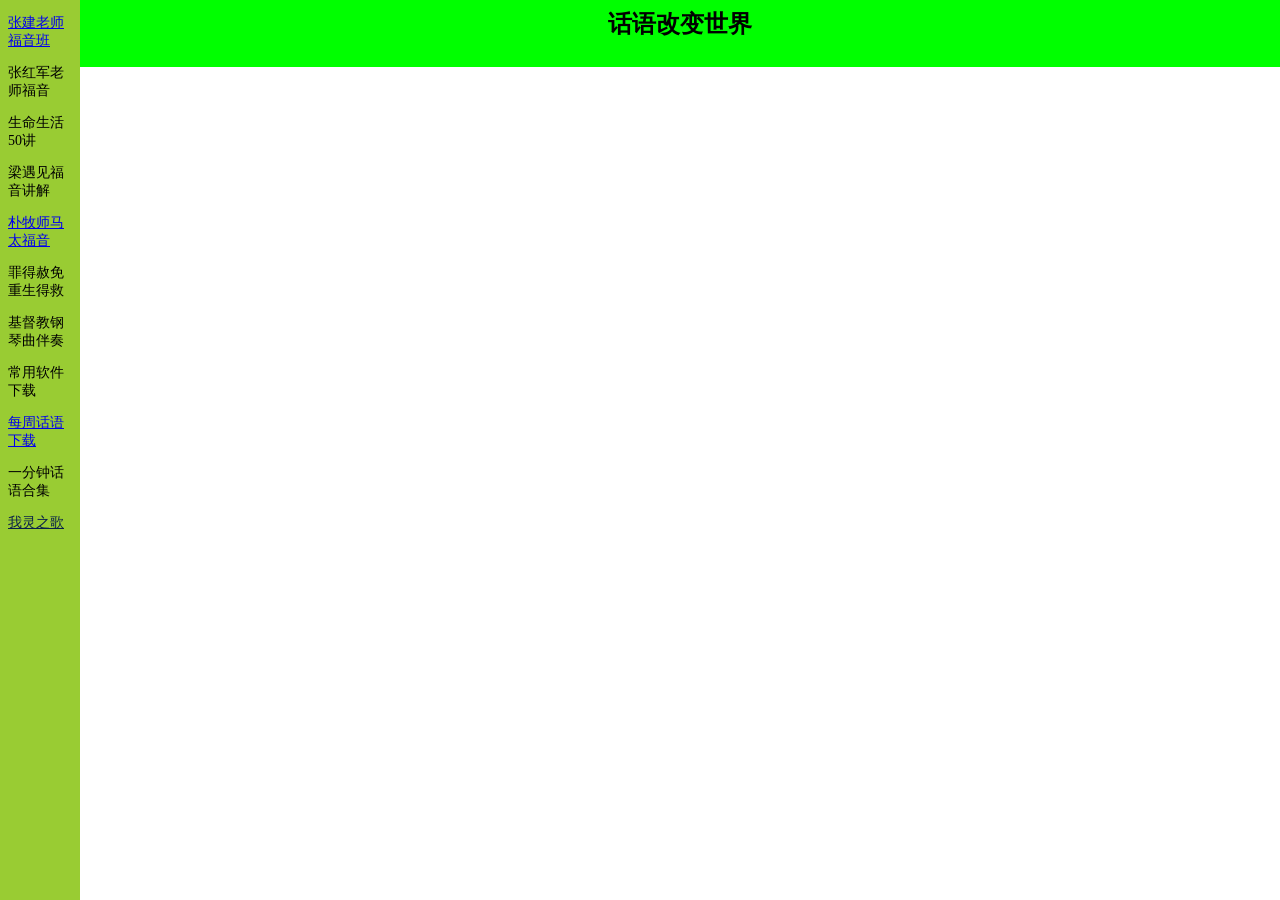
